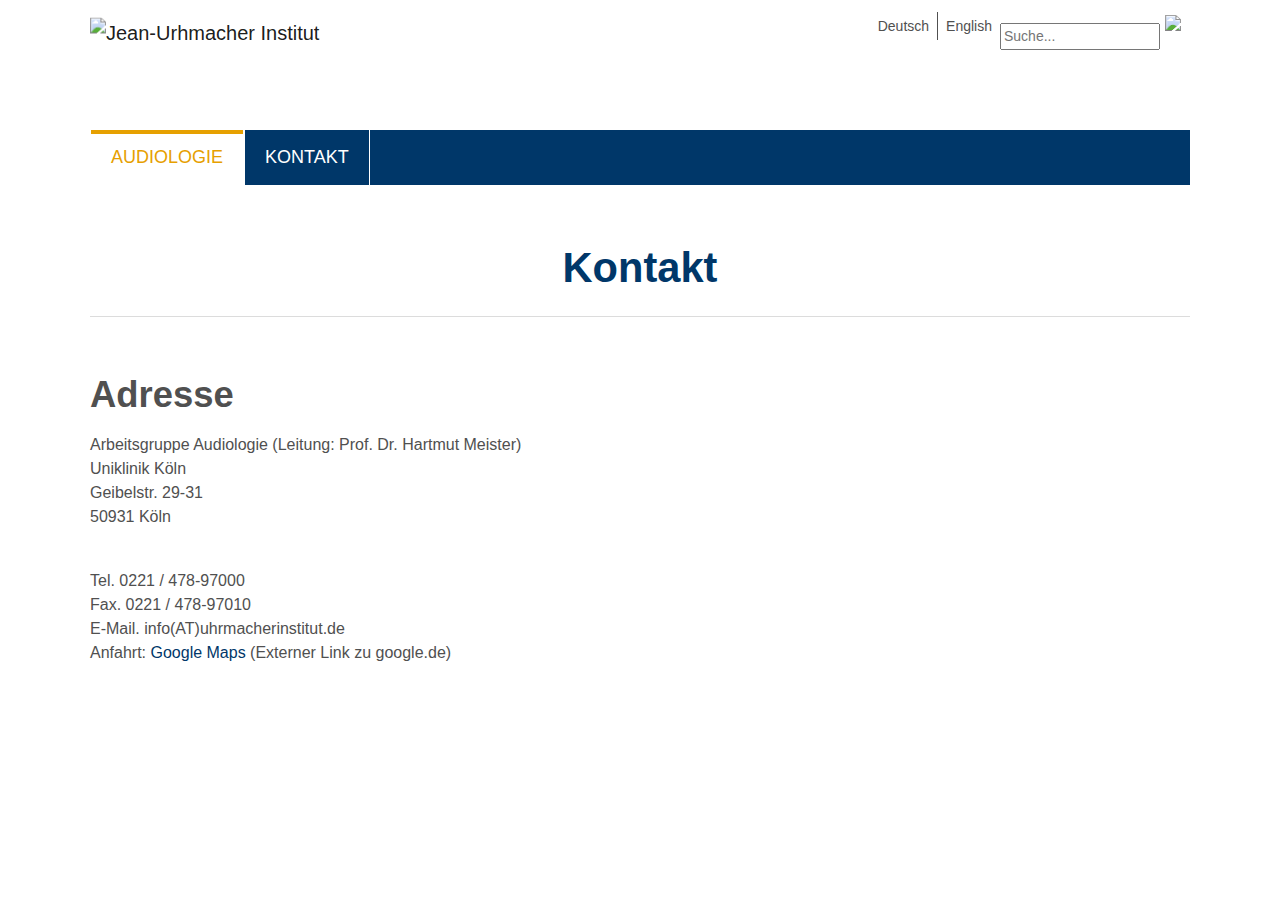
==== kontakt.html @ 0d873354 "added "Kontakt" page, changed team page etc" ====
<!DOCTYPE html>
<html lang="de" class="no-js" dir="ltr">
  <head>
    <link rel="stylesheet" type="text/css"
      href="/_static/css/banner-styles.css?v=S1zqJCYt" />
    <link rel="stylesheet" type="text/css"
      href="/_static/css/iconochive.css?v=3PDvdIFv" />
    <!-- End Wayback Rewrite JS Include -->

    <meta charset="utf-8">
    <!-- 
	Based on the TYPO3 Bootstrap Package by Benjamin Kott - https://www.bootstrap-package.com/

	This website is powered by TYPO3 - inspiring people to share!
	TYPO3 is a free open source Content Management Framework initially created by Kasper Skaarhoj and licensed under GNU/GPL.
	TYPO3 is copyright 1998-2024 of Kasper Skaarhoj. Extensions are copyright of their respective owners.
	Information and contribution at https://typo3.org/
-->

    <link rel="shortcut icon"
      href="https://web.archive.org/web/20240617085144im_/https://www.uhrmacherinstitut.de/fileadmin/templates/images/favicon.ico"
      type="image/vnd.microsoft.icon">

    <meta http-equiv="x-ua-compatible" content="IE=edge" />
    <meta name="generator" content="TYPO3 CMS" />
    <meta name="viewport"
      content="width=device-width, initial-scale=1, minimum-scale=1" />
    <meta name="robots" content="index,follow" />
    <meta name="twitter:card" content="summary" />
    <meta name="apple-mobile-web-app-capable" content="no" />
    <meta name="google" content="notranslate" />


    <link rel="stylesheet" type="text/css" href="stylesheet.css" media="all">


    <title>::JUI:Team::</title>
    <link rel="canonical"
      href="team.html" />

    <link rel="alternate" hreflang="de"
      href="team.html" />
    <link rel="alternate" hreflang="en"
      href="https://web.archive.org/web/20240617085144/https://www.uhrmacherinstitut.de/en/audiology/people" />
    <link rel="alternate" hreflang="x-default"
      href="team.html" />
    <script>WebFontConfig={"custom":{"urls":["\/typo3temp\/assets\/bootstrappackage\/fonts\/a73bd17d3ccce58a219b7233d19265d5f58e1bb62b2e5eaf62d25bdf5097a474\/webfont.css","\/typo3conf\/ext\/bootstrap_package\/Resources\/Public\/Fonts\/bootstrappackageicon.min.css"],"families":["Roboto:300,400,500,700","BootstrapPackageIcon"]},"timeout":1000};(function(d){var wf=d.createElement('script'),s=d.scripts[0];wf.src='/typo3conf/ext/bootstrap_package/Resources/Public/Contrib/webfontloader/webfontloader.js';wf.async=false;s.parentNode.insertBefore(wf,s);})(document);</script>
  </head>
  <body id="p12"
    class="page-12 pagelevel-2 language-0 backendlayout-special_feature layout-default"><!-- BEGIN WAYBACK TOOLBAR INSERT -->
    <script>__wm.rw(0);</script>
    <div id="wm-ipp-base" lang="en" style="display:none;direction:ltr;">
      <div id="wm-ipp" style="position:fixed;left:0;top:0;right:0;">
        <div id="donato" style="position:relative;width:100%;">
          <div id="donato-base">
            <iframe id="donato-if"
              src="https://archive.org/includes/donate.php?as_page=1&amp;platform=wb&amp;referer=https%3A//web.archive.org/web/20240617085144/https%3A//www.uhrmacherinstitut.de/audiologie/team"
              scrolling="no" frameborder="0" style="width:100%; height:100%">
            </iframe>
          </div>
        </div><div id="wm-ipp-inside">
          <div id="wm-toolbar"
            style="position:relative;display:flex;flex-flow:row nowrap;justify-content:space-between;">
            <div id="wm-logo" style="/*width:110px;*/padding-top:12px;">
              <a href="/web/" title="Wayback Machine home page"><img
                  src="/_static/images/toolbar/wayback-toolbar-logo-200.png"
                  srcset="/_static/images/toolbar/wayback-toolbar-logo-100.png, /_static/images/toolbar/wayback-toolbar-logo-150.png 1.5x, /_static/images/toolbar/wayback-toolbar-logo-200.png 2x"
                  alt="Wayback Machine" style="width:100px" border="0" /></a>
            </div>
            <div class="c"
              style="display:flex;flex-flow:column nowrap;justify-content:space-between;flex:1;">
              <form class="u"
                style="display:flex;flex-direction:row;flex-wrap:nowrap;"
                target="_top" method="get" action="/web/submit" name="wmtb"
                id="wmtb"><input type="text" name="url" id="wmtbURL"
                  value="https://www.uhrmacherinstitut.de/audiologie/team"
                  onfocus="this.focus();this.select();" style="flex:1;" /><input
                  type="hidden" name="type" value="replay" /><input
                  type="hidden" name="date" value="20240617085144" /><input
                  type="submit" value="Go" />
              </form>
              <div
                style="display:flex;flex-flow:row nowrap;align-items:flex-end;">
                <div class="s" id="wm-nav-captures" style="flex:1;">
                  <a class="t"
                    href="/web/20240617085144*/https://www.uhrmacherinstitut.de/audiologie/team"
                    title="See a list of every capture for this URL">10
                    captures</a>
                  <div class="r" title="Timespan for captures of this URL">18
                    Oct 2019 - 19 Nov 2024</div>
                </div>
                <div class="k">
                  <a href id="wm-graph-anchor">
                    <div id="wm-ipp-sparkline"
                      title="Explore captures for this URL"
                      style="position: relative">
                      <canvas id="wm-sparkline-canvas" width="750" height="27"
                        border="0"></canvas>
                    </div>
                  </a>
                </div>
              </div>
            </div>
            <div class="n">
              <table>
                <tbody>
                  <!-- NEXT/PREV MONTH NAV AND MONTH INDICATOR -->
                  <tr class="m">
                    <td class="b" nowrap="nowrap"><a
                        href="https://web.archive.org/web/20230924025034/https://www.uhrmacherinstitut.de/audiologie/team"
                        title="24 Sep 2023"><strong>Sep</strong></a></td>
                    <td class="c" id="displayMonthEl"
                      title="You are here: 08:51:44 Jun 17, 2024">JUN</td>
                    <td class="f" nowrap="nowrap"><a
                        href="https://web.archive.org/web/20241119055548/https://www.uhrmacherinstitut.de/audiologie/team"
                        title="19 Nov 2024"><strong>Nov</strong></a></td>
                  </tr>
                  <!-- NEXT/PREV CAPTURE NAV AND DAY OF MONTH INDICATOR -->
                  <tr class="d">
                    <td class="b" nowrap="nowrap"><a
                        href="https://web.archive.org/web/20230924025034/https://www.uhrmacherinstitut.de/audiologie/team"
                        title="02:50:34 Sep 24, 2023"><img
                          src="/_static/images/toolbar/wm_tb_prv_on.png"
                          alt="Previous capture" width="14" height="16"
                          border="0" /></a></td>
                    <td class="c" id="displayDayEl"
                      style="width:34px;font-size:22px;white-space:nowrap;"
                      title="You are here: 08:51:44 Jun 17, 2024">17</td>
                    <td class="f" nowrap="nowrap"><a
                        href="https://web.archive.org/web/20240702170759/https://www.uhrmacherinstitut.de/audiologie/team"
                        title="17:07:59 Jul 02, 2024"><img
                          src="/_static/images/toolbar/wm_tb_nxt_on.png"
                          alt="Next capture" width="14" height="16"
                          border="0" /></a></td>
                  </tr>
                  <!-- NEXT/PREV YEAR NAV AND YEAR INDICATOR -->
                  <tr class="y">
                    <td class="b" nowrap="nowrap"><a
                        href="https://web.archive.org/web/20230323102236/https://www.uhrmacherinstitut.de/audiologie/team"
                        title="23 Mar 2023"><strong>2023</strong></a></td>
                    <td class="c" id="displayYearEl"
                      title="You are here: 08:51:44 Jun 17, 2024">2024</td>
                    <td class="f" nowrap="nowrap">2025</td>
                  </tr>
                </tbody>
              </table>
            </div>
            <div class="r"
              style="display:flex;flex-flow:column nowrap;align-items:flex-end;justify-content:space-between;">
              <div id="wm-btns" style="text-align:right;height:23px;">
                <span class="xxs">
                  <div id="wm-save-snapshot-success">success</div>
                  <div id="wm-save-snapshot-fail">fail</div>
                  <a id="wm-save-snapshot-open" href="#"
                    title="Share via My Web Archive">
                    <span class="iconochive-web"></span>
                  </a>
                  <a href="https://archive.org/account/login.php"
                    title="Sign In" id="wm-sign-in">
                    <span class="iconochive-person"></span>
                  </a>
                  <span id="wm-save-snapshot-in-progress"
                    class="iconochive-web"></span>
                </span>
                <a class="xxs" href="http://faq.web.archive.org/"
                  title="Get some help using the Wayback Machine"
                  style="top:-6px;"><span class="iconochive-question"
                    style="color:rgb(87,186,244);font-size:160%;"></span></a>
                <a id="wm-tb-close" href="#close" style="top:-2px;"
                  title="Close the toolbar"><span
                    class="iconochive-remove-circle"
                    style="color:#888888;font-size:240%;"></span></a>
              </div>
              <div id="wm-share" class="xxs">
                <a
                  href="/web/20240617085144/http://web.archive.org/screenshot/https://www.uhrmacherinstitut.de/audiologie/team"
                  id="wm-screenshot"
                  title="screenshot">
                  <span class="wm-icon-screen-shot"></span>
                </a>
                <a href="#" id="wm-video" title="video">
                  <span class="iconochive-movies"></span>
                </a>
                <a id="wm-share-facebook" href="#"
                  data-url="team.html"
                  title="Share on Facebook" style="margin-right:5px;"
                  target="_blank"><span class="iconochive-facebook"
                    style="color:#3b5998;font-size:160%;"></span></a>
                <a id="wm-share-twitter" href="#"
                  data-url="team.html"
                  title="Share on Twitter" style="margin-right:5px;"
                  target="_blank"><span class="iconochive-twitter"
                    style="color:#1dcaff;font-size:160%;"></span></a>
              </div>
              <div
                style="padding-right:2px;text-align:right;white-space:nowrap;">
                <a id="wm-expand" class="wm-btn wm-closed" href="#expand"><span
                    id="wm-expand-icon" class="iconochive-down-solid"></span>
                  <span class="xxs" style="font-size:80%;">About this
                    capture</span></a>
              </div>
            </div>
          </div>
          <div id="wm-capinfo"
            style="border-top:1px solid #777;display:none; overflow: hidden">
            <div id="wm-capinfo-notice" source="api"></div>
            <div id="wm-capinfo-collected-by">
              <div
                style="background-color:#666;color:#fff;font-weight:bold;text-align:center">COLLECTED
                BY</div>
              <div style="padding:3px;position:relative"
                id="wm-collected-by-content">
                <div style="display:inline-block;vertical-align:top;width:50%;">
                  <span class="c-logo"
                    style="background-image:url(https://archive.org/services/img/archiveteam);"></span>
                  Organization: <a style="color:#33f;"
                    href="https://archive.org/details/archiveteam"
                    target="_new"><span class="wm-title">Archive Team</span></a>
                  <div
                    style="max-height:75px;overflow:hidden;position:relative;">
                    <div
                      style="position:absolute;top:0;left:0;width:100%;height:75px;background:linear-gradient(to bottom,rgba(255,255,255,0) 0%,rgba(255,255,255,0) 90%,rgba(255,255,255,255) 100%);"></div>
                    <img align=right
                      src="http://archiveteam.org/images/e/e6/Archiveteam.jpg"
                      width=200> Formed in 2009, the Archive Team (not to be
                    confused with the archive.org Archive-It Team) is a rogue
                    archivist collective dedicated to saving copies of rapidly
                    dying or deleted websites for the sake of history and
                    digital heritage. The group is 100% composed of volunteers
                    and interested parties, and has expanded into a large amount
                    of related projects for saving online and digital history.
                    <p>
                      History is littered with hundreds of conflicts over the
                      future of a community, group, location or business that
                      were "resolved" when one of the parties stepped ahead and
                      destroyed what was there. With the original point of
                      contention destroyed, the debates would fall to the
                      wayside. Archive Team believes that by duplicated
                      condemned data, the conversation and debate can continue,
                      as well as the richness and insight gained by keeping the
                      materials. Our projects have ranged in size from a single
                      volunteer downloading the data to a small-but-critical
                      site, to over 100 volunteers stepping forward to acquire
                      terabytes of user-created data to save for future
                      generations.
                      <p>
                        The main site for Archive Team is at <a
                          href="http://www.archiveteam.org">archiveteam.org</a>
                        and contains up to the date information on various
                        projects, manifestos, plans and walkthroughs.
                        <p>
                          This collection contains the output of many Archive
                          Team projects, both ongoing and completed. Thanks to
                          the generous providing of disk space by the Internet
                          Archive, multi-terabyte datasets can be made
                          available, as well as in use by the <a
                            href="http://archive.org/web/web.php">Wayback
                            Machine</a>, providing a path back to lost websites
                          and work.
                          <p>
                            Our collection has grown to the point of having
                            sub-collections for the type of data we acquire. If
                            you are seeking to browse the contents of these
                            collections, the Wayback Machine is the best first
                            stop. Otherwise, you are free to dig into the stacks
                            to see what you may find.
                            <p>
                              <b>The Archive Team Panic Downloads</b> are full
                              pulldowns of currently extant websites, meant to
                              serve as emergency backups for needed sites that
                              are in danger of closing, or which will be missed
                              dearly if suddenly lost due to hard drive crashes
                              or server failures.
                              <p>
                              </div>
                            </div>
                            <div
                              style="display:inline-block;vertical-align:top;width:49%;">
                              <span class="c-logo"
                                style="background-image:url(https://archive.org/services/img/archiveteam_urls)"></span>
                              <div>Collection: <a style="color:#33f;"
                                  href="https://archive.org/details/archiveteam_urls"
                                  target="_new"><span class="wm-title">Archive
                                    Team: URLs</span></a></div>
                            </div>
                          </div>
                        </div>
                        <div id="wm-capinfo-timestamps">
                          <div
                            style="background-color:#666;color:#fff;font-weight:bold;text-align:center"
                            title="Timestamps for the elements of this page">TIMESTAMPS</div>
                          <div>
                            <div id="wm-capresources"
                              style="margin:0 5px 5px 5px;max-height:250px;overflow-y:scroll !important"></div>
                            <div id="wm-capresources-loading"
                              style="text-align:left;margin:0 20px 5px 5px;display:none"><img
                                src="/_static/images/loading.gif"
                                alt="loading" /></div>
                          </div>
                        </div>
                      </div></div></div></div><div id="wm-ipp-print"></div>
                <script type="text/javascript">//<![CDATA[
__wm.bt(750,27,25,2,"web","https://www.uhrmacherinstitut.de/audiologie/team","20240617085144",1996,"/_static/",["/_static/css/banner-styles.css?v=S1zqJCYt","/_static/css/iconochive.css?v=3PDvdIFv"], false);
  __wm.rw(1);
//]]></script>
                <!-- END WAYBACK TOOLBAR INSERT -->

                <div id="top"></div><div class="body-bg"><a
                    class="sr-only sr-only-focusable"
                    href="#page-content"><span>Skip to main
                      content</span></a><header id="page-header"
                    class="bp-page-header navbar navbar-mainnavigation navbar-default navbar-has-image navbar-top "><div
                      class="container headera"><div
                        class="topmenu row d-none d-lg-block "><ul
                          class="topa"><li></li><li
                            class="last"></li></ul><form
                          method="get" id="form_kesearch_searchfield"
                          name="form_kesearch_searchfield"
                          action="/web/20240617085144/https://www.uhrmacherinstitut.de/suche"><input
                            type="text" id="ke_search_searchfield_sword"
                            name="tx_kesearch_pi1[sword]"
                            placeholder="Suche..." /><input type="image"
                            id="ke_search_searchfield_submit" alt="Find"
                            src="https://web.archive.org/web/20240617085144im_/https://www.uhrmacherinstitut.de/fileadmin/user_upload/kesearch_submit.png"
                            alt="Find" class="submit" /></form><ul
                          id="language_menu" class="language-menu"><li
                            class="active "><a
                              href="/web/team.html"
                              hreflang="de"
                              title="Deutsch"><span>Deutsch</span></a></li><li
                            class=" "><a
                              href="/web/20240617085144/https://www.uhrmacherinstitut.de/en/audiology/people"
                              hreflang="en"
                              title="English"><span>English</span></a></li></ul></div><a
                        class="navbar-brand navbar-brand-image"
                        title="Jean-Urhmacher Institut"
                        href="/web/20240617085144/https://www.uhrmacherinstitut.de/"><img
                          class="navbar-brand-logo-normal"
                          src="https://web.archive.org/web/20240617085144im_/https://www.uhrmacherinstitut.de/fileadmin/templates/images/JUS.svg"
                          alt="Jean-Urhmacher Institut" height="95"
                          width="416"><img class="navbar-brand-logo-inverted"
                          src="https://web.archive.org/web/20240617085144im_/https://www.uhrmacherinstitut.de/typo3conf/ext/bootstrap_package/Resources/Public/Images/BootstrapPackageInverted.svg"
                          alt="Jean-Urhmacher Institut" height="95"
                          width="416"></a><div
                        class="zuhause  d-lg-none d-md-block"><a
                          href="/web/20240617085144/https://www.uhrmacherinstitut.de/"
                          title="Home"><img
                            src="https://web.archive.org/web/20240617085144im_/https://www.uhrmacherinstitut.de/fileadmin/templates/images/house.png"
                            width="51" height="53" alt="Home"></a><a
                          href="/web/20240617085144/https://www.uhrmacherinstitut.de/"
                          title="Suche"><img
                            src="https://web.archive.org/web/20240617085144im_/https://www.uhrmacherinstitut.de/fileadmin/templates/images/lupa.png"
                            width="54" height="53" alt="Suche"></a></div><button
                        class="navbar-toggler collapsed" type="button"
                        data-toggle="collapse" data-target="#mainnavigation"
                        aria-expanded="false"
                        aria-label="Toggle navigation"><span
                          class="navbar-toggler-icon"></span></button><nav
                        id="mainnavigation" class="collapse navbar-collapse"><ul
                          class="navbar-nav navbar-main"><li
                            class="nav-item"></li><li
                            class="nav-item active dropdown dropdown-hover"><a
                              href="index.html" id="nav-item-64"
                              class="nav-link dropdown-toggle"
                              title="Audiologie" aria-haspopup="true"
                              aria-expanded="false"><span
                                class="nav-link-text">Audiologie</span></a><ul
                              class="dropdown-menu"
                              aria-labelledby="nav-item-64"><li><a
                                  href="index.html" class="dropdown-item"
                                  title="Schwerpunkte"><span
                                    class="dropdown-text">Schwerpunkte</span></a></li><li><a
                                  href="team.html"
                                  class="dropdown-item active"
                                  title="Team"><span class="dropdown-text">Team
                                    <span
                                      class="sr-only">(current)</span></span></a></li><li><a
                                  href="/web/20240617085144/https://www.uhrmacherinstitut.de/audiologie/veroeffentlichungen"
                                  class="dropdown-item"
                                  title="Veröffentlichungen"></a></li></ul></li><li
                            class="nav-item dropdown dropdown-hover"></li><li
                            class="nav-item"><a
                              href="kontakt.html"
                              id="nav-item-7" class="nav-link"
                              title="Kontakt"><span
                                class="nav-link-text">Kontakt</span></a></li></ul></nav></div></header><nav
                    class="breadcrumb-section"
                    aria-label="Breadcrumb"></nav><div id="page-content"
                    class="bp-page-content main-section"><!--TYPO3SEARCH_begin--><div
                      class="section section-default"><div
                        class="container"><div id="c109"
                          class="frame frame-default frame-type-header frame-layout-0 frame-background-none frame-no-backgroundimage frame-space-before-none frame-space-after-none"><div
                            class="frame-container"><div
                              class="frame-inner"><header
                                class="frame-header"><h1
                                  class="element-header "><span>Kontakt</span></div></div></div></div></div><div
                          class="section section-light"><div
                            class="container"><div
                              class="section-row row-eq-height"><div
                                class="section-column section-column-half"></div><div
                                class="section-column section-column-half"></div></div></div></div><div
                          class="section section-light"><div
                            class="container"><div class="section-row"><div
                                class="section-column section-column-half"></div><div
                                class="section-column section-column-half"></div></div></div></div><div
                          class="section section-default"></div><div
                          class="section section-light"><div
                            class="container"><div
                              class="section-row row-eq-height"><div
                                class="section-column section-column-half"></div><div
                                class="section-column section-column-half"></div></div></div></div><div
                          class="section section-light"><div
                            class="container"><div class="section-row"><div
                                class="section-column section-column-half"></div><div
                                class="section-column section-column-half"></div></div></div></div><!--TYPO3SEARCH_end--></div><footer
                        id="page-footer" class="bp-page-footer">

                        <div class="frame-container"><div
                            class="frame-inner"><header class="frame-header"><h2
                                class="element-header "><span>Adresse</span></h2></header><p>
                              Arbeitsgruppe Audiologie (Leitung: Prof. Dr. Hartmut Meister)<br> Uniklinik
                              Köln<br> Geibelstr. 29-31<br> 50931
                              Köln</p><p><br> Tel. 0221 / 478-97000<br> Fax.
                              0221 / 478-97010<br>
                              E-Mail.&nbsp;info(AT)uhrmacherinstitut.de<br>
                              Anfahrt: <a href="https://goo.gl/maps/RvYYBAFbgWm"
                                target="_blank" rel="noreferrer">Google Maps</a>
                              (Externer Link zu
                              google.de)</p><p></p></div></div>

                              <script src="script1.js"></script>
                              <script src="script_menu.js"></script>

                      </body>
                    </html>
---- stylesheet.css ----
@charset "UTF-8";:root{--blue:#007bff;--indigo:#6610f2;--purple:#6f42c1;--pink:#e83e8c;--red:#dc3545;--orange:#fd7e14;--yellow:#ffc107;--green:#28a745;--teal:#20c997;--cyan:#17a2b8;--white:#fff;--gray:#6c757d;--gray-dark:#3b3b3b;--primary:#4faf98;--secondary:#ff3f00;--success:#28a745;--info:#17a2b8;--warning:#ffc107;--danger:#dc3545;--light:#f8f9fa;--dark:#2b2b2b;--breakpoint-xs:0;--breakpoint-sm:576px;--breakpoint-md:768px;--breakpoint-lg:992px;--breakpoint-xl:1200px;--font-family-sans-serif:-apple-system,BlinkMacSystemFont,"Segoe UI",Roboto,"Helvetica Neue",Arial,"Noto Sans",sans-serif,"Apple Color Emoji","Segoe UI Emoji","Segoe UI Symbol","Noto Color Emoji";--font-family-monospace:SFMono-Regular,Menlo,Monaco,Consolas,"Liberation Mono","Courier New",monospace}*,*::before,*::after{box-sizing:border-box}html{font-family:sans-serif;line-height:1.15;-webkit-text-size-adjust:100%;-webkit-tap-highlight-color:rgba(0,0,0,0)}article,aside,figcaption,figure,footer,header,hgroup,main,nav,section{display:block}body{margin:0;font-family:"Roboto",sans-serif;font-size:1rem;font-weight:400;line-height:1.5;color:#2b2b2b;text-align:left;background-color:#fff}[tabindex="-1"]:focus:not(:focus-visible){outline:0 !important}hr{box-sizing:content-box;height:0;overflow:visible}h1,h2,h3,h4,h5,h6{margin-top:0;margin-bottom:0.5rem}p{margin-top:0;margin-bottom:1rem}abbr[title],abbr[data-original-title]{text-decoration:underline;text-decoration:underline dotted;cursor:help;border-bottom:0;text-decoration-skip-ink:none}address{margin-bottom:1rem;font-style:normal;line-height:inherit}ol,ul,dl{margin-top:0;margin-bottom:1rem}ol ol,ul ul,ol ul,ul ol{margin-bottom:0}dt{font-weight:700}dd{margin-bottom:0.5rem;margin-left:0}blockquote{margin:0 0 1rem}b,strong{font-weight:bolder}small{font-size:80%}sub,sup{position:relative;font-size:75%;line-height:0;vertical-align:baseline}sub{bottom:-0.25em}sup{top:-0.5em}a{color:#4faf98;text-decoration:none;background-color:transparent}a:hover{color:#377a6a;text-decoration:underline}a:not([href]):not([class]){color:inherit;text-decoration:none}a:not([href]):not([class]):hover{color:inherit;text-decoration:none}pre,code,kbd,samp{font-family:SFMono-Regular,Menlo,Monaco,Consolas,"Liberation Mono","Courier New",monospace;font-size:1em}pre{margin-top:0;margin-bottom:1rem;overflow:auto;-ms-overflow-style:scrollbar}figure{margin:0 0 1rem}img{vertical-align:middle;border-style:none}svg{overflow:hidden;vertical-align:middle}table{border-collapse:collapse}caption{padding-top:0.75rem;padding-bottom:0.75rem;color:#6c757d;text-align:left;caption-side:bottom}th{text-align:inherit;text-align:-webkit-match-parent}label{display:inline-block;margin-bottom:0.5rem}button{border-radius:0}button:focus{outline:1px dotted;outline:5px auto -webkit-focus-ring-color}input,button,select,optgroup,textarea{margin:0;font-family:inherit;font-size:inherit;line-height:inherit}button,input{overflow:visible}button,select{text-transform:none}[role="button"]{cursor:pointer}select{word-wrap:normal}button,[type="button"],[type="reset"],[type="submit"]{-webkit-appearance:button}button:not(:disabled),[type="button"]:not(:disabled),[type="reset"]:not(:disabled),[type="submit"]:not(:disabled){cursor:pointer}button::-moz-focus-inner,[type="button"]::-moz-focus-inner,[type="reset"]::-moz-focus-inner,[type="submit"]::-moz-focus-inner{padding:0;border-style:none}input[type="radio"],input[type="checkbox"]{box-sizing:border-box;padding:0}textarea{overflow:auto;resize:vertical}fieldset{min-width:0;padding:0;margin:0;border:0}legend{display:block;width:100%;max-width:100%;padding:0;margin-bottom:0.5rem;font-size:1.5rem;line-height:inherit;color:inherit;white-space:normal}progress{vertical-align:baseline}[type="number"]::-webkit-inner-spin-button,[type="number"]::-webkit-outer-spin-button{height:auto}[type="search"]{outline-offset:-2px;-webkit-appearance:none}[type="search"]::-webkit-search-decoration{-webkit-appearance:none}::-webkit-file-upload-button{font:inherit;-webkit-appearance:button}output{display:inline-block}summary{display:list-item;cursor:pointer}template{display:none}[hidden]{display:none !important}h1,h2,h3,h4,h5,h6,.h1,.h2,.h3,.h4,.h5,.h6{margin-bottom:0.5rem;font-weight:300;line-height:1.2}h1,.h1{font-size:2rem}h2,.h2{font-size:1.75rem}h3,.h3{font-size:1.5rem}h4,.h4{font-size:1.25rem}h5,.h5{font-size:1rem}h6,.h6{font-size:0.85rem}.lead{font-size:1.25rem;font-weight:300}.display-1{font-size:6rem;font-weight:300;line-height:1.2}.display-2{font-size:5.5rem;font-weight:300;line-height:1.2}.display-3{font-size:4.5rem;font-weight:300;line-height:1.2}.display-4{font-size:3.5rem;font-weight:300;line-height:1.2}hr{margin-top:1rem;margin-bottom:1rem;border:0;border-top:1px solid rgba(0,0,0,0.1)}small,.small{font-size:80%;font-weight:400}mark,.mark{padding:0.2em;background-color:#fcf8e3}.list-unstyled{padding-left:0;list-style:none}.list-inline{padding-left:0;list-style:none}.list-inline-item{display:inline-block}.list-inline-item:not(:last-child){margin-right:0.5rem}.initialism{font-size:90%;text-transform:uppercase}.blockquote{margin-bottom:1rem;font-size:1.25rem}.blockquote-footer{display:block;font-size:80%;color:#6c757d}.blockquote-footer::before{content:"— "}.img-fluid{max-width:100%;height:auto}.img-thumbnail{padding:0.25rem;background-color:#fff;border:1px solid #dee2e6;max-width:100%;height:auto}.figure{display:inline-block}.figure-img{margin-bottom:0.5rem;line-height:1}.figure-caption{font-size:90%;color:#6c757d}code{font-size:87.5%;color:#e83e8c;word-wrap:break-word}a>code{color:inherit}kbd{padding:0.2rem 0.4rem;font-size:87.5%;color:#fff;background-color:#2b2b2b}kbd kbd{padding:0;font-size:100%;font-weight:700}pre{display:block;font-size:87.5%;color:#2b2b2b}pre code{font-size:inherit;color:inherit;word-break:normal}.pre-scrollable{max-height:340px;overflow-y:scroll}.container,.container-fluid,.container-sm,.container-md,.container-lg,.container-xl{width:100%;padding-right:20px;padding-left:20px;margin-right:auto;margin-left:auto}@media (min-width:576px){.container,.container-sm{max-width:540px}}@media (min-width:768px){.container,.container-sm,.container-md{max-width:720px}}@media (min-width:992px){.container,.container-sm,.container-md,.container-lg{max-width:960px}}@media (min-width:1200px){.container,.container-sm,.container-md,.container-lg,.container-xl{max-width:1140px}}.row{display:flex;flex-wrap:wrap;margin-right:-20px;margin-left:-20px}.no-gutters{margin-right:0;margin-left:0}.no-gutters>.col,.no-gutters>[class*="col-"]{padding-right:0;padding-left:0}.col-1,.col-2,.col-3,.col-4,.col-5,.col-6,.col-7,.col-8,.col-9,.col-10,.col-11,.col-12,.col,.col-auto,.col-sm-1,.col-sm-2,.col-sm-3,.col-sm-4,.col-sm-5,.col-sm-6,.col-sm-7,.col-sm-8,.col-sm-9,.col-sm-10,.col-sm-11,.col-sm-12,.col-sm,.col-sm-auto,.col-md-1,.col-md-2,.col-md-3,.col-md-4,.col-md-5,.col-md-6,.col-md-7,.col-md-8,.col-md-9,.col-md-10,.col-md-11,.col-md-12,.col-md,.col-md-auto,.col-lg-1,.col-lg-2,.col-lg-3,.col-lg-4,.col-lg-5,.col-lg-6,.col-lg-7,.col-lg-8,.col-lg-9,.col-lg-10,.col-lg-11,.col-lg-12,.col-lg,.col-lg-auto,.col-xl-1,.col-xl-2,.col-xl-3,.col-xl-4,.col-xl-5,.col-xl-6,.col-xl-7,.col-xl-8,.col-xl-9,.col-xl-10,.col-xl-11,.col-xl-12,.col-xl,.col-xl-auto{position:relative;width:100%;padding-right:20px;padding-left:20px}.col{flex-basis:0;flex-grow:1;max-width:100%}.row-cols-1>*{flex:0 0 100%;max-width:100%}.row-cols-2>*{flex:0 0 50%;max-width:50%}.row-cols-3>*{flex:0 0 33.3333333333%;max-width:33.3333333333%}.row-cols-4>*{flex:0 0 25%;max-width:25%}.row-cols-5>*{flex:0 0 20%;max-width:20%}.row-cols-6>*{flex:0 0 16.6666666667%;max-width:16.6666666667%}.col-auto{flex:0 0 auto;width:auto;max-width:100%}.col-1{flex:0 0 8.3333333333%;max-width:8.3333333333%}.col-2{flex:0 0 16.6666666667%;max-width:16.6666666667%}.col-3{flex:0 0 25%;max-width:25%}.col-4{flex:0 0 33.3333333333%;max-width:33.3333333333%}.col-5{flex:0 0 41.6666666667%;max-width:41.6666666667%}.col-6{flex:0 0 50%;max-width:50%}.col-7{flex:0 0 58.3333333333%;max-width:58.3333333333%}.col-8{flex:0 0 66.6666666667%;max-width:66.6666666667%}.col-9{flex:0 0 75%;max-width:75%}.col-10{flex:0 0 83.3333333333%;max-width:83.3333333333%}.col-11{flex:0 0 91.6666666667%;max-width:91.6666666667%}.col-12{flex:0 0 100%;max-width:100%}.order-first{order:-1}.order-last{order:13}.order-0{order:0}.order-1{order:1}.order-2{order:2}.order-3{order:3}.order-4{order:4}.order-5{order:5}.order-6{order:6}.order-7{order:7}.order-8{order:8}.order-9{order:9}.order-10{order:10}.order-11{order:11}.order-12{order:12}.offset-1{margin-left:8.3333333333%}.offset-2{margin-left:16.6666666667%}.offset-3{margin-left:25%}.offset-4{margin-left:33.3333333333%}.offset-5{margin-left:41.6666666667%}.offset-6{margin-left:50%}.offset-7{margin-left:58.3333333333%}.offset-8{margin-left:66.6666666667%}.offset-9{margin-left:75%}.offset-10{margin-left:83.3333333333%}.offset-11{margin-left:91.6666666667%}@media (min-width:576px){.col-sm{flex-basis:0;flex-grow:1;max-width:100%}.row-cols-sm-1>*{flex:0 0 100%;max-width:100%}.row-cols-sm-2>*{flex:0 0 50%;max-width:50%}.row-cols-sm-3>*{flex:0 0 33.3333333333%;max-width:33.3333333333%}.row-cols-sm-4>*{flex:0 0 25%;max-width:25%}.row-cols-sm-5>*{flex:0 0 20%;max-width:20%}.row-cols-sm-6>*{flex:0 0 16.6666666667%;max-width:16.6666666667%}.col-sm-auto{flex:0 0 auto;width:auto;max-width:100%}.col-sm-1{flex:0 0 8.3333333333%;max-width:8.3333333333%}.col-sm-2{flex:0 0 16.6666666667%;max-width:16.6666666667%}.col-sm-3{flex:0 0 25%;max-width:25%}.col-sm-4{flex:0 0 33.3333333333%;max-width:33.3333333333%}.col-sm-5{flex:0 0 41.6666666667%;max-width:41.6666666667%}.col-sm-6{flex:0 0 50%;max-width:50%}.col-sm-7{flex:0 0 58.3333333333%;max-width:58.3333333333%}.col-sm-8{flex:0 0 66.6666666667%;max-width:66.6666666667%}.col-sm-9{flex:0 0 75%;max-width:75%}.col-sm-10{flex:0 0 83.3333333333%;max-width:83.3333333333%}.col-sm-11{flex:0 0 91.6666666667%;max-width:91.6666666667%}.col-sm-12{flex:0 0 100%;max-width:100%}.order-sm-first{order:-1}.order-sm-last{order:13}.order-sm-0{order:0}.order-sm-1{order:1}.order-sm-2{order:2}.order-sm-3{order:3}.order-sm-4{order:4}.order-sm-5{order:5}.order-sm-6{order:6}.order-sm-7{order:7}.order-sm-8{order:8}.order-sm-9{order:9}.order-sm-10{order:10}.order-sm-11{order:11}.order-sm-12{order:12}.offset-sm-0{margin-left:0}.offset-sm-1{margin-left:8.3333333333%}.offset-sm-2{margin-left:16.6666666667%}.offset-sm-3{margin-left:25%}.offset-sm-4{margin-left:33.3333333333%}.offset-sm-5{margin-left:41.6666666667%}.offset-sm-6{margin-left:50%}.offset-sm-7{margin-left:58.3333333333%}.offset-sm-8{margin-left:66.6666666667%}.offset-sm-9{margin-left:75%}.offset-sm-10{margin-left:83.3333333333%}.offset-sm-11{margin-left:91.6666666667%}}@media (min-width:768px){.col-md{flex-basis:0;flex-grow:1;max-width:100%}.row-cols-md-1>*{flex:0 0 100%;max-width:100%}.row-cols-md-2>*{flex:0 0 50%;max-width:50%}.row-cols-md-3>*{flex:0 0 33.3333333333%;max-width:33.3333333333%}.row-cols-md-4>*{flex:0 0 25%;max-width:25%}.row-cols-md-5>*{flex:0 0 20%;max-width:20%}.row-cols-md-6>*{flex:0 0 16.6666666667%;max-width:16.6666666667%}.col-md-auto{flex:0 0 auto;width:auto;max-width:100%}.col-md-1{flex:0 0 8.3333333333%;max-width:8.3333333333%}.col-md-2{flex:0 0 16.6666666667%;max-width:16.6666666667%}.col-md-3{flex:0 0 25%;max-width:25%}.col-md-4{flex:0 0 33.3333333333%;max-width:33.3333333333%}.col-md-5{flex:0 0 41.6666666667%;max-width:41.6666666667%}.col-md-6{flex:0 0 50%;max-width:50%}.col-md-7{flex:0 0 58.3333333333%;max-width:58.3333333333%}.col-md-8{flex:0 0 66.6666666667%;max-width:66.6666666667%}.col-md-9{flex:0 0 75%;max-width:75%}.col-md-10{flex:0 0 83.3333333333%;max-width:83.3333333333%}.col-md-11{flex:0 0 91.6666666667%;max-width:91.6666666667%}.col-md-12{flex:0 0 100%;max-width:100%}.order-md-first{order:-1}.order-md-last{order:13}.order-md-0{order:0}.order-md-1{order:1}.order-md-2{order:2}.order-md-3{order:3}.order-md-4{order:4}.order-md-5{order:5}.order-md-6{order:6}.order-md-7{order:7}.order-md-8{order:8}.order-md-9{order:9}.order-md-10{order:10}.order-md-11{order:11}.order-md-12{order:12}.offset-md-0{margin-left:0}.offset-md-1{margin-left:8.3333333333%}.offset-md-2{margin-left:16.6666666667%}.offset-md-3{margin-left:25%}.offset-md-4{margin-left:33.3333333333%}.offset-md-5{margin-left:41.6666666667%}.offset-md-6{margin-left:50%}.offset-md-7{margin-left:58.3333333333%}.offset-md-8{margin-left:66.6666666667%}.offset-md-9{margin-left:75%}.offset-md-10{margin-left:83.3333333333%}.offset-md-11{margin-left:91.6666666667%}}@media (min-width:992px){.col-lg{flex-basis:0;flex-grow:1;max-width:100%}.row-cols-lg-1>*{flex:0 0 100%;max-width:100%}.row-cols-lg-2>*{flex:0 0 50%;max-width:50%}.row-cols-lg-3>*{flex:0 0 33.3333333333%;max-width:33.3333333333%}.row-cols-lg-4>*{flex:0 0 25%;max-width:25%}.row-cols-lg-5>*{flex:0 0 20%;max-width:20%}.row-cols-lg-6>*{flex:0 0 16.6666666667%;max-width:16.6666666667%}.col-lg-auto{flex:0 0 auto;width:auto;max-width:100%}.col-lg-1{flex:0 0 8.3333333333%;max-width:8.3333333333%}.col-lg-2{flex:0 0 16.6666666667%;max-width:16.6666666667%}.col-lg-3{flex:0 0 25%;max-width:25%}.col-lg-4{flex:0 0 33.3333333333%;max-width:33.3333333333%}.col-lg-5{flex:0 0 41.6666666667%;max-width:41.6666666667%}.col-lg-6{flex:0 0 50%;max-width:50%}.col-lg-7{flex:0 0 58.3333333333%;max-width:58.3333333333%}.col-lg-8{flex:0 0 66.6666666667%;max-width:66.6666666667%}.col-lg-9{flex:0 0 75%;max-width:75%}.col-lg-10{flex:0 0 83.3333333333%;max-width:83.3333333333%}.col-lg-11{flex:0 0 91.6666666667%;max-width:91.6666666667%}.col-lg-12{flex:0 0 100%;max-width:100%}.order-lg-first{order:-1}.order-lg-last{order:13}.order-lg-0{order:0}.order-lg-1{order:1}.order-lg-2{order:2}.order-lg-3{order:3}.order-lg-4{order:4}.order-lg-5{order:5}.order-lg-6{order:6}.order-lg-7{order:7}.order-lg-8{order:8}.order-lg-9{order:9}.order-lg-10{order:10}.order-lg-11{order:11}.order-lg-12{order:12}.offset-lg-0{margin-left:0}.offset-lg-1{margin-left:8.3333333333%}.offset-lg-2{margin-left:16.6666666667%}.offset-lg-3{margin-left:25%}.offset-lg-4{margin-left:33.3333333333%}.offset-lg-5{margin-left:41.6666666667%}.offset-lg-6{margin-left:50%}.offset-lg-7{margin-left:58.3333333333%}.offset-lg-8{margin-left:66.6666666667%}.offset-lg-9{margin-left:75%}.offset-lg-10{margin-left:83.3333333333%}.offset-lg-11{margin-left:91.6666666667%}}@media (min-width:1200px){.col-xl{flex-basis:0;flex-grow:1;max-width:100%}.row-cols-xl-1>*{flex:0 0 100%;max-width:100%}.row-cols-xl-2>*{flex:0 0 50%;max-width:50%}.row-cols-xl-3>*{flex:0 0 33.3333333333%;max-width:33.3333333333%}.row-cols-xl-4>*{flex:0 0 25%;max-width:25%}.row-cols-xl-5>*{flex:0 0 20%;max-width:20%}.row-cols-xl-6>*{flex:0 0 16.6666666667%;max-width:16.6666666667%}.col-xl-auto{flex:0 0 auto;width:auto;max-width:100%}.col-xl-1{flex:0 0 8.3333333333%;max-width:8.3333333333%}.col-xl-2{flex:0 0 16.6666666667%;max-width:16.6666666667%}.col-xl-3{flex:0 0 25%;max-width:25%}.col-xl-4{flex:0 0 33.3333333333%;max-width:33.3333333333%}.col-xl-5{flex:0 0 41.6666666667%;max-width:41.6666666667%}.col-xl-6{flex:0 0 50%;max-width:50%}.col-xl-7{flex:0 0 58.3333333333%;max-width:58.3333333333%}.col-xl-8{flex:0 0 66.6666666667%;max-width:66.6666666667%}.col-xl-9{flex:0 0 75%;max-width:75%}.col-xl-10{flex:0 0 83.3333333333%;max-width:83.3333333333%}.col-xl-11{flex:0 0 91.6666666667%;max-width:91.6666666667%}.col-xl-12{flex:0 0 100%;max-width:100%}.order-xl-first{order:-1}.order-xl-last{order:13}.order-xl-0{order:0}.order-xl-1{order:1}.order-xl-2{order:2}.order-xl-3{order:3}.order-xl-4{order:4}.order-xl-5{order:5}.order-xl-6{order:6}.order-xl-7{order:7}.order-xl-8{order:8}.order-xl-9{order:9}.order-xl-10{order:10}.order-xl-11{order:11}.order-xl-12{order:12}.offset-xl-0{margin-left:0}.offset-xl-1{margin-left:8.3333333333%}.offset-xl-2{margin-left:16.6666666667%}.offset-xl-3{margin-left:25%}.offset-xl-4{margin-left:33.3333333333%}.offset-xl-5{margin-left:41.6666666667%}.offset-xl-6{margin-left:50%}.offset-xl-7{margin-left:58.3333333333%}.offset-xl-8{margin-left:66.6666666667%}.offset-xl-9{margin-left:75%}.offset-xl-10{margin-left:83.3333333333%}.offset-xl-11{margin-left:91.6666666667%}}.table{width:100%;margin-bottom:1rem;color:#2b2b2b}.table th,.table td{padding:0.75rem;vertical-align:top;border-top:1px solid #dee2e6}.table thead th{vertical-align:bottom;border-bottom:2px solid #dee2e6}.table tbody+tbody{border-top:2px solid #dee2e6}.table-sm th,.table-condensed th,.table-sm td,.table-condensed td{padding:0.3rem}.table-bordered{border:1px solid #dee2e6}.table-bordered th,.table-bordered td{border:1px solid #dee2e6}.table-bordered thead th,.table-bordered thead td{border-bottom-width:2px}.table-borderless th,.table-borderless td,.table-borderless thead th,.table-borderless tbody+tbody{border:0}.table-striped tbody tr:nth-of-type(odd){background-color:rgba(0,0,0,0.05)}.table-hover tbody tr:hover{color:#2b2b2b;background-color:rgba(0,0,0,0.075)}.table-primary,.table-primary>th,.table-primary>td{background-color:#cee9e2}.table-primary th,.table-primary td,.table-primary thead th,.table-primary tbody+tbody{border-color:#a3d5c9}.table-hover .table-primary:hover{background-color:#bce1d8}.table-hover .table-primary:hover>td,.table-hover .table-primary:hover>th{background-color:#bce1d8}.table-secondary,.table-secondary>th,.table-secondary>td{background-color:#ffc9b8}.table-secondary th,.table-secondary td,.table-secondary thead th,.table-secondary tbody+tbody{border-color:#ff9b7a}.table-hover .table-secondary:hover{background-color:#ffb69e}.table-hover .table-secondary:hover>td,.table-hover .table-secondary:hover>th{background-color:#ffb69e}.table-success,.table-success>th,.table-success>td{background-color:#c3e6cb}.table-success th,.table-success td,.table-success thead th,.table-success tbody+tbody{border-color:#8fd19e}.table-hover .table-success:hover{background-color:#b1dfbb}.table-hover .table-success:hover>td,.table-hover .table-success:hover>th{background-color:#b1dfbb}.table-info,.table-info>th,.table-info>td{background-color:#bee5eb}.table-info th,.table-info td,.table-info thead th,.table-info tbody+tbody{border-color:#86cfda}.table-hover .table-info:hover{background-color:#abdde5}.table-hover .table-info:hover>td,.table-hover .table-info:hover>th{background-color:#abdde5}.table-warning,.table-warning>th,.table-warning>td{background-color:#ffeeba}.table-warning th,.table-warning td,.table-warning thead th,.table-warning tbody+tbody{border-color:#ffdf7e}.table-hover .table-warning:hover{background-color:#ffe7a0}.table-hover .table-warning:hover>td,.table-hover .table-warning:hover>th{background-color:#ffe7a0}.table-danger,.table-danger>th,.table-danger>td{background-color:#f5c6cb}.table-danger th,.table-danger td,.table-danger thead th,.table-danger tbody+tbody{border-color:#ed969e}.table-hover .table-danger:hover{background-color:#f1b1b7}.table-hover .table-danger:hover>td,.table-hover .table-danger:hover>th{background-color:#f1b1b7}.table-light,.table-light>th,.table-light>td{background-color:#fdfdfe}.table-light th,.table-light td,.table-light thead th,.table-light tbody+tbody{border-color:#fbfcfc}.table-hover .table-light:hover{background-color:#f1f1f1}.table-hover .table-light:hover>td,.table-hover .table-light:hover>th{background-color:#f1f1f1}.table-dark,.table-dark>th,.table-dark>td{background-color:#c4c4c4}.table-dark th,.table-dark td,.table-dark thead th,.table-dark tbody+tbody{border-color:#919191}.table-hover .table-dark:hover{background-color:#b7b7b7}.table-hover .table-dark:hover>td,.table-hover .table-dark:hover>th{background-color:#b7b7b7}.table-active,.table-active>th,.table-active>td{background-color:rgba(0,0,0,0.075)}.table-hover .table-active:hover{background-color:rgba(0,0,0,0.075)}.table-hover .table-active:hover>td,.table-hover .table-active:hover>th{background-color:rgba(0,0,0,0.075)}.table .thead-dark th{color:#fff;background-color:#2b2b2b;border-color:#3e3e3e}.table .thead-light th{color:#495057;background-color:#e9ecef;border-color:#dee2e6}.table-dark{color:#fff;background-color:#2b2b2b}.table-dark th,.table-dark td,.table-dark thead th{border-color:#3e3e3e}.table-dark.table-bordered{border:0}.table-dark.table-striped tbody tr:nth-of-type(odd){background-color:rgba(255,255,255,0.05)}.table-dark.table-hover tbody tr:hover{color:#fff;background-color:rgba(255,255,255,0.075)}@media (max-width:575.98px){.table-responsive-sm{display:block;width:100%;overflow-x:auto;-webkit-overflow-scrolling:touch}.table-responsive-sm>.table-bordered{border:0}}@media (max-width:767.98px){.table-responsive-md{display:block;width:100%;overflow-x:auto;-webkit-overflow-scrolling:touch}.table-responsive-md>.table-bordered{border:0}}@media (max-width:991.98px){.table-responsive-lg{display:block;width:100%;overflow-x:auto;-webkit-overflow-scrolling:touch}.table-responsive-lg>.table-bordered{border:0}}@media (max-width:1199.98px){.table-responsive-xl{display:block;width:100%;overflow-x:auto;-webkit-overflow-scrolling:touch}.table-responsive-xl>.table-bordered{border:0}}.table-responsive{display:block;width:100%;overflow-x:auto;-webkit-overflow-scrolling:touch}.table-responsive>.table-bordered{border:0}.form-control{display:block;width:100%;height:calc(1.5em + 0.75rem + 2px);padding:0.375rem 0.75rem;font-size:1rem;font-weight:400;line-height:1.5;color:#495057;background-color:#fff;background-clip:padding-box;border:1px solid #ced4da;border-radius:0;transition:border-color 0.15s ease-in-out,box-shadow 0.15s ease-in-out}@media (prefers-reduced-motion:reduce){.form-control{transition:none}}.form-control::-ms-expand{background-color:transparent;border:0}.form-control:-moz-focusring{color:transparent;text-shadow:0 0 0 #495057}.form-control:focus{color:#495057;background-color:#fff;border-color:#a6d7cb;outline:0;box-shadow:0 0 0 0.2rem rgba(79,175,152,0.25)}.form-control::placeholder{color:#6c757d;opacity:1}.form-control:disabled,.form-control[readonly]{background-color:#e9ecef;opacity:1}input[type="date"].form-control,input[type="time"].form-control,input[type="datetime-local"].form-control,input[type="month"].form-control{appearance:none}select.form-control:focus::-ms-value{color:#495057;background-color:#fff}.form-control-file,.form-control-range{display:block;width:100%}.col-form-label{padding-top:calc(0.375rem + 1px);padding-bottom:calc(0.375rem + 1px);margin-bottom:0;font-size:inherit;line-height:1.5}.col-form-label-lg{padding-top:calc(0.5rem + 1px);padding-bottom:calc(0.5rem + 1px);font-size:1.25rem;line-height:1.5}.col-form-label-sm{padding-top:calc(0.25rem + 1px);padding-bottom:calc(0.25rem + 1px);font-size:0.875rem;line-height:1.5}.form-control-plaintext{display:block;width:100%;padding:0.375rem 0;margin-bottom:0;font-size:1rem;line-height:1.5;color:#2b2b2b;background-color:transparent;border:solid transparent;border-width:1px 0}.form-control-plaintext.form-control-sm,.form-control-plaintext.form-control-lg{padding-right:0;padding-left:0}.form-control-sm{height:calc(1.5em + 0.5rem + 2px);padding:0.25rem 0.5rem;font-size:0.875rem;line-height:1.5}.form-control-lg{height:calc(1.5em + 1rem + 2px);padding:0.5rem 1rem;font-size:1.25rem;line-height:1.5}select.form-control[size],select.form-control[multiple]{height:auto}textarea.form-control{height:auto}.form-group{margin-bottom:1rem}.form-text{display:block;margin-top:0.25rem}.form-row{display:flex;flex-wrap:wrap;margin-right:-5px;margin-left:-5px}.form-row>.col,.form-row>[class*="col-"]{padding-right:5px;padding-left:5px}.form-check{position:relative;display:block;padding-left:1.25rem}.form-check-input{position:absolute;margin-top:0.3rem;margin-left:-1.25rem}.form-check-input[disabled]~.form-check-label,.form-check-input:disabled~.form-check-label{color:#6c757d}.form-check-label{margin-bottom:0}.form-check-inline{display:inline-flex;align-items:center;padding-left:0;margin-right:0.75rem}.form-check-inline .form-check-input{position:static;margin-top:0;margin-right:0.3125rem;margin-left:0}.valid-feedback{display:none;width:100%;margin-top:0.25rem;font-size:80%;color:#28a745}.valid-tooltip{position:absolute;top:100%;left:0;z-index:5;display:none;max-width:100%;padding:0.25rem 0.5rem;margin-top:0.1rem;font-size:0.875rem;line-height:1.5;color:#fff;background-color:rgba(40,167,69,0.9)}.was-validated :valid~.valid-feedback,.was-validated :valid~.valid-tooltip,.is-valid~.valid-feedback,.is-valid~.valid-tooltip{display:block}.was-validated .form-control:valid,.form-control.is-valid{border-color:#28a745;padding-right:calc(1.5em + 0.75rem);background-image:url("data:image/svg+xml,%3csvg xmlns='http://www.w3.org/2000/svg' width='8' height='8' viewBox='0 0 8 8'%3e%3cpath fill='%2328a745' d='M2.3 6.73L.6 4.53c-.4-1.04.46-1.4 1.1-.8l1.1 1.4 3.4-3.8c.6-.63 1.6-.27 1.2.7l-4 4.6c-.43.5-.8.4-1.1.1z'/%3e%3c/svg%3e");background-repeat:no-repeat;background-position:right calc(0.375em + 0.1875rem) center;background-size:calc(0.75em + 0.375rem) calc(0.75em + 0.375rem)}.was-validated .form-control:valid:focus,.form-control.is-valid:focus{border-color:#28a745;box-shadow:0 0 0 0.2rem rgba(40,167,69,0.25)}.was-validated textarea.form-control:valid,textarea.form-control.is-valid{padding-right:calc(1.5em + 0.75rem);background-position:top calc(0.375em + 0.1875rem) right calc(0.375em + 0.1875rem)}.was-validated .custom-select:valid,.custom-select.is-valid{border-color:#28a745;padding-right:calc(0.75em + 2.3125rem);background:url("data:image/svg+xml,%3csvg xmlns='http://www.w3.org/2000/svg' width='4' height='5' viewBox='0 0 4 5'%3e%3cpath fill='%233b3b3b' d='M2 0L0 2h4zm0 5L0 3h4z'/%3e%3c/svg%3e") no-repeat right 0.75rem center / 8px 10px,url("data:image/svg+xml,%3csvg xmlns='http://www.w3.org/2000/svg' width='8' height='8' viewBox='0 0 8 8'%3e%3cpath fill='%2328a745' d='M2.3 6.73L.6 4.53c-.4-1.04.46-1.4 1.1-.8l1.1 1.4 3.4-3.8c.6-.63 1.6-.27 1.2.7l-4 4.6c-.43.5-.8.4-1.1.1z'/%3e%3c/svg%3e") #fff no-repeat center right 1.75rem / calc(0.75em + 0.375rem) calc(0.75em + 0.375rem)}.was-validated .custom-select:valid:focus,.custom-select.is-valid:focus{border-color:#28a745;box-shadow:0 0 0 0.2rem rgba(40,167,69,0.25)}.was-validated .form-check-input:valid~.form-check-label,.form-check-input.is-valid~.form-check-label{color:#28a745}.was-validated .form-check-input:valid~.valid-feedback,.was-validated .form-check-input:valid~.valid-tooltip,.form-check-input.is-valid~.valid-feedback,.form-check-input.is-valid~.valid-tooltip{display:block}.was-validated .custom-control-input:valid~.custom-control-label,.custom-control-input.is-valid~.custom-control-label{color:#28a745}.was-validated .custom-control-input:valid~.custom-control-label::before,.custom-control-input.is-valid~.custom-control-label::before{border-color:#28a745}.was-validated .custom-control-input:valid:checked~.custom-control-label::before,.custom-control-input.is-valid:checked~.custom-control-label::before{border-color:#34ce57;background-color:#34ce57}.was-validated .custom-control-input:valid:focus~.custom-control-label::before,.custom-control-input.is-valid:focus~.custom-control-label::before{box-shadow:0 0 0 0.2rem rgba(40,167,69,0.25)}.was-validated .custom-control-input:valid:focus:not(:checked)~.custom-control-label::before,.custom-control-input.is-valid:focus:not(:checked)~.custom-control-label::before{border-color:#28a745}.was-validated .custom-file-input:valid~.custom-file-label,.custom-file-input.is-valid~.custom-file-label{border-color:#28a745}.was-validated .custom-file-input:valid:focus~.custom-file-label,.custom-file-input.is-valid:focus~.custom-file-label{border-color:#28a745;box-shadow:0 0 0 0.2rem rgba(40,167,69,0.25)}.invalid-feedback{display:none;width:100%;margin-top:0.25rem;font-size:80%;color:#dc3545}.invalid-tooltip{position:absolute;top:100%;left:0;z-index:5;display:none;max-width:100%;padding:0.25rem 0.5rem;margin-top:0.1rem;font-size:0.875rem;line-height:1.5;color:#fff;background-color:rgba(220,53,69,0.9)}.was-validated :invalid~.invalid-feedback,.was-validated :invalid~.invalid-tooltip,.is-invalid~.invalid-feedback,.is-invalid~.invalid-tooltip{display:block}.was-validated .form-control:invalid,.form-control.is-invalid{border-color:#dc3545;padding-right:calc(1.5em + 0.75rem);background-image:url("data:image/svg+xml,%3csvg xmlns='http://www.w3.org/2000/svg' width='12' height='12' fill='none' stroke='%23dc3545' viewBox='0 0 12 12'%3e%3ccircle cx='6' cy='6' r='4.5'/%3e%3cpath stroke-linejoin='round' d='M5.8 3.6h.4L6 6.5z'/%3e%3ccircle cx='6' cy='8.2' r='.6' fill='%23dc3545' stroke='none'/%3e%3c/svg%3e");background-repeat:no-repeat;background-position:right calc(0.375em + 0.1875rem) center;background-size:calc(0.75em + 0.375rem) calc(0.75em + 0.375rem)}.was-validated .form-control:invalid:focus,.form-control.is-invalid:focus{border-color:#dc3545;box-shadow:0 0 0 0.2rem rgba(220,53,69,0.25)}.was-validated textarea.form-control:invalid,textarea.form-control.is-invalid{padding-right:calc(1.5em + 0.75rem);background-position:top calc(0.375em + 0.1875rem) right calc(0.375em + 0.1875rem)}.was-validated .custom-select:invalid,.custom-select.is-invalid{border-color:#dc3545;padding-right:calc(0.75em + 2.3125rem);background:url("data:image/svg+xml,%3csvg xmlns='http://www.w3.org/2000/svg' width='4' height='5' viewBox='0 0 4 5'%3e%3cpath fill='%233b3b3b' d='M2 0L0 2h4zm0 5L0 3h4z'/%3e%3c/svg%3e") no-repeat right 0.75rem center / 8px 10px,url("data:image/svg+xml,%3csvg xmlns='http://www.w3.org/2000/svg' width='12' height='12' fill='none' stroke='%23dc3545' viewBox='0 0 12 12'%3e%3ccircle cx='6' cy='6' r='4.5'/%3e%3cpath stroke-linejoin='round' d='M5.8 3.6h.4L6 6.5z'/%3e%3ccircle cx='6' cy='8.2' r='.6' fill='%23dc3545' stroke='none'/%3e%3c/svg%3e") #fff no-repeat center right 1.75rem / calc(0.75em + 0.375rem) calc(0.75em + 0.375rem)}.was-validated .custom-select:invalid:focus,.custom-select.is-invalid:focus{border-color:#dc3545;box-shadow:0 0 0 0.2rem rgba(220,53,69,0.25)}.was-validated .form-check-input:invalid~.form-check-label,.form-check-input.is-invalid~.form-check-label{color:#dc3545}.was-validated .form-check-input:invalid~.invalid-feedback,.was-validated .form-check-input:invalid~.invalid-tooltip,.form-check-input.is-invalid~.invalid-feedback,.form-check-input.is-invalid~.invalid-tooltip{display:block}.was-validated .custom-control-input:invalid~.custom-control-label,.custom-control-input.is-invalid~.custom-control-label{color:#dc3545}.was-validated .custom-control-input:invalid~.custom-control-label::before,.custom-control-input.is-invalid~.custom-control-label::before{border-color:#dc3545}.was-validated .custom-control-input:invalid:checked~.custom-control-label::before,.custom-control-input.is-invalid:checked~.custom-control-label::before{border-color:#e4606d;background-color:#e4606d}.was-validated .custom-control-input:invalid:focus~.custom-control-label::before,.custom-control-input.is-invalid:focus~.custom-control-label::before{box-shadow:0 0 0 0.2rem rgba(220,53,69,0.25)}.was-validated .custom-control-input:invalid:focus:not(:checked)~.custom-control-label::before,.custom-control-input.is-invalid:focus:not(:checked)~.custom-control-label::before{border-color:#dc3545}.was-validated .custom-file-input:invalid~.custom-file-label,.custom-file-input.is-invalid~.custom-file-label{border-color:#dc3545}.was-validated .custom-file-input:invalid:focus~.custom-file-label,.custom-file-input.is-invalid:focus~.custom-file-label{border-color:#dc3545;box-shadow:0 0 0 0.2rem rgba(220,53,69,0.25)}.form-inline{display:flex;flex-flow:row wrap;align-items:center}.form-inline .form-check{width:100%}@media (min-width:576px){.form-inline label{display:flex;align-items:center;justify-content:center;margin-bottom:0}.form-inline .form-group{display:flex;flex:0 0 auto;flex-flow:row wrap;align-items:center;margin-bottom:0}.form-inline .form-control{display:inline-block;width:auto;vertical-align:middle}.form-inline .form-control-plaintext{display:inline-block}.form-inline .input-group,.form-inline .custom-select{width:auto}.form-inline .form-check{display:flex;align-items:center;justify-content:center;width:auto;padding-left:0}.form-inline .form-check-input{position:relative;flex-shrink:0;margin-top:0;margin-right:0.25rem;margin-left:0}.form-inline .custom-control{align-items:center;justify-content:center}.form-inline .custom-control-label{margin-bottom:0}}.btn,.cc-btn{display:inline-block;font-weight:400;color:#2b2b2b;text-align:center;vertical-align:middle;user-select:none;background-color:transparent;border:1px solid transparent;padding:0.375rem 0.75rem;font-size:1rem;line-height:1.5;border-radius:0;transition:color 0.15s ease-in-out,background-color 0.15s ease-in-out,border-color 0.15s ease-in-out,box-shadow 0.15s ease-in-out}@media (prefers-reduced-motion:reduce){.btn,.cc-btn{transition:none}}.btn:hover,.cc-btn:hover{color:#2b2b2b;text-decoration:none}.btn:focus,.cc-btn:focus,.btn.focus,.focus.cc-btn{outline:0;box-shadow:0 0 0 0.2rem rgba(79,175,152,0.25)}.btn.disabled,.disabled.cc-btn,.btn:disabled,.cc-btn:disabled{opacity:0.65}.btn:not(:disabled):not(.disabled),.cc-btn:not(:disabled):not(.disabled){cursor:pointer}a.btn.disabled,a.disabled.cc-btn,fieldset:disabled a.btn,fieldset:disabled a.cc-btn{pointer-events:none}.btn-primary{color:#fff;background-color:#4faf98;border-color:#4faf98}.btn-primary:hover{color:#fff;background-color:#439581;border-color:#3f8c79}.btn-primary:focus,.btn-primary.focus{color:#fff;background-color:#439581;border-color:#3f8c79;box-shadow:0 0 0 0.2rem rgba(105,187,167,0.5)}.btn-primary.disabled,.btn-primary:disabled{color:#fff;background-color:#4faf98;border-color:#4faf98}.btn-primary:not(:disabled):not(.disabled):active,.btn-primary:not(:disabled):not(.disabled).active,.show>.btn-primary.dropdown-toggle{color:#fff;background-color:#3f8c79;border-color:#3b8372}.btn-primary:not(:disabled):not(.disabled):active:focus,.btn-primary:not(:disabled):not(.disabled).active:focus,.show>.btn-primary.dropdown-toggle:focus{box-shadow:0 0 0 0.2rem rgba(105,187,167,0.5)}.btn-secondary{color:#fff;background-color:#ff3f00;border-color:#ff3f00}.btn-secondary:hover{color:#fff;background-color:#d93600;border-color:#cc3200}.btn-secondary:focus,.btn-secondary.focus{color:#fff;background-color:#d93600;border-color:#cc3200;box-shadow:0 0 0 0.2rem rgba(255,92,38,0.5)}.btn-secondary.disabled,.btn-secondary:disabled{color:#fff;background-color:#ff3f00;border-color:#ff3f00}.btn-secondary:not(:disabled):not(.disabled):active,.btn-secondary:not(:disabled):not(.disabled).active,.show>.btn-secondary.dropdown-toggle{color:#fff;background-color:#cc3200;border-color:#bf2f00}.btn-secondary:not(:disabled):not(.disabled):active:focus,.btn-secondary:not(:disabled):not(.disabled).active:focus,.show>.btn-secondary.dropdown-toggle:focus{box-shadow:0 0 0 0.2rem rgba(255,92,38,0.5)}.btn-success{color:#fff;background-color:#28a745;border-color:#28a745}.btn-success:hover{color:#fff;background-color:#218838;border-color:#1e7e34}.btn-success:focus,.btn-success.focus{color:#fff;background-color:#218838;border-color:#1e7e34;box-shadow:0 0 0 0.2rem rgba(72,180,97,0.5)}.btn-success.disabled,.btn-success:disabled{color:#fff;background-color:#28a745;border-color:#28a745}.btn-success:not(:disabled):not(.disabled):active,.btn-success:not(:disabled):not(.disabled).active,.show>.btn-success.dropdown-toggle{color:#fff;background-color:#1e7e34;border-color:#1c7430}.btn-success:not(:disabled):not(.disabled):active:focus,.btn-success:not(:disabled):not(.disabled).active:focus,.show>.btn-success.dropdown-toggle:focus{box-shadow:0 0 0 0.2rem rgba(72,180,97,0.5)}.btn-info{color:#fff;background-color:#17a2b8;border-color:#17a2b8}.btn-info:hover{color:#fff;background-color:#138496;border-color:#117a8b}.btn-info:focus,.btn-info.focus{color:#fff;background-color:#138496;border-color:#117a8b;box-shadow:0 0 0 0.2rem rgba(58,176,195,0.5)}.btn-info.disabled,.btn-info:disabled{color:#fff;background-color:#17a2b8;border-color:#17a2b8}.btn-info:not(:disabled):not(.disabled):active,.btn-info:not(:disabled):not(.disabled).active,.show>.btn-info.dropdown-toggle{color:#fff;background-color:#117a8b;border-color:#10707f}.btn-info:not(:disabled):not(.disabled):active:focus,.btn-info:not(:disabled):not(.disabled).active:focus,.show>.btn-info.dropdown-toggle:focus{box-shadow:0 0 0 0.2rem rgba(58,176,195,0.5)}.btn-warning{color:#2b2b2b;background-color:#ffc107;border-color:#ffc107}.btn-warning:hover{color:#2b2b2b;background-color:#e0a800;border-color:#d39e00}.btn-warning:focus,.btn-warning.focus{color:#2b2b2b;background-color:#e0a800;border-color:#d39e00;box-shadow:0 0 0 0.2rem rgba(223,171,12,0.5)}.btn-warning.disabled,.btn-warning:disabled{color:#2b2b2b;background-color:#ffc107;border-color:#ffc107}.btn-warning:not(:disabled):not(.disabled):active,.btn-warning:not(:disabled):not(.disabled).active,.show>.btn-warning.dropdown-toggle{color:#2b2b2b;background-color:#d39e00;border-color:#c69500}.btn-warning:not(:disabled):not(.disabled):active:focus,.btn-warning:not(:disabled):not(.disabled).active:focus,.show>.btn-warning.dropdown-toggle:focus{box-shadow:0 0 0 0.2rem rgba(223,171,12,0.5)}.btn-danger{color:#fff;background-color:#dc3545;border-color:#dc3545}.btn-danger:hover{color:#fff;background-color:#c82333;border-color:#bd2130}.btn-danger:focus,.btn-danger.focus{color:#fff;background-color:#c82333;border-color:#bd2130;box-shadow:0 0 0 0.2rem rgba(225,83,97,0.5)}.btn-danger.disabled,.btn-danger:disabled{color:#fff;background-color:#dc3545;border-color:#dc3545}.btn-danger:not(:disabled):not(.disabled):active,.btn-danger:not(:disabled):not(.disabled).active,.show>.btn-danger.dropdown-toggle{color:#fff;background-color:#bd2130;border-color:#b21f2d}.btn-danger:not(:disabled):not(.disabled):active:focus,.btn-danger:not(:disabled):not(.disabled).active:focus,.show>.btn-danger.dropdown-toggle:focus{box-shadow:0 0 0 0.2rem rgba(225,83,97,0.5)}.btn-light{color:#2b2b2b;background-color:#f8f9fa;border-color:#f8f9fa}.btn-light:hover{color:#2b2b2b;background-color:#e2e6ea;border-color:#dae0e5}.btn-light:focus,.btn-light.focus{color:#2b2b2b;background-color:#e2e6ea;border-color:#dae0e5;box-shadow:0 0 0 0.2rem rgba(217,218,219,0.5)}.btn-light.disabled,.btn-light:disabled{color:#2b2b2b;background-color:#f8f9fa;border-color:#f8f9fa}.btn-light:not(:disabled):not(.disabled):active,.btn-light:not(:disabled):not(.disabled).active,.show>.btn-light.dropdown-toggle{color:#2b2b2b;background-color:#dae0e5;border-color:#d3d9df}.btn-light:not(:disabled):not(.disabled):active:focus,.btn-light:not(:disabled):not(.disabled).active:focus,.show>.btn-light.dropdown-toggle:focus{box-shadow:0 0 0 0.2rem rgba(217,218,219,0.5)}.btn-dark{color:#fff;background-color:#2b2b2b;border-color:#2b2b2b}.btn-dark:hover{color:#fff;background-color:#181818;border-color:#121212}.btn-dark:focus,.btn-dark.focus{color:#fff;background-color:#181818;border-color:#121212;box-shadow:0 0 0 0.2rem rgba(75,75,75,0.5)}.btn-dark.disabled,.btn-dark:disabled{color:#fff;background-color:#2b2b2b;border-color:#2b2b2b}.btn-dark:not(:disabled):not(.disabled):active,.btn-dark:not(:disabled):not(.disabled).active,.show>.btn-dark.dropdown-toggle{color:#fff;background-color:#121212;border-color:#0b0b0b}.btn-dark:not(:disabled):not(.disabled):active:focus,.btn-dark:not(:disabled):not(.disabled).active:focus,.show>.btn-dark.dropdown-toggle:focus{box-shadow:0 0 0 0.2rem rgba(75,75,75,0.5)}.btn-outline-primary{color:#4faf98;border-color:#4faf98}.btn-outline-primary:hover{color:#fff;background-color:#4faf98;border-color:#4faf98}.btn-outline-primary:focus,.btn-outline-primary.focus{box-shadow:0 0 0 0.2rem rgba(79,175,152,0.5)}.btn-outline-primary.disabled,.btn-outline-primary:disabled{color:#4faf98;background-color:transparent}.btn-outline-primary:not(:disabled):not(.disabled):active,.btn-outline-primary:not(:disabled):not(.disabled).active,.show>.btn-outline-primary.dropdown-toggle{color:#fff;background-color:#4faf98;border-color:#4faf98}.btn-outline-primary:not(:disabled):not(.disabled):active:focus,.btn-outline-primary:not(:disabled):not(.disabled).active:focus,.show>.btn-outline-primary.dropdown-toggle:focus{box-shadow:0 0 0 0.2rem rgba(79,175,152,0.5)}.btn-outline-secondary{color:#ff3f00;border-color:#ff3f00}.btn-outline-secondary:hover{color:#fff;background-color:#ff3f00;border-color:#ff3f00}.btn-outline-secondary:focus,.btn-outline-secondary.focus{box-shadow:0 0 0 0.2rem rgba(255,63,0,0.5)}.btn-outline-secondary.disabled,.btn-outline-secondary:disabled{color:#ff3f00;background-color:transparent}.btn-outline-secondary:not(:disabled):not(.disabled):active,.btn-outline-secondary:not(:disabled):not(.disabled).active,.show>.btn-outline-secondary.dropdown-toggle{color:#fff;background-color:#ff3f00;border-color:#ff3f00}.btn-outline-secondary:not(:disabled):not(.disabled):active:focus,.btn-outline-secondary:not(:disabled):not(.disabled).active:focus,.show>.btn-outline-secondary.dropdown-toggle:focus{box-shadow:0 0 0 0.2rem rgba(255,63,0,0.5)}.btn-outline-success{color:#28a745;border-color:#28a745}.btn-outline-success:hover{color:#fff;background-color:#28a745;border-color:#28a745}.btn-outline-success:focus,.btn-outline-success.focus{box-shadow:0 0 0 0.2rem rgba(40,167,69,0.5)}.btn-outline-success.disabled,.btn-outline-success:disabled{color:#28a745;background-color:transparent}.btn-outline-success:not(:disabled):not(.disabled):active,.btn-outline-success:not(:disabled):not(.disabled).active,.show>.btn-outline-success.dropdown-toggle{color:#fff;background-color:#28a745;border-color:#28a745}.btn-outline-success:not(:disabled):not(.disabled):active:focus,.btn-outline-success:not(:disabled):not(.disabled).active:focus,.show>.btn-outline-success.dropdown-toggle:focus{box-shadow:0 0 0 0.2rem rgba(40,167,69,0.5)}.btn-outline-info{color:#17a2b8;border-color:#17a2b8}.btn-outline-info:hover{color:#fff;background-color:#17a2b8;border-color:#17a2b8}.btn-outline-info:focus,.btn-outline-info.focus{box-shadow:0 0 0 0.2rem rgba(23,162,184,0.5)}.btn-outline-info.disabled,.btn-outline-info:disabled{color:#17a2b8;background-color:transparent}.btn-outline-info:not(:disabled):not(.disabled):active,.btn-outline-info:not(:disabled):not(.disabled).active,.show>.btn-outline-info.dropdown-toggle{color:#fff;background-color:#17a2b8;border-color:#17a2b8}.btn-outline-info:not(:disabled):not(.disabled):active:focus,.btn-outline-info:not(:disabled):not(.disabled).active:focus,.show>.btn-outline-info.dropdown-toggle:focus{box-shadow:0 0 0 0.2rem rgba(23,162,184,0.5)}.btn-outline-warning{color:#ffc107;border-color:#ffc107}.btn-outline-warning:hover{color:#2b2b2b;background-color:#ffc107;border-color:#ffc107}.btn-outline-warning:focus,.btn-outline-warning.focus{box-shadow:0 0 0 0.2rem rgba(255,193,7,0.5)}.btn-outline-warning.disabled,.btn-outline-warning:disabled{color:#ffc107;background-color:transparent}.btn-outline-warning:not(:disabled):not(.disabled):active,.btn-outline-warning:not(:disabled):not(.disabled).active,.show>.btn-outline-warning.dropdown-toggle{color:#2b2b2b;background-color:#ffc107;border-color:#ffc107}.btn-outline-warning:not(:disabled):not(.disabled):active:focus,.btn-outline-warning:not(:disabled):not(.disabled).active:focus,.show>.btn-outline-warning.dropdown-toggle:focus{box-shadow:0 0 0 0.2rem rgba(255,193,7,0.5)}.btn-outline-danger{color:#dc3545;border-color:#dc3545}.btn-outline-danger:hover{color:#fff;background-color:#dc3545;border-color:#dc3545}.btn-outline-danger:focus,.btn-outline-danger.focus{box-shadow:0 0 0 0.2rem rgba(220,53,69,0.5)}.btn-outline-danger.disabled,.btn-outline-danger:disabled{color:#dc3545;background-color:transparent}.btn-outline-danger:not(:disabled):not(.disabled):active,.btn-outline-danger:not(:disabled):not(.disabled).active,.show>.btn-outline-danger.dropdown-toggle{color:#fff;background-color:#dc3545;border-color:#dc3545}.btn-outline-danger:not(:disabled):not(.disabled):active:focus,.btn-outline-danger:not(:disabled):not(.disabled).active:focus,.show>.btn-outline-danger.dropdown-toggle:focus{box-shadow:0 0 0 0.2rem rgba(220,53,69,0.5)}.btn-outline-light{color:#f8f9fa;border-color:#f8f9fa}.btn-outline-light:hover{color:#2b2b2b;background-color:#f8f9fa;border-color:#f8f9fa}.btn-outline-light:focus,.btn-outline-light.focus{box-shadow:0 0 0 0.2rem rgba(248,249,250,0.5)}.btn-outline-light.disabled,.btn-outline-light:disabled{color:#f8f9fa;background-color:transparent}.btn-outline-light:not(:disabled):not(.disabled):active,.btn-outline-light:not(:disabled):not(.disabled).active,.show>.btn-outline-light.dropdown-toggle{color:#2b2b2b;background-color:#f8f9fa;border-color:#f8f9fa}.btn-outline-light:not(:disabled):not(.disabled):active:focus,.btn-outline-light:not(:disabled):not(.disabled).active:focus,.show>.btn-outline-light.dropdown-toggle:focus{box-shadow:0 0 0 0.2rem rgba(248,249,250,0.5)}.btn-outline-dark{color:#2b2b2b;border-color:#2b2b2b}.btn-outline-dark:hover{color:#fff;background-color:#2b2b2b;border-color:#2b2b2b}.btn-outline-dark:focus,.btn-outline-dark.focus{box-shadow:0 0 0 0.2rem rgba(43,43,43,0.5)}.btn-outline-dark.disabled,.btn-outline-dark:disabled{color:#2b2b2b;background-color:transparent}.btn-outline-dark:not(:disabled):not(.disabled):active,.btn-outline-dark:not(:disabled):not(.disabled).active,.show>.btn-outline-dark.dropdown-toggle{color:#fff;background-color:#2b2b2b;border-color:#2b2b2b}.btn-outline-dark:not(:disabled):not(.disabled):active:focus,.btn-outline-dark:not(:disabled):not(.disabled).active:focus,.show>.btn-outline-dark.dropdown-toggle:focus{box-shadow:0 0 0 0.2rem rgba(43,43,43,0.5)}.btn-link{font-weight:400;color:#4faf98;text-decoration:none}.btn-link:hover{color:#377a6a;text-decoration:underline}.btn-link:focus,.btn-link.focus{text-decoration:underline}.btn-link:disabled,.btn-link.disabled{color:#6c757d;pointer-events:none}.btn-lg,.btn-group-lg>.btn,.btn-group-lg>.cc-btn{padding:0.5rem 1rem;font-size:1.25rem;line-height:1.5;border-radius:0}.btn-sm,.btn-group-sm>.btn,.btn-group-sm>.cc-btn{padding:0.25rem 0.5rem;font-size:0.875rem;line-height:1.5;border-radius:0}.btn-block{display:block;width:100%}.btn-block+.btn-block{margin-top:0.5rem}input[type="submit"].btn-block,input[type="reset"].btn-block,input[type="button"].btn-block{width:100%}.fade{transition:opacity 0.15s linear}@media (prefers-reduced-motion:reduce){.fade{transition:none}}.fade:not(.show){opacity:0}.collapse:not(.show){display:none}.collapsing{position:relative;height:0;overflow:hidden;transition:height 0.35s ease}@media (prefers-reduced-motion:reduce){.collapsing{transition:none}}.dropup,.dropright,.dropdown,.dropleft{position:relative}.dropdown-toggle{white-space:nowrap}.dropdown-toggle::after{display:inline-block;margin-left:0.255em;vertical-align:0.255em;content:"";border-top:0.3em solid;border-right:0.3em solid transparent;border-bottom:0;border-left:0.3em solid transparent}.dropdown-toggle:empty::after{margin-left:0}.dropdown-menu{position:absolute;top:100%;left:0;z-index:1000;display:none;float:left;min-width:10rem;padding:0.5rem 0;margin:0.125rem 0 0;font-size:1rem;color:#2b2b2b;text-align:left;list-style:none;background-color:#fff;background-clip:padding-box;border:1px solid rgba(0,0,0,0.15)}.dropdown-menu-left{right:auto;left:0}.dropdown-menu-right{right:0;left:auto}@media (min-width:576px){.dropdown-menu-sm-left{right:auto;left:0}.dropdown-menu-sm-right{right:0;left:auto}}@media (min-width:768px){.dropdown-menu-md-left{right:auto;left:0}.dropdown-menu-md-right{right:0;left:auto}}@media (min-width:992px){.dropdown-menu-lg-left{right:auto;left:0}.dropdown-menu-lg-right{right:0;left:auto}}@media (min-width:1200px){.dropdown-menu-xl-left{right:auto;left:0}.dropdown-menu-xl-right{right:0;left:auto}}.dropup .dropdown-menu{top:auto;bottom:100%;margin-top:0;margin-bottom:0.125rem}.dropup .dropdown-toggle::after{display:inline-block;margin-left:0.255em;vertical-align:0.255em;content:"";border-top:0;border-right:0.3em solid transparent;border-bottom:0.3em solid;border-left:0.3em solid transparent}.dropup .dropdown-toggle:empty::after{margin-left:0}.dropright .dropdown-menu{top:0;right:auto;left:100%;margin-top:0;margin-left:0.125rem}.dropright .dropdown-toggle::after{display:inline-block;margin-left:0.255em;vertical-align:0.255em;content:"";border-top:0.3em solid transparent;border-right:0;border-bottom:0.3em solid transparent;border-left:0.3em solid}.dropright .dropdown-toggle:empty::after{margin-left:0}.dropright .dropdown-toggle::after{vertical-align:0}.dropleft .dropdown-menu{top:0;right:100%;left:auto;margin-top:0;margin-right:0.125rem}.dropleft .dropdown-toggle::after{display:inline-block;margin-left:0.255em;vertical-align:0.255em;content:""}.dropleft .dropdown-toggle::after{display:none}.dropleft .dropdown-toggle::before{display:inline-block;margin-right:0.255em;vertical-align:0.255em;content:"";border-top:0.3em solid transparent;border-right:0.3em solid;border-bottom:0.3em solid transparent}.dropleft .dropdown-toggle:empty::after{margin-left:0}.dropleft .dropdown-toggle::before{vertical-align:0}.dropdown-menu[x-placement^="top"],.dropdown-menu[x-placement^="right"],.dropdown-menu[x-placement^="bottom"],.dropdown-menu[x-placement^="left"]{right:auto;bottom:auto}.dropdown-divider{height:0;margin:0.5rem 0;overflow:hidden;border-top:1px solid #e9ecef}.dropdown-item{display:block;width:100%;padding:0.25rem 1.5rem;clear:both;font-weight:400;color:#2b2b2b;text-align:inherit;white-space:nowrap;background-color:transparent;border:0}.dropdown-item:hover,.dropdown-item:focus{color:#1e1e1e;text-decoration:none;background-color:#f8f9fa}.dropdown-item.active,.dropdown-item:active{color:#fff;text-decoration:none;background-color:#4faf98}.dropdown-item.disabled,.dropdown-item:disabled{color:#6c757d;pointer-events:none;background-color:transparent}.dropdown-menu.show{display:block}.dropdown-header{display:block;padding:0.5rem 1.5rem;margin-bottom:0;font-size:0.875rem;color:#6c757d;white-space:nowrap}.dropdown-item-text{display:block;padding:0.25rem 1.5rem;color:#2b2b2b}.btn-group,.btn-group-vertical{position:relative;display:inline-flex;vertical-align:middle}.btn-group>.btn,.btn-group>.cc-btn,.btn-group-vertical>.btn,.btn-group-vertical>.cc-btn{position:relative;flex:1 1 auto}.btn-group>.btn:hover,.btn-group>.cc-btn:hover,.btn-group-vertical>.btn:hover,.btn-group-vertical>.cc-btn:hover{z-index:1}.btn-group>.btn:focus,.btn-group>.cc-btn:focus,.btn-group>.btn:active,.btn-group>.cc-btn:active,.btn-group>.btn.active,.btn-group>.active.cc-btn,.btn-group-vertical>.btn:focus,.btn-group-vertical>.cc-btn:focus,.btn-group-vertical>.btn:active,.btn-group-vertical>.cc-btn:active,.btn-group-vertical>.btn.active,.btn-group-vertical>.active.cc-btn{z-index:1}.btn-toolbar{display:flex;flex-wrap:wrap;justify-content:flex-start}.btn-toolbar .input-group{width:auto}.btn-group>.btn:not(:first-child),.btn-group>.cc-btn:not(:first-child),.btn-group>.btn-group:not(:first-child){margin-left:-1px}.dropdown-toggle-split{padding-right:0.5625rem;padding-left:0.5625rem}.dropdown-toggle-split::after,.dropup .dropdown-toggle-split::after,.dropright .dropdown-toggle-split::after{margin-left:0}.dropleft .dropdown-toggle-split::before{margin-right:0}.btn-sm+.dropdown-toggle-split,.btn-group-sm>.btn+.dropdown-toggle-split,.btn-group-sm>.cc-btn+.dropdown-toggle-split{padding-right:0.375rem;padding-left:0.375rem}.btn-lg+.dropdown-toggle-split,.btn-group-lg>.btn+.dropdown-toggle-split,.btn-group-lg>.cc-btn+.dropdown-toggle-split{padding-right:0.75rem;padding-left:0.75rem}.btn-group-vertical{flex-direction:column;align-items:flex-start;justify-content:center}.btn-group-vertical>.btn,.btn-group-vertical>.cc-btn,.btn-group-vertical>.btn-group{width:100%}.btn-group-vertical>.btn:not(:first-child),.btn-group-vertical>.cc-btn:not(:first-child),.btn-group-vertical>.btn-group:not(:first-child){margin-top:-1px}.btn-group-toggle>.btn,.btn-group-toggle>.cc-btn,.btn-group-toggle>.btn-group>.btn,.btn-group-toggle>.btn-group>.cc-btn{margin-bottom:0}.btn-group-toggle>.btn input[type="radio"],.btn-group-toggle>.cc-btn input[type="radio"],.btn-group-toggle>.btn input[type="checkbox"],.btn-group-toggle>.cc-btn input[type="checkbox"],.btn-group-toggle>.btn-group>.btn input[type="radio"],.btn-group-toggle>.btn-group>.cc-btn input[type="radio"],.btn-group-toggle>.btn-group>.btn input[type="checkbox"],.btn-group-toggle>.btn-group>.cc-btn input[type="checkbox"]{position:absolute;clip:rect(0,0,0,0);pointer-events:none}.input-group{position:relative;display:flex;flex-wrap:wrap;align-items:stretch;width:100%}.input-group>.form-control,.input-group>.form-control-plaintext,.input-group>.custom-select,.input-group>.custom-file{position:relative;flex:1 1 auto;width:1%;min-width:0;margin-bottom:0}.input-group>.form-control+.form-control,.input-group>.form-control+.custom-select,.input-group>.form-control+.custom-file,.input-group>.form-control-plaintext+.form-control,.input-group>.form-control-plaintext+.custom-select,.input-group>.form-control-plaintext+.custom-file,.input-group>.custom-select+.form-control,.input-group>.custom-select+.custom-select,.input-group>.custom-select+.custom-file,.input-group>.custom-file+.form-control,.input-group>.custom-file+.custom-select,.input-group>.custom-file+.custom-file{margin-left:-1px}.input-group>.form-control:focus,.input-group>.custom-select:focus,.input-group>.custom-file .custom-file-input:focus~.custom-file-label{z-index:3}.input-group>.custom-file .custom-file-input:focus{z-index:4}.input-group>.custom-file{display:flex;align-items:center}.input-group-prepend,.input-group-append{display:flex}.input-group-prepend .btn,.input-group-prepend .cc-btn,.input-group-append .btn,.input-group-append .cc-btn{position:relative;z-index:2}.input-group-prepend .btn:focus,.input-group-prepend .cc-btn:focus,.input-group-append .btn:focus,.input-group-append .cc-btn:focus{z-index:3}.input-group-prepend .btn+.btn,.input-group-prepend .cc-btn+.btn,.input-group-prepend .btn+.cc-btn,.input-group-prepend .cc-btn+.cc-btn,.input-group-prepend .btn+.input-group-text,.input-group-prepend .cc-btn+.input-group-text,.input-group-prepend .input-group-text+.input-group-text,.input-group-prepend .input-group-text+.btn,.input-group-prepend .input-group-text+.cc-btn,.input-group-append .btn+.btn,.input-group-append .cc-btn+.btn,.input-group-append .btn+.cc-btn,.input-group-append .cc-btn+.cc-btn,.input-group-append .btn+.input-group-text,.input-group-append .cc-btn+.input-group-text,.input-group-append .input-group-text+.input-group-text,.input-group-append .input-group-text+.btn,.input-group-append .input-group-text+.cc-btn{margin-left:-1px}.input-group-prepend{margin-right:-1px}.input-group-append{margin-left:-1px}.input-group-text{display:flex;align-items:center;padding:0.375rem 0.75rem;margin-bottom:0;font-size:1rem;font-weight:400;line-height:1.5;color:#495057;text-align:center;white-space:nowrap;background-color:#e9ecef;border:1px solid #ced4da}.input-group-text input[type="radio"],.input-group-text input[type="checkbox"]{margin-top:0}.input-group-lg>.form-control:not(textarea),.input-group-lg>.custom-select{height:calc(1.5em + 1rem + 2px)}.input-group-lg>.form-control,.input-group-lg>.custom-select,.input-group-lg>.input-group-prepend>.input-group-text,.input-group-lg>.input-group-append>.input-group-text,.input-group-lg>.input-group-prepend>.btn,.input-group-lg>.input-group-prepend>.cc-btn,.input-group-lg>.input-group-append>.btn,.input-group-lg>.input-group-append>.cc-btn{padding:0.5rem 1rem;font-size:1.25rem;line-height:1.5}.input-group-sm>.form-control:not(textarea),.input-group-sm>.custom-select{height:calc(1.5em + 0.5rem + 2px)}.input-group-sm>.form-control,.input-group-sm>.custom-select,.input-group-sm>.input-group-prepend>.input-group-text,.input-group-sm>.input-group-append>.input-group-text,.input-group-sm>.input-group-prepend>.btn,.input-group-sm>.input-group-prepend>.cc-btn,.input-group-sm>.input-group-append>.btn,.input-group-sm>.input-group-append>.cc-btn{padding:0.25rem 0.5rem;font-size:0.875rem;line-height:1.5}.input-group-lg>.custom-select,.input-group-sm>.custom-select{padding-right:1.75rem}.custom-control{position:relative;z-index:1;display:block;min-height:1.5rem;padding-left:1.5rem;color-adjust:exact}.custom-control-inline{display:inline-flex;margin-right:1rem}.custom-control-input{position:absolute;left:0;z-index:-1;width:1rem;height:1.25rem;opacity:0}.custom-control-input:checked~.custom-control-label::before{color:#fff;border-color:#4faf98;background-color:#4faf98}.custom-control-input:focus~.custom-control-label::before{box-shadow:0 0 0 0.2rem rgba(79,175,152,0.25)}.custom-control-input:focus:not(:checked)~.custom-control-label::before{border-color:#a6d7cb}.custom-control-input:not(:disabled):active~.custom-control-label::before{color:#fff;background-color:#cae7e0;border-color:#cae7e0}.custom-control-input[disabled]~.custom-control-label,.custom-control-input:disabled~.custom-control-label{color:#6c757d}.custom-control-input[disabled]~.custom-control-label::before,.custom-control-input:disabled~.custom-control-label::before{background-color:#e9ecef}.custom-control-label{position:relative;margin-bottom:0;vertical-align:top}.custom-control-label::before{position:absolute;top:0.25rem;left:-1.5rem;display:block;width:1rem;height:1rem;pointer-events:none;content:"";background-color:#fff;border:#adb5bd solid 1px}.custom-control-label::after{position:absolute;top:0.25rem;left:-1.5rem;display:block;width:1rem;height:1rem;content:"";background:no-repeat 50% / 50% 50%}.custom-checkbox .custom-control-input:checked~.custom-control-label::after{background-image:url("data:image/svg+xml,%3csvg xmlns='http://www.w3.org/2000/svg' width='8' height='8' viewBox='0 0 8 8'%3e%3cpath fill='%23fff' d='M6.564.75l-3.59 3.612-1.538-1.55L0 4.26l2.974 2.99L8 2.193z'/%3e%3c/svg%3e")}.custom-checkbox .custom-control-input:indeterminate~.custom-control-label::before{border-color:#4faf98;background-color:#4faf98}.custom-checkbox .custom-control-input:indeterminate~.custom-control-label::after{background-image:url("data:image/svg+xml,%3csvg xmlns='http://www.w3.org/2000/svg' width='4' height='4' viewBox='0 0 4 4'%3e%3cpath stroke='%23fff' d='M0 2h4'/%3e%3c/svg%3e")}.custom-checkbox .custom-control-input:disabled:checked~.custom-control-label::before{background-color:rgba(79,175,152,0.5)}.custom-checkbox .custom-control-input:disabled:indeterminate~.custom-control-label::before{background-color:rgba(79,175,152,0.5)}.custom-radio .custom-control-label::before{border-radius:50%}.custom-radio .custom-control-input:checked~.custom-control-label::after{background-image:url("data:image/svg+xml,%3csvg xmlns='http://www.w3.org/2000/svg' width='12' height='12' viewBox='-4 -4 8 8'%3e%3ccircle r='3' fill='%23fff'/%3e%3c/svg%3e")}.custom-radio .custom-control-input:disabled:checked~.custom-control-label::before{background-color:rgba(79,175,152,0.5)}.custom-switch{padding-left:2.25rem}.custom-switch .custom-control-label::before{left:-2.25rem;width:1.75rem;pointer-events:all;border-radius:0.5rem}.custom-switch .custom-control-label::after{top:calc(0.25rem + 2px);left:calc(-2.25rem + 2px);width:calc(1rem - 4px);height:calc(1rem - 4px);background-color:#adb5bd;border-radius:0.5rem;transition:transform 0.15s ease-in-out,background-color 0.15s ease-in-out,border-color 0.15s ease-in-out,box-shadow 0.15s ease-in-out}@media (prefers-reduced-motion:reduce){.custom-switch .custom-control-label::after{transition:none}}.custom-switch .custom-control-input:checked~.custom-control-label::after{background-color:#fff;transform:translateX(0.75rem)}.custom-switch .custom-control-input:disabled:checked~.custom-control-label::before{background-color:rgba(79,175,152,0.5)}.custom-select{display:inline-block;width:100%;height:calc(1.5em + 0.75rem + 2px);padding:0.375rem 1.75rem 0.375rem 0.75rem;font-size:1rem;font-weight:400;line-height:1.5;color:#495057;vertical-align:middle;background:#fff url("data:image/svg+xml,%3csvg xmlns='http://www.w3.org/2000/svg' width='4' height='5' viewBox='0 0 4 5'%3e%3cpath fill='%233b3b3b' d='M2 0L0 2h4zm0 5L0 3h4z'/%3e%3c/svg%3e") no-repeat right 0.75rem center / 8px 10px;border:1px solid #ced4da;border-radius:0;appearance:none}.custom-select:focus{border-color:#a6d7cb;outline:0;box-shadow:0 0 0 0.2rem rgba(79,175,152,0.25)}.custom-select:focus::-ms-value{color:#495057;background-color:#fff}.custom-select[multiple],.custom-select[size]:not([size="1"]){height:auto;padding-right:0.75rem;background-image:none}.custom-select:disabled{color:#6c757d;background-color:#e9ecef}.custom-select::-ms-expand{display:none}.custom-select:-moz-focusring{color:transparent;text-shadow:0 0 0 #495057}.custom-select-sm{height:calc(1.5em + 0.5rem + 2px);padding-top:0.25rem;padding-bottom:0.25rem;padding-left:0.5rem;font-size:0.875rem}.custom-select-lg{height:calc(1.5em + 1rem + 2px);padding-top:0.5rem;padding-bottom:0.5rem;padding-left:1rem;font-size:1.25rem}.custom-file{position:relative;display:inline-block;width:100%;height:calc(1.5em + 0.75rem + 2px);margin-bottom:0}.custom-file-input{position:relative;z-index:2;width:100%;height:calc(1.5em + 0.75rem + 2px);margin:0;opacity:0}.custom-file-input:focus~.custom-file-label{border-color:#a6d7cb;box-shadow:0 0 0 0.2rem rgba(79,175,152,0.25)}.custom-file-input[disabled]~.custom-file-label,.custom-file-input:disabled~.custom-file-label{background-color:#e9ecef}.custom-file-input:lang(en)~.custom-file-label::after{content:"Browse"}.custom-file-input~.custom-file-label[data-browse]::after{content:attr(data-browse)}.custom-file-label{position:absolute;top:0;right:0;left:0;z-index:1;height:calc(1.5em + 0.75rem + 2px);padding:0.375rem 0.75rem;font-weight:400;line-height:1.5;color:#495057;background-color:#fff;border:1px solid #ced4da}.custom-file-label::after{position:absolute;top:0;right:0;bottom:0;z-index:3;display:block;height:calc(1.5em + 0.75rem);padding:0.375rem 0.75rem;line-height:1.5;color:#495057;content:"Browse";background-color:#e9ecef;border-left:inherit}.custom-range{width:100%;height:1.4rem;padding:0;background-color:transparent;appearance:none}.custom-range:focus{outline:none}.custom-range:focus::-webkit-slider-thumb{box-shadow:0 0 0 1px #fff,0 0 0 0.2rem rgba(79,175,152,0.25)}.custom-range:focus::-moz-range-thumb{box-shadow:0 0 0 1px #fff,0 0 0 0.2rem rgba(79,175,152,0.25)}.custom-range:focus::-ms-thumb{box-shadow:0 0 0 1px #fff,0 0 0 0.2rem rgba(79,175,152,0.25)}.custom-range::-moz-focus-outer{border:0}.custom-range::-webkit-slider-thumb{width:1rem;height:1rem;margin-top:-0.25rem;background-color:#4faf98;border:0;transition:background-color 0.15s ease-in-out,border-color 0.15s ease-in-out,box-shadow 0.15s ease-in-out;appearance:none}@media (prefers-reduced-motion:reduce){.custom-range::-webkit-slider-thumb{transition:none}}.custom-range::-webkit-slider-thumb:active{background-color:#cae7e0}.custom-range::-webkit-slider-runnable-track{width:100%;height:0.5rem;color:transparent;cursor:pointer;background-color:#dee2e6;border-color:transparent}.custom-range::-moz-range-thumb{width:1rem;height:1rem;background-color:#4faf98;border:0;transition:background-color 0.15s ease-in-out,border-color 0.15s ease-in-out,box-shadow 0.15s ease-in-out;appearance:none}@media (prefers-reduced-motion:reduce){.custom-range::-moz-range-thumb{transition:none}}.custom-range::-moz-range-thumb:active{background-color:#cae7e0}.custom-range::-moz-range-track{width:100%;height:0.5rem;color:transparent;cursor:pointer;background-color:#dee2e6;border-color:transparent}.custom-range::-ms-thumb{width:1rem;height:1rem;margin-top:0;margin-right:0.2rem;margin-left:0.2rem;background-color:#4faf98;border:0;transition:background-color 0.15s ease-in-out,border-color 0.15s ease-in-out,box-shadow 0.15s ease-in-out;appearance:none}@media (prefers-reduced-motion:reduce){.custom-range::-ms-thumb{transition:none}}.custom-range::-ms-thumb:active{background-color:#cae7e0}.custom-range::-ms-track{width:100%;height:0.5rem;color:transparent;cursor:pointer;background-color:transparent;border-color:transparent;border-width:0.5rem}.custom-range::-ms-fill-lower{background-color:#dee2e6}.custom-range::-ms-fill-upper{margin-right:15px;background-color:#dee2e6}.custom-range:disabled::-webkit-slider-thumb{background-color:#adb5bd}.custom-range:disabled::-webkit-slider-runnable-track{cursor:default}.custom-range:disabled::-moz-range-thumb{background-color:#adb5bd}.custom-range:disabled::-moz-range-track{cursor:default}.custom-range:disabled::-ms-thumb{background-color:#adb5bd}.custom-control-label::before,.custom-file-label,.custom-select{transition:background-color 0.15s ease-in-out,border-color 0.15s ease-in-out,box-shadow 0.15s ease-in-out}@media (prefers-reduced-motion:reduce){.custom-control-label::before,.custom-file-label,.custom-select{transition:none}}.nav{display:flex;flex-wrap:wrap;padding-left:0;margin-bottom:0;list-style:none}.nav-link{display:block;padding:0.5rem 1rem}.nav-link:hover,.nav-link:focus{text-decoration:none}.nav-link.disabled{color:#6c757d;pointer-events:none;cursor:default}.nav-tabs{border-bottom:1px solid #dee2e6}.nav-tabs .nav-item{margin-bottom:-1px}.nav-tabs .nav-link{border:1px solid transparent}.nav-tabs .nav-link:hover,.nav-tabs .nav-link:focus{border-color:#e9ecef #e9ecef #dee2e6}.nav-tabs .nav-link.disabled{color:#6c757d;background-color:transparent;border-color:transparent}.nav-tabs .nav-link.active,.nav-tabs .nav-item.show .nav-link{color:#495057;background-color:#fff;border-color:#dee2e6 #dee2e6 #fff}.nav-tabs .dropdown-menu{margin-top:-1px}.nav-pills .nav-link.active,.nav-pills .show>.nav-link{color:#fff;background-color:#4faf98}.nav-fill>.nav-link,.nav-fill .nav-item{flex:1 1 auto;text-align:center}.nav-justified>.nav-link,.nav-justified .nav-item{flex-basis:0;flex-grow:1;text-align:center}.tab-content>.tab-pane{display:none}.tab-content>.active{display:block}.navbar{position:relative;display:flex;flex-wrap:wrap;align-items:center;justify-content:space-between;padding:0.5rem 1rem}.navbar .container,.navbar .container-fluid,.navbar .container-sm,.navbar .container-md,.navbar .container-lg,.navbar .container-xl,.navbar>.container-sm,.navbar>.container-md,.navbar>.container-lg,.navbar>.container-xl{display:flex;flex-wrap:wrap;align-items:center;justify-content:space-between}.navbar-brand{display:inline-block;padding-top:0.3125rem;padding-bottom:0.3125rem;margin-right:1rem;font-size:1.25rem;line-height:inherit;white-space:nowrap}.navbar-brand:hover,.navbar-brand:focus{text-decoration:none}.navbar-nav{display:flex;flex-direction:column;padding-left:0;margin-bottom:0;list-style:none}.navbar-nav .nav-link{padding-right:0;padding-left:0}.navbar-nav .dropdown-menu{position:static;float:none}.navbar-text{display:inline-block;padding-top:0.5rem;padding-bottom:0.5rem}.navbar-collapse{flex-basis:100%;flex-grow:1;align-items:center}.navbar-toggler{padding:0.25rem 0.75rem;font-size:1.25rem;line-height:1;background-color:transparent;border:1px solid transparent}.navbar-toggler:hover,.navbar-toggler:focus{text-decoration:none}.navbar-toggler-icon{display:inline-block;width:1.5em;height:1.5em;vertical-align:middle;content:"";background:no-repeat center center;background-size:100% 100%}@media (max-width:575.98px){.navbar-expand-sm>.container,.navbar-expand-sm>.container-fluid,.navbar-expand-sm>.container-sm,.navbar-expand-sm>.container-md,.navbar-expand-sm>.container-lg,.navbar-expand-sm>.container-xl{padding-right:0;padding-left:0}}@media (min-width:576px){.navbar-expand-sm{flex-flow:row nowrap;justify-content:flex-start}.navbar-expand-sm .navbar-nav{flex-direction:row}.navbar-expand-sm .navbar-nav .dropdown-menu{position:absolute}.navbar-expand-sm .navbar-nav .nav-link{padding-right:1rem;padding-left:1rem}.navbar-expand-sm>.container,.navbar-expand-sm>.container-fluid,.navbar-expand-sm>.container-sm,.navbar-expand-sm>.container-md,.navbar-expand-sm>.container-lg,.navbar-expand-sm>.container-xl{flex-wrap:nowrap}.navbar-expand-sm .navbar-collapse{display:flex !important;flex-basis:auto}.navbar-expand-sm .navbar-toggler{display:none}}@media (max-width:767.98px){.navbar-expand-md>.container,.navbar-expand-md>.container-fluid,.navbar-expand-md>.container-sm,.navbar-expand-md>.container-md,.navbar-expand-md>.container-lg,.navbar-expand-md>.container-xl{padding-right:0;padding-left:0}}@media (min-width:768px){.navbar-expand-md{flex-flow:row nowrap;justify-content:flex-start}.navbar-expand-md .navbar-nav{flex-direction:row}.navbar-expand-md .navbar-nav .dropdown-menu{position:absolute}.navbar-expand-md .navbar-nav .nav-link{padding-right:1rem;padding-left:1rem}.navbar-expand-md>.container,.navbar-expand-md>.container-fluid,.navbar-expand-md>.container-sm,.navbar-expand-md>.container-md,.navbar-expand-md>.container-lg,.navbar-expand-md>.container-xl{flex-wrap:nowrap}.navbar-expand-md .navbar-collapse{display:flex !important;flex-basis:auto}.navbar-expand-md .navbar-toggler{display:none}}@media (max-width:991.98px){.navbar-expand-lg>.container,.navbar-expand-lg>.container-fluid,.navbar-expand-lg>.container-sm,.navbar-expand-lg>.container-md,.navbar-expand-lg>.container-lg,.navbar-expand-lg>.container-xl{padding-right:0;padding-left:0}}@media (min-width:992px){.navbar-expand-lg{flex-flow:row nowrap;justify-content:flex-start}.navbar-expand-lg .navbar-nav{flex-direction:row}.navbar-expand-lg .navbar-nav .dropdown-menu{position:absolute}.navbar-expand-lg .navbar-nav .nav-link{padding-right:1rem;padding-left:1rem}.navbar-expand-lg>.container,.navbar-expand-lg>.container-fluid,.navbar-expand-lg>.container-sm,.navbar-expand-lg>.container-md,.navbar-expand-lg>.container-lg,.navbar-expand-lg>.container-xl{flex-wrap:nowrap}.navbar-expand-lg .navbar-collapse{display:flex !important;flex-basis:auto}.navbar-expand-lg .navbar-toggler{display:none}}@media (max-width:1199.98px){.navbar-expand-xl>.container,.navbar-expand-xl>.container-fluid,.navbar-expand-xl>.container-sm,.navbar-expand-xl>.container-md,.navbar-expand-xl>.container-lg,.navbar-expand-xl>.container-xl{padding-right:0;padding-left:0}}@media (min-width:1200px){.navbar-expand-xl{flex-flow:row nowrap;justify-content:flex-start}.navbar-expand-xl .navbar-nav{flex-direction:row}.navbar-expand-xl .navbar-nav .dropdown-menu{position:absolute}.navbar-expand-xl .navbar-nav .nav-link{padding-right:1rem;padding-left:1rem}.navbar-expand-xl>.container,.navbar-expand-xl>.container-fluid,.navbar-expand-xl>.container-sm,.navbar-expand-xl>.container-md,.navbar-expand-xl>.container-lg,.navbar-expand-xl>.container-xl{flex-wrap:nowrap}.navbar-expand-xl .navbar-collapse{display:flex !important;flex-basis:auto}.navbar-expand-xl .navbar-toggler{display:none}}.navbar-expand{flex-flow:row nowrap;justify-content:flex-start}.navbar-expand>.container,.navbar-expand>.container-fluid,.navbar-expand>.container-sm,.navbar-expand>.container-md,.navbar-expand>.container-lg,.navbar-expand>.container-xl{padding-right:0;padding-left:0}.navbar-expand .navbar-nav{flex-direction:row}.navbar-expand .navbar-nav .dropdown-menu{position:absolute}.navbar-expand .navbar-nav .nav-link{padding-right:1rem;padding-left:1rem}.navbar-expand>.container,.navbar-expand>.container-fluid,.navbar-expand>.container-sm,.navbar-expand>.container-md,.navbar-expand>.container-lg,.navbar-expand>.container-xl{flex-wrap:nowrap}.navbar-expand .navbar-collapse{display:flex !important;flex-basis:auto}.navbar-expand .navbar-toggler{display:none}.navbar-light .navbar-brand,.navbar-default .navbar-brand,.navbar-default-transition .navbar-brand,.navbar-default-transition.navbar-transition .navbar-brand{color:rgba(0,0,0,0.9)}.navbar-light .navbar-brand:hover,.navbar-default .navbar-brand:hover,.navbar-default-transition .navbar-brand:hover,.navbar-default-transition.navbar-transition .navbar-brand:hover,.navbar-light .navbar-brand:focus,.navbar-default .navbar-brand:focus,.navbar-default-transition .navbar-brand:focus,.navbar-default-transition.navbar-transition .navbar-brand:focus{color:rgba(0,0,0,0.9)}.navbar-light .navbar-nav .nav-link,.navbar-default .navbar-nav .nav-link,.navbar-default-transition .navbar-nav .nav-link,.navbar-default-transition.navbar-transition .navbar-nav .nav-link{color:rgba(0,0,0,0.5)}.navbar-light .navbar-nav .nav-link:hover,.navbar-default .navbar-nav .nav-link:hover,.navbar-default-transition .navbar-nav .nav-link:hover,.navbar-default-transition.navbar-transition .navbar-nav .nav-link:hover,.navbar-light .navbar-nav .nav-link:focus,.navbar-default .navbar-nav .nav-link:focus,.navbar-default-transition .navbar-nav .nav-link:focus,.navbar-default-transition.navbar-transition .navbar-nav .nav-link:focus{color:rgba(0,0,0,0.7)}.navbar-light .navbar-nav .nav-link.disabled,.navbar-default .navbar-nav .nav-link.disabled,.navbar-default-transition .navbar-nav .nav-link.disabled,.navbar-default-transition.navbar-transition .navbar-nav .nav-link.disabled{color:rgba(0,0,0,0.3)}.navbar-light .navbar-nav .show>.nav-link,.navbar-default .navbar-nav .show>.nav-link,.navbar-default-transition .navbar-nav .show>.nav-link,.navbar-default-transition.navbar-transition .navbar-nav .show>.nav-link,.navbar-light .navbar-nav .active>.nav-link,.navbar-default .navbar-nav .active>.nav-link,.navbar-default-transition .navbar-nav .active>.nav-link,.navbar-default-transition.navbar-transition .navbar-nav .active>.nav-link,.navbar-light .navbar-nav .nav-link.show,.navbar-default .navbar-nav .nav-link.show,.navbar-default-transition .navbar-nav .nav-link.show,.navbar-default-transition.navbar-transition .navbar-nav .nav-link.show,.navbar-light .navbar-nav .nav-link.active,.navbar-default .navbar-nav .nav-link.active,.navbar-default-transition .navbar-nav .nav-link.active,.navbar-default-transition.navbar-transition .navbar-nav .nav-link.active{color:rgba(0,0,0,0.9)}.navbar-light .navbar-toggler,.navbar-default .navbar-toggler,.navbar-default-transition .navbar-toggler,.navbar-default-transition.navbar-transition .navbar-toggler{color:rgba(0,0,0,0.5);border-color:rgba(0,0,0,0.1)}.navbar-light .navbar-toggler-icon,.navbar-default .navbar-toggler-icon,.navbar-default-transition .navbar-toggler-icon,.navbar-default-transition.navbar-transition .navbar-toggler-icon{background-image:url("data:image/svg+xml,%3csvg xmlns='http://www.w3.org/2000/svg' width='30' height='30' viewBox='0 0 30 30'%3e%3cpath stroke='rgba%280,0,0,0.5%29' stroke-linecap='round' stroke-miterlimit='10' stroke-width='2' d='M4 7h22M4 15h22M4 23h22'/%3e%3c/svg%3e")}.navbar-light .navbar-text,.navbar-default .navbar-text,.navbar-default-transition .navbar-text,.navbar-default-transition.navbar-transition .navbar-text{color:rgba(0,0,0,0.5)}.navbar-light .navbar-text a,.navbar-default .navbar-text a,.navbar-default-transition .navbar-text a,.navbar-default-transition.navbar-transition .navbar-text a{color:rgba(0,0,0,0.9)}.navbar-light .navbar-text a:hover,.navbar-default .navbar-text a:hover,.navbar-default-transition .navbar-text a:hover,.navbar-default-transition.navbar-transition .navbar-text a:hover,.navbar-light .navbar-text a:focus,.navbar-default .navbar-text a:focus,.navbar-default-transition .navbar-text a:focus,.navbar-default-transition.navbar-transition .navbar-text a:focus{color:rgba(0,0,0,0.9)}.navbar-dark .navbar-brand,.navbar-inverse .navbar-brand,.navbar-inverse-transition .navbar-brand,.navbar-inverse-transition.navbar-transition .navbar-brand{color:#fff}.navbar-dark .navbar-brand:hover,.navbar-inverse .navbar-brand:hover,.navbar-inverse-transition .navbar-brand:hover,.navbar-inverse-transition.navbar-transition .navbar-brand:hover,.navbar-dark .navbar-brand:focus,.navbar-inverse .navbar-brand:focus,.navbar-inverse-transition .navbar-brand:focus,.navbar-inverse-transition.navbar-transition .navbar-brand:focus{color:#fff}.navbar-dark .navbar-nav .nav-link,.navbar-inverse .navbar-nav .nav-link,.navbar-inverse-transition .navbar-nav .nav-link,.navbar-inverse-transition.navbar-transition .navbar-nav .nav-link{color:rgba(255,255,255,0.5)}.navbar-dark .navbar-nav .nav-link:hover,.navbar-inverse .navbar-nav .nav-link:hover,.navbar-inverse-transition .navbar-nav .nav-link:hover,.navbar-inverse-transition.navbar-transition .navbar-nav .nav-link:hover,.navbar-dark .navbar-nav .nav-link:focus,.navbar-inverse .navbar-nav .nav-link:focus,.navbar-inverse-transition .navbar-nav .nav-link:focus,.navbar-inverse-transition.navbar-transition .navbar-nav .nav-link:focus{color:rgba(255,255,255,0.75)}.navbar-dark .navbar-nav .nav-link.disabled,.navbar-inverse .navbar-nav .nav-link.disabled,.navbar-inverse-transition .navbar-nav .nav-link.disabled,.navbar-inverse-transition.navbar-transition .navbar-nav .nav-link.disabled{color:rgba(255,255,255,0.25)}.navbar-dark .navbar-nav .show>.nav-link,.navbar-inverse .navbar-nav .show>.nav-link,.navbar-inverse-transition .navbar-nav .show>.nav-link,.navbar-inverse-transition.navbar-transition .navbar-nav .show>.nav-link,.navbar-dark .navbar-nav .active>.nav-link,.navbar-inverse .navbar-nav .active>.nav-link,.navbar-inverse-transition .navbar-nav .active>.nav-link,.navbar-inverse-transition.navbar-transition .navbar-nav .active>.nav-link,.navbar-dark .navbar-nav .nav-link.show,.navbar-inverse .navbar-nav .nav-link.show,.navbar-inverse-transition .navbar-nav .nav-link.show,.navbar-inverse-transition.navbar-transition .navbar-nav .nav-link.show,.navbar-dark .navbar-nav .nav-link.active,.navbar-inverse .navbar-nav .nav-link.active,.navbar-inverse-transition .navbar-nav .nav-link.active,.navbar-inverse-transition.navbar-transition .navbar-nav .nav-link.active{color:#fff}.navbar-dark .navbar-toggler,.navbar-inverse .navbar-toggler,.navbar-inverse-transition .navbar-toggler,.navbar-inverse-transition.navbar-transition .navbar-toggler{color:rgba(255,255,255,0.5);border-color:rgba(255,255,255,0.1)}.navbar-dark .navbar-toggler-icon,.navbar-inverse .navbar-toggler-icon,.navbar-inverse-transition .navbar-toggler-icon,.navbar-inverse-transition.navbar-transition .navbar-toggler-icon{background-image:url("data:image/svg+xml,%3csvg xmlns='http://www.w3.org/2000/svg' width='30' height='30' viewBox='0 0 30 30'%3e%3cpath stroke='rgba%28255,255,255,0.5%29' stroke-linecap='round' stroke-miterlimit='10' stroke-width='2' d='M4 7h22M4 15h22M4 23h22'/%3e%3c/svg%3e")}.navbar-dark .navbar-text,.navbar-inverse .navbar-text,.navbar-inverse-transition .navbar-text,.navbar-inverse-transition.navbar-transition .navbar-text{color:rgba(255,255,255,0.5)}.navbar-dark .navbar-text a,.navbar-inverse .navbar-text a,.navbar-inverse-transition .navbar-text a,.navbar-inverse-transition.navbar-transition .navbar-text a{color:#fff}.navbar-dark .navbar-text a:hover,.navbar-inverse .navbar-text a:hover,.navbar-inverse-transition .navbar-text a:hover,.navbar-inverse-transition.navbar-transition .navbar-text a:hover,.navbar-dark .navbar-text a:focus,.navbar-inverse .navbar-text a:focus,.navbar-inverse-transition .navbar-text a:focus,.navbar-inverse-transition.navbar-transition .navbar-text a:focus{color:#fff}.card{position:relative;display:flex;flex-direction:column;min-width:0;word-wrap:break-word;background-color:#fff;background-clip:border-box;border:1px solid rgba(0,0,0,0.125)}.card>hr{margin-right:0;margin-left:0}.card>.list-group{border-top:inherit;border-bottom:inherit}.card>.list-group:first-child{border-top-width:0}.card>.list-group:last-child{border-bottom-width:0}.card>.card-header+.list-group,.card>.list-group+.card-footer{border-top:0}.card-body{flex:1 1 auto;min-height:1px;padding:1.5rem}.card-title{margin-bottom:1rem}.card-subtitle{margin-top:-0.5rem;margin-bottom:0}.card-text:last-child{margin-bottom:0}.card-link:hover{text-decoration:none}.card-link+.card-link{margin-left:1.5rem}.card-header{padding:1rem 1.5rem;margin-bottom:0;background-color:rgba(0,0,0,0.03);border-bottom:1px solid rgba(0,0,0,0.125)}.card-footer{padding:1rem 1.5rem;background-color:rgba(0,0,0,0.03);border-top:1px solid rgba(0,0,0,0.125)}.card-header-tabs{margin-right:-0.75rem;margin-bottom:-1rem;margin-left:-0.75rem;border-bottom:0}.card-header-pills{margin-right:-0.75rem;margin-left:-0.75rem}.card-img-overlay{position:absolute;top:0;right:0;bottom:0;left:0;padding:1.25rem}.card-img,.card-img-top,.card-img-bottom{flex-shrink:0;width:100%}.card-deck .card{margin-bottom:10px}@media (min-width:576px){.card-deck{display:flex;flex-flow:row wrap;margin-right:-10px;margin-left:-10px}.card-deck .card{flex:1 0 0%;margin-right:10px;margin-bottom:0;margin-left:10px}}.card-group>.card{margin-bottom:10px}@media (min-width:576px){.card-group{display:flex;flex-flow:row wrap}.card-group>.card{flex:1 0 0%;margin-bottom:0}.card-group>.card+.card{margin-left:0;border-left:0}}.card-columns .card{margin-bottom:1rem}@media (min-width:576px){.card-columns{column-count:3;column-gap:1.25rem;orphans:1;widows:1}.card-columns .card{display:inline-block;width:100%}}.accordion{overflow-anchor:none}.accordion>.card{overflow:hidden}.accordion>.card:not(:last-of-type){border-bottom:0}.accordion>.card>.card-header{margin-bottom:-1px}.breadcrumb{display:flex;flex-wrap:wrap;padding:0.75rem 1rem;margin-bottom:1rem;list-style:none;background-color:#f2f2f2}.breadcrumb-item{display:flex}.breadcrumb-item+.breadcrumb-item{padding-left:0.5rem}.breadcrumb-item+.breadcrumb-item::before{display:inline-block;padding-right:0.5rem;color:#6c757d;content:"/"}.breadcrumb-item+.breadcrumb-item:hover::before{text-decoration:underline}.breadcrumb-item+.breadcrumb-item:hover::before{text-decoration:none}.breadcrumb-item.active{color:#6c757d}.pagination{display:flex;padding-left:0;list-style:none}.page-link{position:relative;display:block;padding:0.5rem 0.75rem;margin-left:-1px;line-height:1.25;color:#4faf98;background-color:#fff;border:1px solid #dee2e6}.page-link:hover{z-index:2;color:#377a6a;text-decoration:none;background-color:#e9ecef;border-color:#dee2e6}.page-link:focus{z-index:3;outline:0;box-shadow:0 0 0 0.2rem rgba(79,175,152,0.25)}.page-item:first-child .page-link{margin-left:0}.page-item.active .page-link{z-index:3;color:#fff;background-color:#4faf98;border-color:#4faf98}.page-item.disabled .page-link{color:#6c757d;pointer-events:none;cursor:auto;background-color:#fff;border-color:#dee2e6}.pagination-lg .page-link{padding:0.75rem 1.5rem;font-size:1.25rem;line-height:1.5}.pagination-sm .page-link{padding:0.25rem 0.5rem;font-size:0.875rem;line-height:1.5}.badge{display:inline-block;padding:0.25em 0.4em;font-size:75%;font-weight:700;line-height:1;text-align:center;white-space:nowrap;vertical-align:baseline;transition:color 0.15s ease-in-out,background-color 0.15s ease-in-out,border-color 0.15s ease-in-out,box-shadow 0.15s ease-in-out}@media (prefers-reduced-motion:reduce){.badge{transition:none}}a.badge:hover,a.badge:focus{text-decoration:none}.badge:empty{display:none}.btn .badge,.cc-btn .badge{position:relative;top:-1px}.badge-pill{padding-right:0.6em;padding-left:0.6em}.badge-primary{color:#fff;background-color:#4faf98}a.badge-primary:hover,a.badge-primary:focus{color:#fff;background-color:#3f8c79}a.badge-primary:focus,a.badge-primary.focus{outline:0;box-shadow:0 0 0 0.2rem rgba(79,175,152,0.5)}.badge-secondary{color:#fff;background-color:#ff3f00}a.badge-secondary:hover,a.badge-secondary:focus{color:#fff;background-color:#cc3200}a.badge-secondary:focus,a.badge-secondary.focus{outline:0;box-shadow:0 0 0 0.2rem rgba(255,63,0,0.5)}.badge-success{color:#fff;background-color:#28a745}a.badge-success:hover,a.badge-success:focus{color:#fff;background-color:#1e7e34}a.badge-success:focus,a.badge-success.focus{outline:0;box-shadow:0 0 0 0.2rem rgba(40,167,69,0.5)}.badge-info{color:#fff;background-color:#17a2b8}a.badge-info:hover,a.badge-info:focus{color:#fff;background-color:#117a8b}a.badge-info:focus,a.badge-info.focus{outline:0;box-shadow:0 0 0 0.2rem rgba(23,162,184,0.5)}.badge-warning{color:#2b2b2b;background-color:#ffc107}a.badge-warning:hover,a.badge-warning:focus{color:#2b2b2b;background-color:#d39e00}a.badge-warning:focus,a.badge-warning.focus{outline:0;box-shadow:0 0 0 0.2rem rgba(255,193,7,0.5)}.badge-danger{color:#fff;background-color:#dc3545}a.badge-danger:hover,a.badge-danger:focus{color:#fff;background-color:#bd2130}a.badge-danger:focus,a.badge-danger.focus{outline:0;box-shadow:0 0 0 0.2rem rgba(220,53,69,0.5)}.badge-light{color:#2b2b2b;background-color:#f8f9fa}a.badge-light:hover,a.badge-light:focus{color:#2b2b2b;background-color:#dae0e5}a.badge-light:focus,a.badge-light.focus{outline:0;box-shadow:0 0 0 0.2rem rgba(248,249,250,0.5)}.badge-dark{color:#fff;background-color:#2b2b2b}a.badge-dark:hover,a.badge-dark:focus{color:#fff;background-color:#121212}a.badge-dark:focus,a.badge-dark.focus{outline:0;box-shadow:0 0 0 0.2rem rgba(43,43,43,0.5)}.jumbotron{padding:2rem 1rem;margin-bottom:2rem;background-color:#e9ecef}@media (min-width:576px){.jumbotron{padding:4rem 2rem}}.jumbotron-fluid{padding-right:0;padding-left:0}.alert{position:relative;padding:0.75rem 1.25rem;margin-bottom:1rem;border:1px solid transparent}.alert-heading{color:inherit}.alert-link{font-weight:700}.alert-dismissible{padding-right:4rem}.alert-dismissible .close{position:absolute;top:0;right:0;z-index:2;padding:0.75rem 1.25rem;color:inherit}.alert-primary{color:#295b4f;background-color:#dcefea;border-color:#cee9e2}.alert-primary hr{border-top-color:#bce1d8}.alert-primary .alert-link{color:#193831}.alert-secondary{color:#852100;background-color:#ffd9cc;border-color:#ffc9b8}.alert-secondary hr{border-top-color:#ffb69e}.alert-secondary .alert-link{color:#521400}.alert-success{color:#155724;background-color:#d4edda;border-color:#c3e6cb}.alert-success hr{border-top-color:#b1dfbb}.alert-success .alert-link{color:#0b2e13}.alert-info{color:#0c5460;background-color:#d1ecf1;border-color:#bee5eb}.alert-info hr{border-top-color:#abdde5}.alert-info .alert-link{color:#062c32}.alert-warning{color:#856404;background-color:#fff3cd;border-color:#ffeeba}.alert-warning hr{border-top-color:#ffe7a0}.alert-warning .alert-link{color:#533f02}.alert-danger{color:#721c24;background-color:#f8d7da;border-color:#f5c6cb}.alert-danger hr{border-top-color:#f1b1b7}.alert-danger .alert-link{color:#491217}.alert-light{color:#818182;background-color:#fefefe;border-color:#fdfdfe}.alert-light hr{border-top-color:#f1f1f1}.alert-light .alert-link{color:#686868}.alert-dark{color:#161616;background-color:#d5d5d5;border-color:#c4c4c4}.alert-dark hr{border-top-color:#b7b7b7}.alert-dark .alert-link{color:black}@keyframes progress-bar-stripes{from{background-position:1rem 0}to{background-position:0 0}}.progress{display:flex;height:1rem;overflow:hidden;line-height:0;font-size:0.75rem;background-color:#e9ecef}.progress-bar{display:flex;flex-direction:column;justify-content:center;overflow:hidden;color:#fff;text-align:center;white-space:nowrap;background-color:#4faf98;transition:width 0.6s ease}@media (prefers-reduced-motion:reduce){.progress-bar{transition:none}}.progress-bar-striped{background-image:linear-gradient(45deg,rgba(255,255,255,0.15) 25%,transparent 25%,transparent 50%,rgba(255,255,255,0.15) 50%,rgba(255,255,255,0.15) 75%,transparent 75%,transparent);background-size:1rem 1rem}.progress-bar-animated{animation:progress-bar-stripes 1s linear infinite}@media (prefers-reduced-motion:reduce){.progress-bar-animated{animation:none}}.media{display:flex;align-items:flex-start}.media-body{flex:1}.list-group{display:flex;flex-direction:column;padding-left:0;margin-bottom:0}.list-group-item-action{width:100%;color:#495057;text-align:inherit}.list-group-item-action:hover,.list-group-item-action:focus{z-index:1;color:#495057;text-decoration:none;background-color:#f8f9fa}.list-group-item-action:active{color:#2b2b2b;background-color:#e9ecef}.list-group-item{position:relative;display:block;padding:0.75rem 1.25rem;background-color:#fff;border:1px solid rgba(0,0,0,0.125)}.list-group-item.disabled,.list-group-item:disabled{color:#6c757d;pointer-events:none;background-color:#fff}.list-group-item.active{z-index:2;color:#fff;background-color:#4faf98;border-color:#4faf98}.list-group-item+.list-group-item{border-top-width:0}.list-group-item+.list-group-item.active{margin-top:-1px;border-top-width:1px}.list-group-horizontal{flex-direction:row}.list-group-horizontal>.list-group-item.active{margin-top:0}.list-group-horizontal>.list-group-item+.list-group-item{border-top-width:1px;border-left-width:0}.list-group-horizontal>.list-group-item+.list-group-item.active{margin-left:-1px;border-left-width:1px}@media (min-width:576px){.list-group-horizontal-sm{flex-direction:row}.list-group-horizontal-sm>.list-group-item.active{margin-top:0}.list-group-horizontal-sm>.list-group-item+.list-group-item{border-top-width:1px;border-left-width:0}.list-group-horizontal-sm>.list-group-item+.list-group-item.active{margin-left:-1px;border-left-width:1px}}@media (min-width:768px){.list-group-horizontal-md{flex-direction:row}.list-group-horizontal-md>.list-group-item.active{margin-top:0}.list-group-horizontal-md>.list-group-item+.list-group-item{border-top-width:1px;border-left-width:0}.list-group-horizontal-md>.list-group-item+.list-group-item.active{margin-left:-1px;border-left-width:1px}}@media (min-width:992px){.list-group-horizontal-lg{flex-direction:row}.list-group-horizontal-lg>.list-group-item.active{margin-top:0}.list-group-horizontal-lg>.list-group-item+.list-group-item{border-top-width:1px;border-left-width:0}.list-group-horizontal-lg>.list-group-item+.list-group-item.active{margin-left:-1px;border-left-width:1px}}@media (min-width:1200px){.list-group-horizontal-xl{flex-direction:row}.list-group-horizontal-xl>.list-group-item.active{margin-top:0}.list-group-horizontal-xl>.list-group-item+.list-group-item{border-top-width:1px;border-left-width:0}.list-group-horizontal-xl>.list-group-item+.list-group-item.active{margin-left:-1px;border-left-width:1px}}.list-group-flush>.list-group-item{border-width:0 0 1px}.list-group-flush>.list-group-item:last-child{border-bottom-width:0}.list-group-item-primary{color:#295b4f;background-color:#cee9e2}.list-group-item-primary.list-group-item-action:hover,.list-group-item-primary.list-group-item-action:focus{color:#295b4f;background-color:#bce1d8}.list-group-item-primary.list-group-item-action.active{color:#fff;background-color:#295b4f;border-color:#295b4f}.list-group-item-secondary{color:#852100;background-color:#ffc9b8}.list-group-item-secondary.list-group-item-action:hover,.list-group-item-secondary.list-group-item-action:focus{color:#852100;background-color:#ffb69e}.list-group-item-secondary.list-group-item-action.active{color:#fff;background-color:#852100;border-color:#852100}.list-group-item-success{color:#155724;background-color:#c3e6cb}.list-group-item-success.list-group-item-action:hover,.list-group-item-success.list-group-item-action:focus{color:#155724;background-color:#b1dfbb}.list-group-item-success.list-group-item-action.active{color:#fff;background-color:#155724;border-color:#155724}.list-group-item-info{color:#0c5460;background-color:#bee5eb}.list-group-item-info.list-group-item-action:hover,.list-group-item-info.list-group-item-action:focus{color:#0c5460;background-color:#abdde5}.list-group-item-info.list-group-item-action.active{color:#fff;background-color:#0c5460;border-color:#0c5460}.list-group-item-warning{color:#856404;background-color:#ffeeba}.list-group-item-warning.list-group-item-action:hover,.list-group-item-warning.list-group-item-action:focus{color:#856404;background-color:#ffe7a0}.list-group-item-warning.list-group-item-action.active{color:#fff;background-color:#856404;border-color:#856404}.list-group-item-danger{color:#721c24;background-color:#f5c6cb}.list-group-item-danger.list-group-item-action:hover,.list-group-item-danger.list-group-item-action:focus{color:#721c24;background-color:#f1b1b7}.list-group-item-danger.list-group-item-action.active{color:#fff;background-color:#721c24;border-color:#721c24}.list-group-item-light{color:#818182;background-color:#fdfdfe}.list-group-item-light.list-group-item-action:hover,.list-group-item-light.list-group-item-action:focus{color:#818182;background-color:#f1f1f1}.list-group-item-light.list-group-item-action.active{color:#fff;background-color:#818182;border-color:#818182}.list-group-item-dark{color:#161616;background-color:#c4c4c4}.list-group-item-dark.list-group-item-action:hover,.list-group-item-dark.list-group-item-action:focus{color:#161616;background-color:#b7b7b7}.list-group-item-dark.list-group-item-action.active{color:#fff;background-color:#161616;border-color:#161616}.close{float:right;font-size:1.5rem;font-weight:700;line-height:1;color:#000;text-shadow:0 1px 0 #fff;opacity:0.5}.close:hover{color:#000;text-decoration:none}.close:not(:disabled):not(.disabled):hover,.close:not(:disabled):not(.disabled):focus{opacity:0.75}button.close{padding:0;background-color:transparent;border:0}a.close.disabled{pointer-events:none}.toast{flex-basis:350px;max-width:350px;font-size:0.875rem;background-color:rgba(255,255,255,0.85);background-clip:padding-box;border:1px solid rgba(0,0,0,0.1);box-shadow:0 0.25rem 0.75rem rgba(0,0,0,0.1);opacity:0}.toast:not(:last-child){margin-bottom:0.75rem}.toast.showing{opacity:1}.toast.show{display:block;opacity:1}.toast.hide{display:none}.toast-header{display:flex;align-items:center;padding:0.25rem 0.75rem;color:#6c757d;background-color:rgba(255,255,255,0.85);background-clip:padding-box;border-bottom:1px solid rgba(0,0,0,0.05)}.toast-body{padding:0.75rem}.modal-open{overflow:hidden}.modal-open .modal{overflow-x:hidden;overflow-y:auto}.modal{position:fixed;top:0;left:0;z-index:1050;display:none;width:100%;height:100%;overflow:hidden;outline:0}.modal-dialog{position:relative;width:auto;margin:0.5rem;pointer-events:none}.modal.fade .modal-dialog{transition:transform 0.3s ease-out;transform:translate(0,-50px)}@media (prefers-reduced-motion:reduce){.modal.fade .modal-dialog{transition:none}}.modal.show .modal-dialog{transform:none}.modal.modal-static .modal-dialog{transform:scale(1.02)}.modal-dialog-scrollable{display:flex;max-height:calc(100% - 1rem)}.modal-dialog-scrollable .modal-content{max-height:calc(100vh - 1rem);overflow:hidden}.modal-dialog-scrollable .modal-header,.modal-dialog-scrollable .modal-footer{flex-shrink:0}.modal-dialog-scrollable .modal-body{overflow-y:auto}.modal-dialog-centered{display:flex;align-items:center;min-height:calc(100% - 1rem)}.modal-dialog-centered::before{display:block;height:calc(100vh - 1rem);height:min-content;content:""}.modal-dialog-centered.modal-dialog-scrollable{flex-direction:column;justify-content:center;height:100%}.modal-dialog-centered.modal-dialog-scrollable .modal-content{max-height:none}.modal-dialog-centered.modal-dialog-scrollable::before{content:none}.modal-content{position:relative;display:flex;flex-direction:column;width:100%;pointer-events:auto;background-color:#fff;background-clip:padding-box;border:1px solid rgba(0,0,0,0.2);outline:0}.modal-backdrop{position:fixed;top:0;left:0;z-index:1040;width:100vw;height:100vh;background-color:#000}.modal-backdrop.fade{opacity:0}.modal-backdrop.show{opacity:0.5}.modal-header{display:flex;align-items:flex-start;justify-content:space-between;padding:1rem;border-bottom:1px solid #dee2e6}.modal-header .close{padding:1rem;margin:-1rem -1rem -1rem auto}.modal-title{margin-bottom:0;line-height:1.5}.modal-body{position:relative;flex:1 1 auto;padding:1rem}.modal-footer{display:flex;flex-wrap:wrap;align-items:center;justify-content:flex-end;padding:0.75rem;border-top:1px solid #dee2e6}.modal-footer>*{margin:0.25rem}.modal-scrollbar-measure{position:absolute;top:-9999px;width:50px;height:50px;overflow:scroll}@media (min-width:576px){.modal-dialog{max-width:500px;margin:1.75rem auto}.modal-dialog-scrollable{max-height:calc(100% - 3.5rem)}.modal-dialog-scrollable .modal-content{max-height:calc(100vh - 3.5rem)}.modal-dialog-centered{min-height:calc(100% - 3.5rem)}.modal-dialog-centered::before{height:calc(100vh - 3.5rem);height:min-content}.modal-sm{max-width:300px}}@media (min-width:992px){.modal-lg,.modal-xl{max-width:800px}}@media (min-width:1200px){.modal-xl{max-width:1140px}}.tooltip{position:absolute;z-index:1070;display:block;margin:0;font-family:"Roboto",sans-serif;font-style:normal;font-weight:400;line-height:1.5;text-align:left;text-align:start;text-decoration:none;text-shadow:none;text-transform:none;letter-spacing:normal;word-break:normal;word-spacing:normal;white-space:normal;line-break:auto;font-size:0.875rem;word-wrap:break-word;opacity:0}.tooltip.show{opacity:0.9}.tooltip .arrow{position:absolute;display:block;width:0.8rem;height:0.4rem}.tooltip .arrow::before{position:absolute;content:"";border-color:transparent;border-style:solid}.bs-tooltip-top,.bs-tooltip-auto[x-placement^="top"]{padding:0.4rem 0}.bs-tooltip-top .arrow,.bs-tooltip-auto[x-placement^="top"] .arrow{bottom:0}.bs-tooltip-top .arrow::before,.bs-tooltip-auto[x-placement^="top"] .arrow::before{top:0;border-width:0.4rem 0.4rem 0;border-top-color:#000}.bs-tooltip-right,.bs-tooltip-auto[x-placement^="right"]{padding:0 0.4rem}.bs-tooltip-right .arrow,.bs-tooltip-auto[x-placement^="right"] .arrow{left:0;width:0.4rem;height:0.8rem}.bs-tooltip-right .arrow::before,.bs-tooltip-auto[x-placement^="right"] .arrow::before{right:0;border-width:0.4rem 0.4rem 0.4rem 0;border-right-color:#000}.bs-tooltip-bottom,.bs-tooltip-auto[x-placement^="bottom"]{padding:0.4rem 0}.bs-tooltip-bottom .arrow,.bs-tooltip-auto[x-placement^="bottom"] .arrow{top:0}.bs-tooltip-bottom .arrow::before,.bs-tooltip-auto[x-placement^="bottom"] .arrow::before{bottom:0;border-width:0 0.4rem 0.4rem;border-bottom-color:#000}.bs-tooltip-left,.bs-tooltip-auto[x-placement^="left"]{padding:0 0.4rem}.bs-tooltip-left .arrow,.bs-tooltip-auto[x-placement^="left"] .arrow{right:0;width:0.4rem;height:0.8rem}.bs-tooltip-left .arrow::before,.bs-tooltip-auto[x-placement^="left"] .arrow::before{left:0;border-width:0.4rem 0 0.4rem 0.4rem;border-left-color:#000}.tooltip-inner{max-width:200px;padding:0.25rem 0.5rem;color:#fff;text-align:center;background-color:#000}.popover{position:absolute;top:0;left:0;z-index:1060;display:block;max-width:276px;font-family:"Roboto",sans-serif;font-style:normal;font-weight:400;line-height:1.5;text-align:left;text-align:start;text-decoration:none;text-shadow:none;text-transform:none;letter-spacing:normal;word-break:normal;word-spacing:normal;white-space:normal;line-break:auto;font-size:0.875rem;word-wrap:break-word;background-color:#fff;background-clip:padding-box;border:1px solid rgba(0,0,0,0.2)}.popover .arrow{position:absolute;display:block;width:1rem;height:0.5rem;margin:0 0.3rem}.popover .arrow::before,.popover .arrow::after{position:absolute;display:block;content:"";border-color:transparent;border-style:solid}.bs-popover-top,.bs-popover-auto[x-placement^="top"]{margin-bottom:0.5rem}.bs-popover-top>.arrow,.bs-popover-auto[x-placement^="top"]>.arrow{bottom:calc(-0.5rem - 1px)}.bs-popover-top>.arrow::before,.bs-popover-auto[x-placement^="top"]>.arrow::before{bottom:0;border-width:0.5rem 0.5rem 0;border-top-color:rgba(0,0,0,0.25)}.bs-popover-top>.arrow::after,.bs-popover-auto[x-placement^="top"]>.arrow::after{bottom:1px;border-width:0.5rem 0.5rem 0;border-top-color:#fff}.bs-popover-right,.bs-popover-auto[x-placement^="right"]{margin-left:0.5rem}.bs-popover-right>.arrow,.bs-popover-auto[x-placement^="right"]>.arrow{left:calc(-0.5rem - 1px);width:0.5rem;height:1rem;margin:0.3rem 0}.bs-popover-right>.arrow::before,.bs-popover-auto[x-placement^="right"]>.arrow::before{left:0;border-width:0.5rem 0.5rem 0.5rem 0;border-right-color:rgba(0,0,0,0.25)}.bs-popover-right>.arrow::after,.bs-popover-auto[x-placement^="right"]>.arrow::after{left:1px;border-width:0.5rem 0.5rem 0.5rem 0;border-right-color:#fff}.bs-popover-bottom,.bs-popover-auto[x-placement^="bottom"]{margin-top:0.5rem}.bs-popover-bottom>.arrow,.bs-popover-auto[x-placement^="bottom"]>.arrow{top:calc(-0.5rem - 1px)}.bs-popover-bottom>.arrow::before,.bs-popover-auto[x-placement^="bottom"]>.arrow::before{top:0;border-width:0 0.5rem 0.5rem 0.5rem;border-bottom-color:rgba(0,0,0,0.25)}.bs-popover-bottom>.arrow::after,.bs-popover-auto[x-placement^="bottom"]>.arrow::after{top:1px;border-width:0 0.5rem 0.5rem 0.5rem;border-bottom-color:#fff}.bs-popover-bottom .popover-header::before,.bs-popover-auto[x-placement^="bottom"] .popover-header::before{position:absolute;top:0;left:50%;display:block;width:1rem;margin-left:-0.5rem;content:"";border-bottom:1px solid #f7f7f7}.bs-popover-left,.bs-popover-auto[x-placement^="left"]{margin-right:0.5rem}.bs-popover-left>.arrow,.bs-popover-auto[x-placement^="left"]>.arrow{right:calc(-0.5rem - 1px);width:0.5rem;height:1rem;margin:0.3rem 0}.bs-popover-left>.arrow::before,.bs-popover-auto[x-placement^="left"]>.arrow::before{right:0;border-width:0.5rem 0 0.5rem 0.5rem;border-left-color:rgba(0,0,0,0.25)}.bs-popover-left>.arrow::after,.bs-popover-auto[x-placement^="left"]>.arrow::after{right:1px;border-width:0.5rem 0 0.5rem 0.5rem;border-left-color:#fff}.popover-header{padding:0.5rem 0.75rem;margin-bottom:0;font-size:1rem;background-color:#f7f7f7;border-bottom:1px solid #ebebeb}.popover-header:empty{display:none}.popover-body{padding:0.5rem 0.75rem;color:#2b2b2b}.carousel{position:relative}.carousel.pointer-event{touch-action:pan-y}.carousel-inner{position:relative;width:100%;overflow:hidden}.carousel-inner::after{display:block;clear:both;content:""}.carousel-item{position:relative;display:none;float:left;width:100%;margin-right:-100%;backface-visibility:hidden;transition:transform 0.6s ease}@media (prefers-reduced-motion:reduce){.carousel-item{transition:none}}.carousel-item.active,.carousel-item-next,.carousel-item-prev{display:block}.carousel-item-next:not(.carousel-item-left),.active.carousel-item-right{transform:translateX(100%)}.carousel-item-prev:not(.carousel-item-right),.active.carousel-item-left{transform:translateX(-100%)}.carousel-fade .carousel-item{opacity:0;transition-property:opacity;transform:none}.carousel-fade .carousel-item.active,.carousel-fade .carousel-item-next.carousel-item-left,.carousel-fade .carousel-item-prev.carousel-item-right{z-index:1;opacity:1}.carousel-fade .active.carousel-item-left,.carousel-fade .active.carousel-item-right{z-index:0;opacity:0;transition:opacity 0s 0.6s}@media (prefers-reduced-motion:reduce){.carousel-fade .active.carousel-item-left,.carousel-fade .active.carousel-item-right{transition:none}}.carousel-control-prev,.carousel-control-next{position:absolute;top:0;bottom:0;z-index:1;display:flex;align-items:center;justify-content:center;width:15%;color:#fff;text-align:center;opacity:0.5;transition:opacity 0.15s ease}@media (prefers-reduced-motion:reduce){.carousel-control-prev,.carousel-control-next{transition:none}}.carousel-control-prev:hover,.carousel-control-prev:focus,.carousel-control-next:hover,.carousel-control-next:focus{color:#fff;text-decoration:none;outline:0;opacity:0.9}.carousel-control-prev{left:0}.carousel-control-next{right:0}.carousel-control-prev-icon,.carousel-control-next-icon{display:inline-block;width:20px;height:20px;background:no-repeat 50% / 100% 100%}.carousel-control-prev-icon{background-image:url("data:image/svg+xml,%3csvg xmlns='http://www.w3.org/2000/svg' fill='%23fff' width='8' height='8' viewBox='0 0 8 8'%3e%3cpath d='M5.25 0l-4 4 4 4 1.5-1.5L4.25 4l2.5-2.5L5.25 0z'/%3e%3c/svg%3e")}.carousel-control-next-icon{background-image:url("data:image/svg+xml,%3csvg xmlns='http://www.w3.org/2000/svg' fill='%23fff' width='8' height='8' viewBox='0 0 8 8'%3e%3cpath d='M2.75 0l-1.5 1.5L3.75 4l-2.5 2.5L2.75 8l4-4-4-4z'/%3e%3c/svg%3e")}.carousel-indicators{position:absolute;right:0;bottom:0;left:0;z-index:15;display:flex;justify-content:center;padding-left:0;margin-right:15%;margin-left:15%;list-style:none}.carousel-indicators li{box-sizing:content-box;flex:0 1 auto;width:30px;height:3px;margin-right:3px;margin-left:3px;text-indent:-999px;cursor:pointer;background-color:#fff;background-clip:padding-box;border-top:10px solid transparent;border-bottom:10px solid transparent;opacity:0.5;transition:opacity 0.6s ease}@media (prefers-reduced-motion:reduce){.carousel-indicators li{transition:none}}.carousel-indicators .active{opacity:1}.carousel-caption{position:absolute;right:15%;bottom:20px;left:15%;z-index:10;padding-top:20px;padding-bottom:20px;color:#fff;text-align:center}@keyframes spinner-border{to{transform:rotate(360deg)}}.spinner-border{display:inline-block;width:2rem;height:2rem;vertical-align:text-bottom;border:0.25em solid currentColor;border-right-color:transparent;border-radius:50%;animation:spinner-border 0.75s linear infinite}.spinner-border-sm{width:1rem;height:1rem;border-width:0.2em}@keyframes spinner-grow{0%{transform:scale(0)}50%{opacity:1;transform:none}}.spinner-grow{display:inline-block;width:2rem;height:2rem;vertical-align:text-bottom;background-color:currentColor;border-radius:50%;opacity:0;animation:spinner-grow 0.75s linear infinite}.spinner-grow-sm{width:1rem;height:1rem}.align-baseline{vertical-align:baseline !important}.align-top{vertical-align:top !important}.align-middle{vertical-align:middle !important}.align-bottom{vertical-align:bottom !important}.align-text-bottom{vertical-align:text-bottom !important}.align-text-top{vertical-align:text-top !important}.bg-primary,.card-panel-primary .card-header{background-color:#4faf98 !important}a.bg-primary:hover,.card-panel-primary a.card-header:hover,a.bg-primary:focus,.card-panel-primary a.card-header:focus,button.bg-primary:hover,.card-panel-primary button.card-header:hover,button.bg-primary:focus,.card-panel-primary button.card-header:focus{background-color:#3f8c79 !important}.bg-secondary,.card-panel-secondary .card-header{background-color:#ff3f00 !important}a.bg-secondary:hover,.card-panel-secondary a.card-header:hover,a.bg-secondary:focus,.card-panel-secondary a.card-header:focus,button.bg-secondary:hover,.card-panel-secondary button.card-header:hover,button.bg-secondary:focus,.card-panel-secondary button.card-header:focus{background-color:#cc3200 !important}.bg-success,.card-panel-success .card-header{background-color:#28a745 !important}a.bg-success:hover,.card-panel-success a.card-header:hover,a.bg-success:focus,.card-panel-success a.card-header:focus,button.bg-success:hover,.card-panel-success button.card-header:hover,button.bg-success:focus,.card-panel-success button.card-header:focus{background-color:#1e7e34 !important}.bg-info,.card-panel-info .card-header{background-color:#17a2b8 !important}a.bg-info:hover,.card-panel-info a.card-header:hover,a.bg-info:focus,.card-panel-info a.card-header:focus,button.bg-info:hover,.card-panel-info button.card-header:hover,button.bg-info:focus,.card-panel-info button.card-header:focus{background-color:#117a8b !important}.bg-warning,.card-panel-warning .card-header{background-color:#ffc107 !important}a.bg-warning:hover,.card-panel-warning a.card-header:hover,a.bg-warning:focus,.card-panel-warning a.card-header:focus,button.bg-warning:hover,.card-panel-warning button.card-header:hover,button.bg-warning:focus,.card-panel-warning button.card-header:focus{background-color:#d39e00 !important}.bg-danger,.card-panel-danger .card-header{background-color:#dc3545 !important}a.bg-danger:hover,.card-panel-danger a.card-header:hover,a.bg-danger:focus,.card-panel-danger a.card-header:focus,button.bg-danger:hover,.card-panel-danger button.card-header:hover,button.bg-danger:focus,.card-panel-danger button.card-header:focus{background-color:#bd2130 !important}.bg-light,.card-panel-light .card-header{background-color:#f8f9fa !important}a.bg-light:hover,.card-panel-light a.card-header:hover,a.bg-light:focus,.card-panel-light a.card-header:focus,button.bg-light:hover,.card-panel-light button.card-header:hover,button.bg-light:focus,.card-panel-light button.card-header:focus{background-color:#dae0e5 !important}.bg-dark,.card-panel-dark .card-header,.navbar-inverse,.navbar-inverse-transition,.navbar-inverse-transition.navbar-transition{background-color:#2b2b2b !important}a.bg-dark:hover,.card-panel-dark a.card-header:hover,a.navbar-inverse:hover,a.navbar-inverse-transition:hover,a.navbar-inverse-transition.navbar-transition:hover,a.bg-dark:focus,.card-panel-dark a.card-header:focus,a.navbar-inverse:focus,a.navbar-inverse-transition:focus,a.navbar-inverse-transition.navbar-transition:focus,button.bg-dark:hover,.card-panel-dark button.card-header:hover,button.navbar-inverse:hover,button.navbar-inverse-transition:hover,button.navbar-inverse-transition.navbar-transition:hover,button.bg-dark:focus,.card-panel-dark button.card-header:focus,button.navbar-inverse:focus,button.navbar-inverse-transition:focus,button.navbar-inverse-transition.navbar-transition:focus{background-color:#121212 !important}.bg-white,.navbar-default,.navbar-default-transition,.navbar-default-transition.navbar-transition{background-color:#fff !important}.bg-transparent{background-color:transparent !important}.border{border:1px solid #dee2e6 !important}.border-top{border-top:1px solid #dee2e6 !important}.border-right{border-right:1px solid #dee2e6 !important}.border-bottom{border-bottom:1px solid #dee2e6 !important}.border-left{border-left:1px solid #dee2e6 !important}.border-0{border:0 !important}.border-top-0{border-top:0 !important}.border-right-0{border-right:0 !important}.border-bottom-0{border-bottom:0 !important}.border-left-0{border-left:0 !important}.border-primary,.card-panel-primary{border-color:#4faf98 !important}.border-secondary,.card-panel-secondary{border-color:#ff3f00 !important}.border-success,.card-panel-success{border-color:#28a745 !important}.border-info,.card-panel-info{border-color:#17a2b8 !important}.border-warning,.card-panel-warning{border-color:#ffc107 !important}.border-danger,.card-panel-danger{border-color:#dc3545 !important}.border-light,.card-panel-light{border-color:#f8f9fa !important}.border-dark,.card-panel-dark{border-color:#2b2b2b !important}.border-white{border-color:#fff !important}.rounded-sm{border-radius:0.2rem !important}.rounded{border-radius:0.25rem !important}.rounded-top{border-top-left-radius:0.25rem !important;border-top-right-radius:0.25rem !important}.rounded-right{border-top-right-radius:0.25rem !important;border-bottom-right-radius:0.25rem !important}.rounded-bottom{border-bottom-right-radius:0.25rem !important;border-bottom-left-radius:0.25rem !important}.rounded-left{border-top-left-radius:0.25rem !important;border-bottom-left-radius:0.25rem !important}.rounded-lg{border-radius:0.3rem !important}.rounded-circle{border-radius:50% !important}.rounded-pill{border-radius:50rem !important}.rounded-0{border-radius:0 !important}.clearfix::after{display:block;clear:both;content:""}.d-none{display:none !important}.d-inline{display:inline !important}.d-inline-block{display:inline-block !important}.d-block{display:block !important}.d-table{display:table !important}.d-table-row{display:table-row !important}.d-table-cell{display:table-cell !important}.d-flex{display:flex !important}.d-inline-flex{display:inline-flex !important}@media (min-width:576px){.d-sm-none{display:none !important}.d-sm-inline{display:inline !important}.d-sm-inline-block{display:inline-block !important}.d-sm-block{display:block !important}.d-sm-table{display:table !important}.d-sm-table-row{display:table-row !important}.d-sm-table-cell{display:table-cell !important}.d-sm-flex{display:flex !important}.d-sm-inline-flex{display:inline-flex !important}}@media (min-width:768px){.d-md-none{display:none !important}.d-md-inline{display:inline !important}.d-md-inline-block{display:inline-block !important}.d-md-block{display:block !important}.d-md-table{display:table !important}.d-md-table-row{display:table-row !important}.d-md-table-cell{display:table-cell !important}.d-md-flex{display:flex !important}.d-md-inline-flex{display:inline-flex !important}}@media (min-width:992px){.d-lg-none{display:none !important}.d-lg-inline{display:inline !important}.d-lg-inline-block{display:inline-block !important}.d-lg-block{display:block !important}.d-lg-table{display:table !important}.d-lg-table-row{display:table-row !important}.d-lg-table-cell{display:table-cell !important}.d-lg-flex{display:flex !important}.d-lg-inline-flex{display:inline-flex !important}}@media (min-width:1200px){.d-xl-none{display:none !important}.d-xl-inline{display:inline !important}.d-xl-inline-block{display:inline-block !important}.d-xl-block{display:block !important}.d-xl-table{display:table !important}.d-xl-table-row{display:table-row !important}.d-xl-table-cell{display:table-cell !important}.d-xl-flex{display:flex !important}.d-xl-inline-flex{display:inline-flex !important}}@media print{.d-print-none{display:none !important}.d-print-inline{display:inline !important}.d-print-inline-block{display:inline-block !important}.d-print-block{display:block !important}.d-print-table{display:table !important}.d-print-table-row{display:table-row !important}.d-print-table-cell{display:table-cell !important}.d-print-flex{display:flex !important}.d-print-inline-flex{display:inline-flex !important}}.embed-responsive{position:relative;display:block;width:100%;padding:0;overflow:hidden}.embed-responsive::before{display:block;content:""}.embed-responsive .embed-responsive-item,.embed-responsive iframe,.embed-responsive embed,.embed-responsive object,.embed-responsive video{position:absolute;top:0;bottom:0;left:0;width:100%;height:100%;border:0}.embed-responsive-21by9::before{padding-top:42.8571428571%}.embed-responsive-16by9::before{padding-top:56.25%}.embed-responsive-4by3::before{padding-top:75%}.embed-responsive-1by1::before{padding-top:100%}.flex-row{flex-direction:row !important}.flex-column{flex-direction:column !important}.flex-row-reverse{flex-direction:row-reverse !important}.flex-column-reverse{flex-direction:column-reverse !important}.flex-wrap{flex-wrap:wrap !important}.flex-nowrap{flex-wrap:nowrap !important}.flex-wrap-reverse{flex-wrap:wrap-reverse !important}.flex-fill{flex:1 1 auto !important}.flex-grow-0{flex-grow:0 !important}.flex-grow-1{flex-grow:1 !important}.flex-shrink-0{flex-shrink:0 !important}.flex-shrink-1{flex-shrink:1 !important}.justify-content-start{justify-content:flex-start !important}.justify-content-end{justify-content:flex-end !important}.justify-content-center{justify-content:center !important}.justify-content-between{justify-content:space-between !important}.justify-content-around{justify-content:space-around !important}.align-items-start{align-items:flex-start !important}.align-items-end{align-items:flex-end !important}.align-items-center{align-items:center !important}.align-items-baseline{align-items:baseline !important}.align-items-stretch{align-items:stretch !important}.align-content-start{align-content:flex-start !important}.align-content-end{align-content:flex-end !important}.align-content-center{align-content:center !important}.align-content-between{align-content:space-between !important}.align-content-around{align-content:space-around !important}.align-content-stretch{align-content:stretch !important}.align-self-auto{align-self:auto !important}.align-self-start{align-self:flex-start !important}.align-self-end{align-self:flex-end !important}.align-self-center{align-self:center !important}.align-self-baseline{align-self:baseline !important}.align-self-stretch{align-self:stretch !important}@media (min-width:576px){.flex-sm-row{flex-direction:row !important}.flex-sm-column{flex-direction:column !important}.flex-sm-row-reverse{flex-direction:row-reverse !important}.flex-sm-column-reverse{flex-direction:column-reverse !important}.flex-sm-wrap{flex-wrap:wrap !important}.flex-sm-nowrap{flex-wrap:nowrap !important}.flex-sm-wrap-reverse{flex-wrap:wrap-reverse !important}.flex-sm-fill{flex:1 1 auto !important}.flex-sm-grow-0{flex-grow:0 !important}.flex-sm-grow-1{flex-grow:1 !important}.flex-sm-shrink-0{flex-shrink:0 !important}.flex-sm-shrink-1{flex-shrink:1 !important}.justify-content-sm-start{justify-content:flex-start !important}.justify-content-sm-end{justify-content:flex-end !important}.justify-content-sm-center{justify-content:center !important}.justify-content-sm-between{justify-content:space-between !important}.justify-content-sm-around{justify-content:space-around !important}.align-items-sm-start{align-items:flex-start !important}.align-items-sm-end{align-items:flex-end !important}.align-items-sm-center{align-items:center !important}.align-items-sm-baseline{align-items:baseline !important}.align-items-sm-stretch{align-items:stretch !important}.align-content-sm-start{align-content:flex-start !important}.align-content-sm-end{align-content:flex-end !important}.align-content-sm-center{align-content:center !important}.align-content-sm-between{align-content:space-between !important}.align-content-sm-around{align-content:space-around !important}.align-content-sm-stretch{align-content:stretch !important}.align-self-sm-auto{align-self:auto !important}.align-self-sm-start{align-self:flex-start !important}.align-self-sm-end{align-self:flex-end !important}.align-self-sm-center{align-self:center !important}.align-self-sm-baseline{align-self:baseline !important}.align-self-sm-stretch{align-self:stretch !important}}@media (min-width:768px){.flex-md-row{flex-direction:row !important}.flex-md-column{flex-direction:column !important}.flex-md-row-reverse{flex-direction:row-reverse !important}.flex-md-column-reverse{flex-direction:column-reverse !important}.flex-md-wrap{flex-wrap:wrap !important}.flex-md-nowrap{flex-wrap:nowrap !important}.flex-md-wrap-reverse{flex-wrap:wrap-reverse !important}.flex-md-fill{flex:1 1 auto !important}.flex-md-grow-0{flex-grow:0 !important}.flex-md-grow-1{flex-grow:1 !important}.flex-md-shrink-0{flex-shrink:0 !important}.flex-md-shrink-1{flex-shrink:1 !important}.justify-content-md-start{justify-content:flex-start !important}.justify-content-md-end{justify-content:flex-end !important}.justify-content-md-center{justify-content:center !important}.justify-content-md-between{justify-content:space-between !important}.justify-content-md-around{justify-content:space-around !important}.align-items-md-start{align-items:flex-start !important}.align-items-md-end{align-items:flex-end !important}.align-items-md-center{align-items:center !important}.align-items-md-baseline{align-items:baseline !important}.align-items-md-stretch{align-items:stretch !important}.align-content-md-start{align-content:flex-start !important}.align-content-md-end{align-content:flex-end !important}.align-content-md-center{align-content:center !important}.align-content-md-between{align-content:space-between !important}.align-content-md-around{align-content:space-around !important}.align-content-md-stretch{align-content:stretch !important}.align-self-md-auto{align-self:auto !important}.align-self-md-start{align-self:flex-start !important}.align-self-md-end{align-self:flex-end !important}.align-self-md-center{align-self:center !important}.align-self-md-baseline{align-self:baseline !important}.align-self-md-stretch{align-self:stretch !important}}@media (min-width:992px){.flex-lg-row{flex-direction:row !important}.flex-lg-column{flex-direction:column !important}.flex-lg-row-reverse{flex-direction:row-reverse !important}.flex-lg-column-reverse{flex-direction:column-reverse !important}.flex-lg-wrap{flex-wrap:wrap !important}.flex-lg-nowrap{flex-wrap:nowrap !important}.flex-lg-wrap-reverse{flex-wrap:wrap-reverse !important}.flex-lg-fill{flex:1 1 auto !important}.flex-lg-grow-0{flex-grow:0 !important}.flex-lg-grow-1{flex-grow:1 !important}.flex-lg-shrink-0{flex-shrink:0 !important}.flex-lg-shrink-1{flex-shrink:1 !important}.justify-content-lg-start{justify-content:flex-start !important}.justify-content-lg-end{justify-content:flex-end !important}.justify-content-lg-center{justify-content:center !important}.justify-content-lg-between{justify-content:space-between !important}.justify-content-lg-around{justify-content:space-around !important}.align-items-lg-start{align-items:flex-start !important}.align-items-lg-end{align-items:flex-end !important}.align-items-lg-center{align-items:center !important}.align-items-lg-baseline{align-items:baseline !important}.align-items-lg-stretch{align-items:stretch !important}.align-content-lg-start{align-content:flex-start !important}.align-content-lg-end{align-content:flex-end !important}.align-content-lg-center{align-content:center !important}.align-content-lg-between{align-content:space-between !important}.align-content-lg-around{align-content:space-around !important}.align-content-lg-stretch{align-content:stretch !important}.align-self-lg-auto{align-self:auto !important}.align-self-lg-start{align-self:flex-start !important}.align-self-lg-end{align-self:flex-end !important}.align-self-lg-center{align-self:center !important}.align-self-lg-baseline{align-self:baseline !important}.align-self-lg-stretch{align-self:stretch !important}}@media (min-width:1200px){.flex-xl-row{flex-direction:row !important}.flex-xl-column{flex-direction:column !important}.flex-xl-row-reverse{flex-direction:row-reverse !important}.flex-xl-column-reverse{flex-direction:column-reverse !important}.flex-xl-wrap{flex-wrap:wrap !important}.flex-xl-nowrap{flex-wrap:nowrap !important}.flex-xl-wrap-reverse{flex-wrap:wrap-reverse !important}.flex-xl-fill{flex:1 1 auto !important}.flex-xl-grow-0{flex-grow:0 !important}.flex-xl-grow-1{flex-grow:1 !important}.flex-xl-shrink-0{flex-shrink:0 !important}.flex-xl-shrink-1{flex-shrink:1 !important}.justify-content-xl-start{justify-content:flex-start !important}.justify-content-xl-end{justify-content:flex-end !important}.justify-content-xl-center{justify-content:center !important}.justify-content-xl-between{justify-content:space-between !important}.justify-content-xl-around{justify-content:space-around !important}.align-items-xl-start{align-items:flex-start !important}.align-items-xl-end{align-items:flex-end !important}.align-items-xl-center{align-items:center !important}.align-items-xl-baseline{align-items:baseline !important}.align-items-xl-stretch{align-items:stretch !important}.align-content-xl-start{align-content:flex-start !important}.align-content-xl-end{align-content:flex-end !important}.align-content-xl-center{align-content:center !important}.align-content-xl-between{align-content:space-between !important}.align-content-xl-around{align-content:space-around !important}.align-content-xl-stretch{align-content:stretch !important}.align-self-xl-auto{align-self:auto !important}.align-self-xl-start{align-self:flex-start !important}.align-self-xl-end{align-self:flex-end !important}.align-self-xl-center{align-self:center !important}.align-self-xl-baseline{align-self:baseline !important}.align-self-xl-stretch{align-self:stretch !important}}.float-left{float:left !important}.float-right{float:right !important}.float-none{float:none !important}@media (min-width:576px){.float-sm-left{float:left !important}.float-sm-right{float:right !important}.float-sm-none{float:none !important}}@media (min-width:768px){.float-md-left{float:left !important}.float-md-right{float:right !important}.float-md-none{float:none !important}}@media (min-width:992px){.float-lg-left{float:left !important}.float-lg-right{float:right !important}.float-lg-none{float:none !important}}@media (min-width:1200px){.float-xl-left{float:left !important}.float-xl-right{float:right !important}.float-xl-none{float:none !important}}.user-select-all{user-select:all !important}.user-select-auto{user-select:auto !important}.user-select-none{user-select:none !important}.overflow-auto{overflow:auto !important}.overflow-hidden{overflow:hidden !important}.position-static{position:static !important}.position-relative{position:relative !important}.position-absolute{position:absolute !important}.position-fixed{position:fixed !important}.position-sticky{position:sticky !important}.fixed-top,.navbar-mainnavigation.navbar-fixed-top{position:fixed;top:0;right:0;left:0;z-index:1030}.fixed-bottom,.navbar-mainnavigation.navbar-fixed-bottom{position:fixed;right:0;bottom:0;left:0;z-index:1030}@supports (position:sticky){.sticky-top{position:sticky;top:0;z-index:1020}}.sr-only{position:absolute;width:1px;height:1px;padding:0;margin:-1px;overflow:hidden;clip:rect(0,0,0,0);white-space:nowrap;border:0}.sr-only-focusable:active,.sr-only-focusable:focus{position:static;width:auto;height:auto;overflow:visible;clip:auto;white-space:normal}.shadow-sm{box-shadow:0 0.125rem 0.25rem rgba(0,0,0,0.075) !important}.shadow{box-shadow:0 0.5rem 1rem rgba(0,0,0,0.15) !important}.shadow-lg{box-shadow:0 1rem 3rem rgba(0,0,0,0.175) !important}.shadow-none{box-shadow:none !important}.w-25{width:25% !important}.w-50{width:50% !important}.w-75{width:75% !important}.w-100{width:100% !important}.w-auto{width:auto !important}.h-25{height:25% !important}.h-50{height:50% !important}.h-75{height:75% !important}.h-100{height:100% !important}.h-auto{height:auto !important}.mw-100{max-width:100% !important}.mh-100{max-height:100% !important}.min-vw-100{min-width:100vw !important}.min-vh-100{min-height:100vh !important}.vw-100{width:100vw !important}.vh-100{height:100vh !important}.m-0{margin:0 !important}.mt-0,.my-0{margin-top:0 !important}.mr-0,.mx-0{margin-right:0 !important}.mb-0,.my-0{margin-bottom:0 !important}.ml-0,.mx-0{margin-left:0 !important}.m-1{margin:0.25rem !important}.mt-1,.my-1{margin-top:0.25rem !important}.mr-1,.mx-1{margin-right:0.25rem !important}.mb-1,.my-1{margin-bottom:0.25rem !important}.ml-1,.mx-1{margin-left:0.25rem !important}.m-2{margin:0.5rem !important}.mt-2,.my-2{margin-top:0.5rem !important}.mr-2,.mx-2{margin-right:0.5rem !important}.mb-2,.my-2{margin-bottom:0.5rem !important}.ml-2,.mx-2{margin-left:0.5rem !important}.m-3{margin:1rem !important}.mt-3,.my-3{margin-top:1rem !important}.mr-3,.mx-3{margin-right:1rem !important}.mb-3,.my-3{margin-bottom:1rem !important}.ml-3,.mx-3{margin-left:1rem !important}.m-4{margin:1.5rem !important}.mt-4,.my-4{margin-top:1.5rem !important}.mr-4,.mx-4{margin-right:1.5rem !important}.mb-4,.my-4{margin-bottom:1.5rem !important}.ml-4,.mx-4{margin-left:1.5rem !important}.m-5{margin:3rem !important}.mt-5,.my-5{margin-top:3rem !important}.mr-5,.mx-5{margin-right:3rem !important}.mb-5,.my-5{margin-bottom:3rem !important}.ml-5,.mx-5{margin-left:3rem !important}.p-0{padding:0 !important}.pt-0,.py-0{padding-top:0 !important}.pr-0,.px-0{padding-right:0 !important}.pb-0,.py-0{padding-bottom:0 !important}.pl-0,.px-0{padding-left:0 !important}.p-1{padding:0.25rem !important}.pt-1,.py-1{padding-top:0.25rem !important}.pr-1,.px-1{padding-right:0.25rem !important}.pb-1,.py-1{padding-bottom:0.25rem !important}.pl-1,.px-1{padding-left:0.25rem !important}.p-2{padding:0.5rem !important}.pt-2,.py-2{padding-top:0.5rem !important}.pr-2,.px-2{padding-right:0.5rem !important}.pb-2,.py-2{padding-bottom:0.5rem !important}.pl-2,.px-2{padding-left:0.5rem !important}.p-3{padding:1rem !important}.pt-3,.py-3{padding-top:1rem !important}.pr-3,.px-3{padding-right:1rem !important}.pb-3,.py-3{padding-bottom:1rem !important}.pl-3,.px-3{padding-left:1rem !important}.p-4{padding:1.5rem !important}.pt-4,.py-4{padding-top:1.5rem !important}.pr-4,.px-4{padding-right:1.5rem !important}.pb-4,.py-4{padding-bottom:1.5rem !important}.pl-4,.px-4{padding-left:1.5rem !important}.p-5{padding:3rem !important}.pt-5,.py-5{padding-top:3rem !important}.pr-5,.px-5{padding-right:3rem !important}.pb-5,.py-5{padding-bottom:3rem !important}.pl-5,.px-5{padding-left:3rem !important}.m-n1{margin:-0.25rem !important}.mt-n1,.my-n1{margin-top:-0.25rem !important}.mr-n1,.mx-n1{margin-right:-0.25rem !important}.mb-n1,.my-n1{margin-bottom:-0.25rem !important}.ml-n1,.mx-n1{margin-left:-0.25rem !important}.m-n2{margin:-0.5rem !important}.mt-n2,.my-n2{margin-top:-0.5rem !important}.mr-n2,.mx-n2{margin-right:-0.5rem !important}.mb-n2,.my-n2{margin-bottom:-0.5rem !important}.ml-n2,.mx-n2{margin-left:-0.5rem !important}.m-n3{margin:-1rem !important}.mt-n3,.my-n3{margin-top:-1rem !important}.mr-n3,.mx-n3{margin-right:-1rem !important}.mb-n3,.my-n3{margin-bottom:-1rem !important}.ml-n3,.mx-n3{margin-left:-1rem !important}.m-n4{margin:-1.5rem !important}.mt-n4,.my-n4{margin-top:-1.5rem !important}.mr-n4,.mx-n4{margin-right:-1.5rem !important}.mb-n4,.my-n4{margin-bottom:-1.5rem !important}.ml-n4,.mx-n4{margin-left:-1.5rem !important}.m-n5{margin:-3rem !important}.mt-n5,.my-n5{margin-top:-3rem !important}.mr-n5,.mx-n5{margin-right:-3rem !important}.mb-n5,.my-n5{margin-bottom:-3rem !important}.ml-n5,.mx-n5{margin-left:-3rem !important}.m-auto{margin:auto !important}.mt-auto,.my-auto{margin-top:auto !important}.mr-auto,.mx-auto{margin-right:auto !important}.mb-auto,.my-auto{margin-bottom:auto !important}.ml-auto,.mx-auto{margin-left:auto !important}@media (min-width:576px){.m-sm-0{margin:0 !important}.mt-sm-0,.my-sm-0{margin-top:0 !important}.mr-sm-0,.mx-sm-0{margin-right:0 !important}.mb-sm-0,.my-sm-0{margin-bottom:0 !important}.ml-sm-0,.mx-sm-0{margin-left:0 !important}.m-sm-1{margin:0.25rem !important}.mt-sm-1,.my-sm-1{margin-top:0.25rem !important}.mr-sm-1,.mx-sm-1{margin-right:0.25rem !important}.mb-sm-1,.my-sm-1{margin-bottom:0.25rem !important}.ml-sm-1,.mx-sm-1{margin-left:0.25rem !important}.m-sm-2{margin:0.5rem !important}.mt-sm-2,.my-sm-2{margin-top:0.5rem !important}.mr-sm-2,.mx-sm-2{margin-right:0.5rem !important}.mb-sm-2,.my-sm-2{margin-bottom:0.5rem !important}.ml-sm-2,.mx-sm-2{margin-left:0.5rem !important}.m-sm-3{margin:1rem !important}.mt-sm-3,.my-sm-3{margin-top:1rem !important}.mr-sm-3,.mx-sm-3{margin-right:1rem !important}.mb-sm-3,.my-sm-3{margin-bottom:1rem !important}.ml-sm-3,.mx-sm-3{margin-left:1rem !important}.m-sm-4{margin:1.5rem !important}.mt-sm-4,.my-sm-4{margin-top:1.5rem !important}.mr-sm-4,.mx-sm-4{margin-right:1.5rem !important}.mb-sm-4,.my-sm-4{margin-bottom:1.5rem !important}.ml-sm-4,.mx-sm-4{margin-left:1.5rem !important}.m-sm-5{margin:3rem !important}.mt-sm-5,.my-sm-5{margin-top:3rem !important}.mr-sm-5,.mx-sm-5{margin-right:3rem !important}.mb-sm-5,.my-sm-5{margin-bottom:3rem !important}.ml-sm-5,.mx-sm-5{margin-left:3rem !important}.p-sm-0{padding:0 !important}.pt-sm-0,.py-sm-0{padding-top:0 !important}.pr-sm-0,.px-sm-0{padding-right:0 !important}.pb-sm-0,.py-sm-0{padding-bottom:0 !important}.pl-sm-0,.px-sm-0{padding-left:0 !important}.p-sm-1{padding:0.25rem !important}.pt-sm-1,.py-sm-1{padding-top:0.25rem !important}.pr-sm-1,.px-sm-1{padding-right:0.25rem !important}.pb-sm-1,.py-sm-1{padding-bottom:0.25rem !important}.pl-sm-1,.px-sm-1{padding-left:0.25rem !important}.p-sm-2{padding:0.5rem !important}.pt-sm-2,.py-sm-2{padding-top:0.5rem !important}.pr-sm-2,.px-sm-2{padding-right:0.5rem !important}.pb-sm-2,.py-sm-2{padding-bottom:0.5rem !important}.pl-sm-2,.px-sm-2{padding-left:0.5rem !important}.p-sm-3{padding:1rem !important}.pt-sm-3,.py-sm-3{padding-top:1rem !important}.pr-sm-3,.px-sm-3{padding-right:1rem !important}.pb-sm-3,.py-sm-3{padding-bottom:1rem !important}.pl-sm-3,.px-sm-3{padding-left:1rem !important}.p-sm-4{padding:1.5rem !important}.pt-sm-4,.py-sm-4{padding-top:1.5rem !important}.pr-sm-4,.px-sm-4{padding-right:1.5rem !important}.pb-sm-4,.py-sm-4{padding-bottom:1.5rem !important}.pl-sm-4,.px-sm-4{padding-left:1.5rem !important}.p-sm-5{padding:3rem !important}.pt-sm-5,.py-sm-5{padding-top:3rem !important}.pr-sm-5,.px-sm-5{padding-right:3rem !important}.pb-sm-5,.py-sm-5{padding-bottom:3rem !important}.pl-sm-5,.px-sm-5{padding-left:3rem !important}.m-sm-n1{margin:-0.25rem !important}.mt-sm-n1,.my-sm-n1{margin-top:-0.25rem !important}.mr-sm-n1,.mx-sm-n1{margin-right:-0.25rem !important}.mb-sm-n1,.my-sm-n1{margin-bottom:-0.25rem !important}.ml-sm-n1,.mx-sm-n1{margin-left:-0.25rem !important}.m-sm-n2{margin:-0.5rem !important}.mt-sm-n2,.my-sm-n2{margin-top:-0.5rem !important}.mr-sm-n2,.mx-sm-n2{margin-right:-0.5rem !important}.mb-sm-n2,.my-sm-n2{margin-bottom:-0.5rem !important}.ml-sm-n2,.mx-sm-n2{margin-left:-0.5rem !important}.m-sm-n3{margin:-1rem !important}.mt-sm-n3,.my-sm-n3{margin-top:-1rem !important}.mr-sm-n3,.mx-sm-n3{margin-right:-1rem !important}.mb-sm-n3,.my-sm-n3{margin-bottom:-1rem !important}.ml-sm-n3,.mx-sm-n3{margin-left:-1rem !important}.m-sm-n4{margin:-1.5rem !important}.mt-sm-n4,.my-sm-n4{margin-top:-1.5rem !important}.mr-sm-n4,.mx-sm-n4{margin-right:-1.5rem !important}.mb-sm-n4,.my-sm-n4{margin-bottom:-1.5rem !important}.ml-sm-n4,.mx-sm-n4{margin-left:-1.5rem !important}.m-sm-n5{margin:-3rem !important}.mt-sm-n5,.my-sm-n5{margin-top:-3rem !important}.mr-sm-n5,.mx-sm-n5{margin-right:-3rem !important}.mb-sm-n5,.my-sm-n5{margin-bottom:-3rem !important}.ml-sm-n5,.mx-sm-n5{margin-left:-3rem !important}.m-sm-auto{margin:auto !important}.mt-sm-auto,.my-sm-auto{margin-top:auto !important}.mr-sm-auto,.mx-sm-auto{margin-right:auto !important}.mb-sm-auto,.my-sm-auto{margin-bottom:auto !important}.ml-sm-auto,.mx-sm-auto{margin-left:auto !important}}@media (min-width:768px){.m-md-0{margin:0 !important}.mt-md-0,.my-md-0{margin-top:0 !important}.mr-md-0,.mx-md-0{margin-right:0 !important}.mb-md-0,.my-md-0{margin-bottom:0 !important}.ml-md-0,.mx-md-0{margin-left:0 !important}.m-md-1{margin:0.25rem !important}.mt-md-1,.my-md-1{margin-top:0.25rem !important}.mr-md-1,.mx-md-1{margin-right:0.25rem !important}.mb-md-1,.my-md-1{margin-bottom:0.25rem !important}.ml-md-1,.mx-md-1{margin-left:0.25rem !important}.m-md-2{margin:0.5rem !important}.mt-md-2,.my-md-2{margin-top:0.5rem !important}.mr-md-2,.mx-md-2{margin-right:0.5rem !important}.mb-md-2,.my-md-2{margin-bottom:0.5rem !important}.ml-md-2,.mx-md-2{margin-left:0.5rem !important}.m-md-3{margin:1rem !important}.mt-md-3,.my-md-3{margin-top:1rem !important}.mr-md-3,.mx-md-3{margin-right:1rem !important}.mb-md-3,.my-md-3{margin-bottom:1rem !important}.ml-md-3,.mx-md-3{margin-left:1rem !important}.m-md-4{margin:1.5rem !important}.mt-md-4,.my-md-4{margin-top:1.5rem !important}.mr-md-4,.mx-md-4{margin-right:1.5rem !important}.mb-md-4,.my-md-4{margin-bottom:1.5rem !important}.ml-md-4,.mx-md-4{margin-left:1.5rem !important}.m-md-5{margin:3rem !important}.mt-md-5,.my-md-5{margin-top:3rem !important}.mr-md-5,.mx-md-5{margin-right:3rem !important}.mb-md-5,.my-md-5{margin-bottom:3rem !important}.ml-md-5,.mx-md-5{margin-left:3rem !important}.p-md-0{padding:0 !important}.pt-md-0,.py-md-0{padding-top:0 !important}.pr-md-0,.px-md-0{padding-right:0 !important}.pb-md-0,.py-md-0{padding-bottom:0 !important}.pl-md-0,.px-md-0{padding-left:0 !important}.p-md-1{padding:0.25rem !important}.pt-md-1,.py-md-1{padding-top:0.25rem !important}.pr-md-1,.px-md-1{padding-right:0.25rem !important}.pb-md-1,.py-md-1{padding-bottom:0.25rem !important}.pl-md-1,.px-md-1{padding-left:0.25rem !important}.p-md-2{padding:0.5rem !important}.pt-md-2,.py-md-2{padding-top:0.5rem !important}.pr-md-2,.px-md-2{padding-right:0.5rem !important}.pb-md-2,.py-md-2{padding-bottom:0.5rem !important}.pl-md-2,.px-md-2{padding-left:0.5rem !important}.p-md-3{padding:1rem !important}.pt-md-3,.py-md-3{padding-top:1rem !important}.pr-md-3,.px-md-3{padding-right:1rem !important}.pb-md-3,.py-md-3{padding-bottom:1rem !important}.pl-md-3,.px-md-3{padding-left:1rem !important}.p-md-4{padding:1.5rem !important}.pt-md-4,.py-md-4{padding-top:1.5rem !important}.pr-md-4,.px-md-4{padding-right:1.5rem !important}.pb-md-4,.py-md-4{padding-bottom:1.5rem !important}.pl-md-4,.px-md-4{padding-left:1.5rem !important}.p-md-5{padding:3rem !important}.pt-md-5,.py-md-5{padding-top:3rem !important}.pr-md-5,.px-md-5{padding-right:3rem !important}.pb-md-5,.py-md-5{padding-bottom:3rem !important}.pl-md-5,.px-md-5{padding-left:3rem !important}.m-md-n1{margin:-0.25rem !important}.mt-md-n1,.my-md-n1{margin-top:-0.25rem !important}.mr-md-n1,.mx-md-n1{margin-right:-0.25rem !important}.mb-md-n1,.my-md-n1{margin-bottom:-0.25rem !important}.ml-md-n1,.mx-md-n1{margin-left:-0.25rem !important}.m-md-n2{margin:-0.5rem !important}.mt-md-n2,.my-md-n2{margin-top:-0.5rem !important}.mr-md-n2,.mx-md-n2{margin-right:-0.5rem !important}.mb-md-n2,.my-md-n2{margin-bottom:-0.5rem !important}.ml-md-n2,.mx-md-n2{margin-left:-0.5rem !important}.m-md-n3{margin:-1rem !important}.mt-md-n3,.my-md-n3{margin-top:-1rem !important}.mr-md-n3,.mx-md-n3{margin-right:-1rem !important}.mb-md-n3,.my-md-n3{margin-bottom:-1rem !important}.ml-md-n3,.mx-md-n3{margin-left:-1rem !important}.m-md-n4{margin:-1.5rem !important}.mt-md-n4,.my-md-n4{margin-top:-1.5rem !important}.mr-md-n4,.mx-md-n4{margin-right:-1.5rem !important}.mb-md-n4,.my-md-n4{margin-bottom:-1.5rem !important}.ml-md-n4,.mx-md-n4{margin-left:-1.5rem !important}.m-md-n5{margin:-3rem !important}.mt-md-n5,.my-md-n5{margin-top:-3rem !important}.mr-md-n5,.mx-md-n5{margin-right:-3rem !important}.mb-md-n5,.my-md-n5{margin-bottom:-3rem !important}.ml-md-n5,.mx-md-n5{margin-left:-3rem !important}.m-md-auto{margin:auto !important}.mt-md-auto,.my-md-auto{margin-top:auto !important}.mr-md-auto,.mx-md-auto{margin-right:auto !important}.mb-md-auto,.my-md-auto{margin-bottom:auto !important}.ml-md-auto,.mx-md-auto{margin-left:auto !important}}@media (min-width:992px){.m-lg-0{margin:0 !important}.mt-lg-0,.my-lg-0{margin-top:0 !important}.mr-lg-0,.mx-lg-0{margin-right:0 !important}.mb-lg-0,.my-lg-0{margin-bottom:0 !important}.ml-lg-0,.mx-lg-0{margin-left:0 !important}.m-lg-1{margin:0.25rem !important}.mt-lg-1,.my-lg-1{margin-top:0.25rem !important}.mr-lg-1,.mx-lg-1{margin-right:0.25rem !important}.mb-lg-1,.my-lg-1{margin-bottom:0.25rem !important}.ml-lg-1,.mx-lg-1{margin-left:0.25rem !important}.m-lg-2{margin:0.5rem !important}.mt-lg-2,.my-lg-2{margin-top:0.5rem !important}.mr-lg-2,.mx-lg-2{margin-right:0.5rem !important}.mb-lg-2,.my-lg-2{margin-bottom:0.5rem !important}.ml-lg-2,.mx-lg-2{margin-left:0.5rem !important}.m-lg-3{margin:1rem !important}.mt-lg-3,.my-lg-3{margin-top:1rem !important}.mr-lg-3,.mx-lg-3{margin-right:1rem !important}.mb-lg-3,.my-lg-3{margin-bottom:1rem !important}.ml-lg-3,.mx-lg-3{margin-left:1rem !important}.m-lg-4{margin:1.5rem !important}.mt-lg-4,.my-lg-4{margin-top:1.5rem !important}.mr-lg-4,.mx-lg-4{margin-right:1.5rem !important}.mb-lg-4,.my-lg-4{margin-bottom:1.5rem !important}.ml-lg-4,.mx-lg-4{margin-left:1.5rem !important}.m-lg-5{margin:3rem !important}.mt-lg-5,.my-lg-5{margin-top:3rem !important}.mr-lg-5,.mx-lg-5{margin-right:3rem !important}.mb-lg-5,.my-lg-5{margin-bottom:3rem !important}.ml-lg-5,.mx-lg-5{margin-left:3rem !important}.p-lg-0{padding:0 !important}.pt-lg-0,.py-lg-0{padding-top:0 !important}.pr-lg-0,.px-lg-0{padding-right:0 !important}.pb-lg-0,.py-lg-0{padding-bottom:0 !important}.pl-lg-0,.px-lg-0{padding-left:0 !important}.p-lg-1{padding:0.25rem !important}.pt-lg-1,.py-lg-1{padding-top:0.25rem !important}.pr-lg-1,.px-lg-1{padding-right:0.25rem !important}.pb-lg-1,.py-lg-1{padding-bottom:0.25rem !important}.pl-lg-1,.px-lg-1{padding-left:0.25rem !important}.p-lg-2{padding:0.5rem !important}.pt-lg-2,.py-lg-2{padding-top:0.5rem !important}.pr-lg-2,.px-lg-2{padding-right:0.5rem !important}.pb-lg-2,.py-lg-2{padding-bottom:0.5rem !important}.pl-lg-2,.px-lg-2{padding-left:0.5rem !important}.p-lg-3{padding:1rem !important}.pt-lg-3,.py-lg-3{padding-top:1rem !important}.pr-lg-3,.px-lg-3{padding-right:1rem !important}.pb-lg-3,.py-lg-3{padding-bottom:1rem !important}.pl-lg-3,.px-lg-3{padding-left:1rem !important}.p-lg-4{padding:1.5rem !important}.pt-lg-4,.py-lg-4{padding-top:1.5rem !important}.pr-lg-4,.px-lg-4{padding-right:1.5rem !important}.pb-lg-4,.py-lg-4{padding-bottom:1.5rem !important}.pl-lg-4,.px-lg-4{padding-left:1.5rem !important}.p-lg-5{padding:3rem !important}.pt-lg-5,.py-lg-5{padding-top:3rem !important}.pr-lg-5,.px-lg-5{padding-right:3rem !important}.pb-lg-5,.py-lg-5{padding-bottom:3rem !important}.pl-lg-5,.px-lg-5{padding-left:3rem !important}.m-lg-n1{margin:-0.25rem !important}.mt-lg-n1,.my-lg-n1{margin-top:-0.25rem !important}.mr-lg-n1,.mx-lg-n1{margin-right:-0.25rem !important}.mb-lg-n1,.my-lg-n1{margin-bottom:-0.25rem !important}.ml-lg-n1,.mx-lg-n1{margin-left:-0.25rem !important}.m-lg-n2{margin:-0.5rem !important}.mt-lg-n2,.my-lg-n2{margin-top:-0.5rem !important}.mr-lg-n2,.mx-lg-n2{margin-right:-0.5rem !important}.mb-lg-n2,.my-lg-n2{margin-bottom:-0.5rem !important}.ml-lg-n2,.mx-lg-n2{margin-left:-0.5rem !important}.m-lg-n3{margin:-1rem !important}.mt-lg-n3,.my-lg-n3{margin-top:-1rem !important}.mr-lg-n3,.mx-lg-n3{margin-right:-1rem !important}.mb-lg-n3,.my-lg-n3{margin-bottom:-1rem !important}.ml-lg-n3,.mx-lg-n3{margin-left:-1rem !important}.m-lg-n4{margin:-1.5rem !important}.mt-lg-n4,.my-lg-n4{margin-top:-1.5rem !important}.mr-lg-n4,.mx-lg-n4{margin-right:-1.5rem !important}.mb-lg-n4,.my-lg-n4{margin-bottom:-1.5rem !important}.ml-lg-n4,.mx-lg-n4{margin-left:-1.5rem !important}.m-lg-n5{margin:-3rem !important}.mt-lg-n5,.my-lg-n5{margin-top:-3rem !important}.mr-lg-n5,.mx-lg-n5{margin-right:-3rem !important}.mb-lg-n5,.my-lg-n5{margin-bottom:-3rem !important}.ml-lg-n5,.mx-lg-n5{margin-left:-3rem !important}.m-lg-auto{margin:auto !important}.mt-lg-auto,.my-lg-auto{margin-top:auto !important}.mr-lg-auto,.mx-lg-auto{margin-right:auto !important}.mb-lg-auto,.my-lg-auto{margin-bottom:auto !important}.ml-lg-auto,.mx-lg-auto{margin-left:auto !important}}@media (min-width:1200px){.m-xl-0{margin:0 !important}.mt-xl-0,.my-xl-0{margin-top:0 !important}.mr-xl-0,.mx-xl-0{margin-right:0 !important}.mb-xl-0,.my-xl-0{margin-bottom:0 !important}.ml-xl-0,.mx-xl-0{margin-left:0 !important}.m-xl-1{margin:0.25rem !important}.mt-xl-1,.my-xl-1{margin-top:0.25rem !important}.mr-xl-1,.mx-xl-1{margin-right:0.25rem !important}.mb-xl-1,.my-xl-1{margin-bottom:0.25rem !important}.ml-xl-1,.mx-xl-1{margin-left:0.25rem !important}.m-xl-2{margin:0.5rem !important}.mt-xl-2,.my-xl-2{margin-top:0.5rem !important}.mr-xl-2,.mx-xl-2{margin-right:0.5rem !important}.mb-xl-2,.my-xl-2{margin-bottom:0.5rem !important}.ml-xl-2,.mx-xl-2{margin-left:0.5rem !important}.m-xl-3{margin:1rem !important}.mt-xl-3,.my-xl-3{margin-top:1rem !important}.mr-xl-3,.mx-xl-3{margin-right:1rem !important}.mb-xl-3,.my-xl-3{margin-bottom:1rem !important}.ml-xl-3,.mx-xl-3{margin-left:1rem !important}.m-xl-4{margin:1.5rem !important}.mt-xl-4,.my-xl-4{margin-top:1.5rem !important}.mr-xl-4,.mx-xl-4{margin-right:1.5rem !important}.mb-xl-4,.my-xl-4{margin-bottom:1.5rem !important}.ml-xl-4,.mx-xl-4{margin-left:1.5rem !important}.m-xl-5{margin:3rem !important}.mt-xl-5,.my-xl-5{margin-top:3rem !important}.mr-xl-5,.mx-xl-5{margin-right:3rem !important}.mb-xl-5,.my-xl-5{margin-bottom:3rem !important}.ml-xl-5,.mx-xl-5{margin-left:3rem !important}.p-xl-0{padding:0 !important}.pt-xl-0,.py-xl-0{padding-top:0 !important}.pr-xl-0,.px-xl-0{padding-right:0 !important}.pb-xl-0,.py-xl-0{padding-bottom:0 !important}.pl-xl-0,.px-xl-0{padding-left:0 !important}.p-xl-1{padding:0.25rem !important}.pt-xl-1,.py-xl-1{padding-top:0.25rem !important}.pr-xl-1,.px-xl-1{padding-right:0.25rem !important}.pb-xl-1,.py-xl-1{padding-bottom:0.25rem !important}.pl-xl-1,.px-xl-1{padding-left:0.25rem !important}.p-xl-2{padding:0.5rem !important}.pt-xl-2,.py-xl-2{padding-top:0.5rem !important}.pr-xl-2,.px-xl-2{padding-right:0.5rem !important}.pb-xl-2,.py-xl-2{padding-bottom:0.5rem !important}.pl-xl-2,.px-xl-2{padding-left:0.5rem !important}.p-xl-3{padding:1rem !important}.pt-xl-3,.py-xl-3{padding-top:1rem !important}.pr-xl-3,.px-xl-3{padding-right:1rem !important}.pb-xl-3,.py-xl-3{padding-bottom:1rem !important}.pl-xl-3,.px-xl-3{padding-left:1rem !important}.p-xl-4{padding:1.5rem !important}.pt-xl-4,.py-xl-4{padding-top:1.5rem !important}.pr-xl-4,.px-xl-4{padding-right:1.5rem !important}.pb-xl-4,.py-xl-4{padding-bottom:1.5rem !important}.pl-xl-4,.px-xl-4{padding-left:1.5rem !important}.p-xl-5{padding:3rem !important}.pt-xl-5,.py-xl-5{padding-top:3rem !important}.pr-xl-5,.px-xl-5{padding-right:3rem !important}.pb-xl-5,.py-xl-5{padding-bottom:3rem !important}.pl-xl-5,.px-xl-5{padding-left:3rem !important}.m-xl-n1{margin:-0.25rem !important}.mt-xl-n1,.my-xl-n1{margin-top:-0.25rem !important}.mr-xl-n1,.mx-xl-n1{margin-right:-0.25rem !important}.mb-xl-n1,.my-xl-n1{margin-bottom:-0.25rem !important}.ml-xl-n1,.mx-xl-n1{margin-left:-0.25rem !important}.m-xl-n2{margin:-0.5rem !important}.mt-xl-n2,.my-xl-n2{margin-top:-0.5rem !important}.mr-xl-n2,.mx-xl-n2{margin-right:-0.5rem !important}.mb-xl-n2,.my-xl-n2{margin-bottom:-0.5rem !important}.ml-xl-n2,.mx-xl-n2{margin-left:-0.5rem !important}.m-xl-n3{margin:-1rem !important}.mt-xl-n3,.my-xl-n3{margin-top:-1rem !important}.mr-xl-n3,.mx-xl-n3{margin-right:-1rem !important}.mb-xl-n3,.my-xl-n3{margin-bottom:-1rem !important}.ml-xl-n3,.mx-xl-n3{margin-left:-1rem !important}.m-xl-n4{margin:-1.5rem !important}.mt-xl-n4,.my-xl-n4{margin-top:-1.5rem !important}.mr-xl-n4,.mx-xl-n4{margin-right:-1.5rem !important}.mb-xl-n4,.my-xl-n4{margin-bottom:-1.5rem !important}.ml-xl-n4,.mx-xl-n4{margin-left:-1.5rem !important}.m-xl-n5{margin:-3rem !important}.mt-xl-n5,.my-xl-n5{margin-top:-3rem !important}.mr-xl-n5,.mx-xl-n5{margin-right:-3rem !important}.mb-xl-n5,.my-xl-n5{margin-bottom:-3rem !important}.ml-xl-n5,.mx-xl-n5{margin-left:-3rem !important}.m-xl-auto{margin:auto !important}.mt-xl-auto,.my-xl-auto{margin-top:auto !important}.mr-xl-auto,.mx-xl-auto{margin-right:auto !important}.mb-xl-auto,.my-xl-auto{margin-bottom:auto !important}.ml-xl-auto,.mx-xl-auto{margin-left:auto !important}}.stretched-link::after{position:absolute;top:0;right:0;bottom:0;left:0;z-index:1;pointer-events:auto;content:"";background-color:rgba(0,0,0,0)}.text-monospace{font-family:SFMono-Regular,Menlo,Monaco,Consolas,"Liberation Mono","Courier New",monospace !important}.text-justify{text-align:justify !important}.text-wrap{white-space:normal !important}.text-nowrap{white-space:nowrap !important}.text-truncate{overflow:hidden;text-overflow:ellipsis;white-space:nowrap}.text-left{text-align:left !important}.text-right{text-align:right !important}.text-center{text-align:center !important}@media (min-width:576px){.text-sm-left{text-align:left !important}.text-sm-right{text-align:right !important}.text-sm-center{text-align:center !important}}@media (min-width:768px){.text-md-left{text-align:left !important}.text-md-right{text-align:right !important}.text-md-center{text-align:center !important}}@media (min-width:992px){.text-lg-left{text-align:left !important}.text-lg-right{text-align:right !important}.text-lg-center{text-align:center !important}}@media (min-width:1200px){.text-xl-left{text-align:left !important}.text-xl-right{text-align:right !important}.text-xl-center{text-align:center !important}}.text-lowercase{text-transform:lowercase !important}.text-uppercase{text-transform:uppercase !important}.text-capitalize{text-transform:capitalize !important}.font-weight-light{font-weight:300 !important}.font-weight-lighter{font-weight:lighter !important}.font-weight-normal{font-weight:400 !important}.font-weight-bold{font-weight:700 !important}.font-weight-bolder{font-weight:bolder !important}.font-italic{font-style:italic !important}.text-white{color:#fff !important}.text-primary{color:#4faf98 !important}a.text-primary:hover,a.text-primary:focus{color:#377a6a !important}.text-secondary{color:#ff3f00 !important}a.text-secondary:hover,a.text-secondary:focus{color:#b32c00 !important}.text-success{color:#28a745 !important}a.text-success:hover,a.text-success:focus{color:#19692c !important}.text-info{color:#17a2b8 !important}a.text-info:hover,a.text-info:focus{color:#0f6674 !important}.text-warning{color:#ffc107 !important}a.text-warning:hover,a.text-warning:focus{color:#ba8b00 !important}.text-danger{color:#dc3545 !important}a.text-danger:hover,a.text-danger:focus{color:#a71d2a !important}.text-light{color:#f8f9fa !important}a.text-light:hover,a.text-light:focus{color:#cbd3da !important}.text-dark{color:#2b2b2b !important}a.text-dark:hover,a.text-dark:focus{color:#050505 !important}.text-body{color:#2b2b2b !important}.text-muted{color:#6c757d !important}.text-black-50{color:rgba(0,0,0,0.5) !important}.text-white-50{color:rgba(255,255,255,0.5) !important}.text-hide{font:0/0 a;color:transparent;text-shadow:none;background-color:transparent;border:0}.text-decoration-none{text-decoration:none !important}.text-break{word-break:break-word !important;word-wrap:break-word !important}.text-reset{color:inherit !important}.visible{visibility:visible !important}.invisible{visibility:hidden !important}@media print{*,*::before,*::after{text-shadow:none !important;box-shadow:none !important}a:not(.btn){text-decoration:underline}abbr[title]::after{content:" (" attr(title) ")"}pre{white-space:pre-wrap !important}pre,blockquote{border:1px solid #adb5bd;page-break-inside:avoid}thead{display:table-header-group}tr,img{page-break-inside:avoid}p,h2,h3{orphans:3;widows:3}h2,h3{page-break-after:avoid}@page{size:a3}body{min-width:992px !important}.container{min-width:992px !important}.navbar{display:none}.badge{border:1px solid #000}.table{border-collapse:collapse !important}.table td,.table th{background-color:#fff !important}.table-bordered th,.table-bordered td{border:1px solid #dee2e6 !important}.table-dark{color:inherit}.table-dark th,.table-dark td,.table-dark thead th,.table-dark tbody+tbody{border-color:#dee2e6}.table .thead-dark th{color:inherit;border-color:#dee2e6}}.list-inline>li{display:inline-block}.list-inline>li:not(:last-child){margin-right:0.5rem}@media (min-width:992px){.backendlayout-2_columns .maincontent-wrap,.backendlayout-2_columns_25_75 .maincontent-wrap{width:calc(100% / 12 * 9)}.backendlayout-2_columns .subcontent-wrap,.backendlayout-2_columns_25_75 .subcontent-wrap{width:calc(100% / 12 * 3)}.backendlayout-2_columns_25_75 .maincontent-wrap{order:2}.backendlayout-2_columns_25_75 .subcontent-wrap{order:1}}@media (min-width:992px){.backendlayout-2_columns_50_50 .maincontent-wrap{width:calc(100% / 12 * 6)}.backendlayout-2_columns_50_50 .subcontent-wrap{width:calc(100% / 12 * 6)}}@media (min-width:992px){.backendlayout-2_columns_offset_right .maincontent-wrap{width:calc(100% / 12 * 8)}.backendlayout-2_columns_offset_right .subcontent-wrap{margin-left:calc(100% / 12 * 1);width:calc(100% / 12 * 3)}}@media (min-width:992px){.backendlayout-3_columns .maincontent-wrap{order:2;width:calc(100% / 12 * 6)}.backendlayout-3_columns .subcontent-wrap{order:3;width:calc(100% / 12 * 3)}.backendlayout-3_columns .maincontent-wrap+.subcontent-wrap{order:1}}.backendlayout-subnavigation_right .subnav-wrap,.backendlayout-subnavigation_left .subnav-wrap{display:none}@media (min-width:992px){.backendlayout-subnavigation_right .subnav-wrap,.backendlayout-subnavigation_left .subnav-wrap{display:block;width:calc(100% / 12 * 3)}.backendlayout-subnavigation_right .maincontent-wrap,.backendlayout-subnavigation_left .maincontent-wrap{width:calc(100% / 12 * 9)}.backendlayout-subnavigation_right .subnav-wrap{order:2}.backendlayout-subnavigation_right .maincontent-wrap{order:1}}.backendlayout-subnavigation_right_2_columns .subnav-wrap,.backendlayout-subnavigation_left_2_columns .subnav-wrap{display:none}@media (min-width:992px){.backendlayout-subnavigation_right_2_columns .subnav-wrap,.backendlayout-subnavigation_left_2_columns .subnav-wrap{display:block;width:calc(100% / 12 * 3)}.backendlayout-subnavigation_right_2_columns .maincontent-wrap,.backendlayout-subnavigation_left_2_columns .maincontent-wrap{width:calc(100% / 12 * 6)}.backendlayout-subnavigation_right_2_columns .subcontent-wrap,.backendlayout-subnavigation_left_2_columns .subcontent-wrap{width:calc(100% / 12 * 3)}.backendlayout-subnavigation_right_2_columns .subnav-wrap{order:3}.backendlayout-subnavigation_right_2_columns .maincontent-wrap{order:1}.backendlayout-subnavigation_right_2_columns .subcontent-wrap{order:2}.backendlayout-subnavigation_left_2_columns .subnav-wrap{order:1}.backendlayout-subnavigation_left_2_columns .maincontent-wrap{order:3}.backendlayout-subnavigation_left_2_columns .subcontent-wrap{order:2}}.section{overflow:hidden}.section-primary{color:#fff;background-color:#4faf98}.section-primary a:not(.btn){color:#fff}.section-primary a:not(.btn):focus,.section-primary a:not(.btn):hover{color:#fff}.section-primary+.section-primary{border-top:1px solid #479d89}.section-secondary{color:#fff;background-color:#ff3f00}.section-secondary a:not(.btn){color:#fff}.section-secondary a:not(.btn):focus,.section-secondary a:not(.btn):hover{color:#fff}.section-secondary+.section-secondary{border-top:1px solid #e63900}.section-success{color:#fff;background-color:#28a745}.section-success a:not(.btn){color:#fff}.section-success a:not(.btn):focus,.section-success a:not(.btn):hover{color:#fff}.section-success+.section-success{border-top:1px solid #23923d}.section-info{color:#fff;background-color:#17a2b8}.section-info a:not(.btn){color:#fff}.section-info a:not(.btn):focus,.section-info a:not(.btn):hover{color:#fff}.section-info+.section-info{border-top:1px solid #148ea1}.section-warning{color:#2b2b2b;background-color:#ffc107}.section-warning a:not(.btn){color:#2b2b2b}.section-warning a:not(.btn):focus,.section-warning a:not(.btn):hover{color:#2b2b2b}.section-warning+.section-warning{border-top:1px solid #edb100}.section-danger{color:#fff;background-color:#dc3545}.section-danger a:not(.btn){color:#fff}.section-danger a:not(.btn):focus,.section-danger a:not(.btn):hover{color:#fff}.section-danger+.section-danger{border-top:1px solid #d32535}.section-light{color:#2b2b2b;background-color:#f8f9fa}.section-light a:not(.btn){color:#2b2b2b}.section-light a:not(.btn):focus,.section-light a:not(.btn):hover{color:#2b2b2b}.section-light+.section-light{border-top:1px solid #e9ecef}.section-dark{color:#fff;background-color:#2b2b2b}.section-dark a:not(.btn){color:#fff}.section-dark a:not(.btn):focus,.section-dark a:not(.btn):hover{color:#fff}.section-dark+.section-dark{border-top:1px solid #1e1e1e}.section-row{display:flex;flex-wrap:wrap;margin-left:-20px;margin-right:-20px}.section-column{width:100%;padding-left:20px;padding-right:20px}@media (min-width:576px){.section-column-half{width:50%}}@media (min-width:768px){.section-column-third{width:calc(100% / 3)}}.footer-section-content-column-left,.footer-section-content-column-middle,.footer-section-content-column-right{width:100%}@media (min-width:576px){.footer-section-content-column-left,.footer-section-content-column-middle,.footer-section-content-column-right{width:calc(100% / 3)}}.footer-section-content{color:#ffffff;background-color:#2b2b2b}.footer-section-content a:not(.btn){color:#4faf98}.footer-section-content a:not(.btn):hover,.footer-section-content a:not(.btn):focus{color:#4aa48f}.footer-section-meta{color:#ffffff;background-color:#232323}.footer-section-meta a:not(.btn){color:#4faf98}.footer-section-meta a:not(.btn):hover,.footer-section-meta a:not(.btn):focus{color:#4aa48f}@media (min-width:576px){.footer-section-meta{text-align:center}}.footer-section-meta .frame-inner>*:not(:first-child){margin-top:1rem}.footer-meta{overflow:hidden}.footer-meta .meta-menu{margin:0;list-style:none;padding-left:0}@media (min-width:576px){.footer-meta .meta-menu{margin-left:-0.5em;margin-right:-0.5em}.footer-meta .meta-menu>li{display:inline-block;padding-left:0.5em;padding-right:0.5em}}.footer-meta .meta-menu .active a{font-weight:bold}.footer-language{overflow:hidden}.footer-language .language-menu{margin:0;list-style:none;padding-left:0}@media (min-width:576px){.footer-language .language-menu{margin-left:-0.5em;margin-right:-0.5em}.footer-language .language-menu>li{display:inline-block;padding-left:0.5em;padding-right:0.5em}}.footer-language .language-menu .active a{font-weight:bold}.footer-sociallinks .sociallinks{overflow:hidden}.footer-sociallinks .sociallinks-list{margin:-0.5rem}.footer-sociallinks .sociallinks-item{display:inline-block;margin:0.5rem;height:1.5rem;width:1.5rem}.footer-sociallinks .sociallinks-link{height:1.5rem;width:1.5rem}.footer-copyright p{margin-bottom:0}.frame-container{position:relative;width:100%;padding-right:20px;padding-left:20px;margin-right:auto;margin-left:auto}@media (min-width:576px){.frame-container{max-width:540px}}@media (min-width:768px){.frame-container{max-width:720px}}@media (min-width:992px){.frame-container{max-width:960px}}@media (min-width:1200px){.frame-container{max-width:1140px}}.container .frame-container{padding-left:0;padding-right:0}.frame{position:relative;padding-top:2rem;padding-bottom:2rem}@media (min-width:576px){.frame{padding-top:2.5rem;padding-bottom:2.5rem}}@media (min-width:768px){.frame{padding-top:3rem;padding-bottom:3rem}}@media (min-width:992px){.frame{padding-top:3.5rem;padding-bottom:3.5rem}}@media (min-width:1200px){.frame{padding-top:3.5rem;padding-bottom:3.5rem}}.frame>*:last-child{margin-bottom:0}.frame-inner>*:last-child{margin-bottom:0}.frame-ruler-before{border-top:1px solid rgba(0,0,0,0.125);margin-top:2rem}@media (min-width:576px){.frame-ruler-before{margin-top:2.5rem}}@media (min-width:768px){.frame-ruler-before{margin-top:3rem}}@media (min-width:992px){.frame-ruler-before{margin-top:3.5rem}}@media (min-width:1200px){.frame-ruler-before{margin-top:3.5rem}}.frame-ruler-after{border-bottom:1px solid rgba(0,0,0,0.125);margin-bottom:2rem}@media (min-width:576px){.frame-ruler-after{margin-bottom:2.5rem}}@media (min-width:768px){.frame-ruler-after{margin-bottom:3rem}}@media (min-width:992px){.frame-ruler-after{margin-bottom:3.5rem}}@media (min-width:1200px){.frame-ruler-after{margin-bottom:3.5rem}}.frame-indent .frame-inner{margin-left:0%;margin-right:0%}@media (min-width:576px){.frame-indent .frame-inner{margin-left:4%;margin-right:4%}}@media (min-width:768px){.frame-indent .frame-inner{margin-left:8%;margin-right:8%}}@media (min-width:992px){.frame-indent .frame-inner{margin-left:12%;margin-right:12%}}@media (min-width:1200px){.frame-indent .frame-inner{margin-left:16%;margin-right:16%}}.frame-indent-left .frame-inner{margin-left:0%}@media (min-width:576px){.frame-indent-left .frame-inner{margin-left:8%}}@media (min-width:768px){.frame-indent-left .frame-inner{margin-left:16%}}@media (min-width:992px){.frame-indent-left .frame-inner{margin-left:24%}}@media (min-width:1200px){.frame-indent-left .frame-inner{margin-left:32%}}.frame-indent-right .frame-inner{margin-right:0%}@media (min-width:576px){.frame-indent-right .frame-inner{margin-right:8%}}@media (min-width:768px){.frame-indent-right .frame-inner{margin-right:16%}}@media (min-width:992px){.frame-indent-right .frame-inner{margin-right:24%}}@media (min-width:1200px){.frame-indent-right .frame-inner{margin-right:32%}}.frame-small{padding-top:0.5rem;padding-bottom:0.5rem}@media (min-width:576px){.frame-small{padding-top:1rem;padding-bottom:1rem}}.container .frame-has-backgroundimage,.container .frame-background-primary,.container .frame-background-secondary,.container .frame-background-light,.container .frame-background-dark{padding-left:2rem;padding-right:2rem}@media (min-width:576px){.container .frame-has-backgroundimage,.container .frame-background-primary,.container .frame-background-secondary,.container .frame-background-light,.container .frame-background-dark{padding-left:2.5rem;padding-right:2.5rem}}@media (min-width:768px){.container .frame-has-backgroundimage,.container .frame-background-primary,.container .frame-background-secondary,.container .frame-background-light,.container .frame-background-dark{padding-left:3rem;padding-right:3rem}}@media (min-width:992px){.container .frame-has-backgroundimage,.container .frame-background-primary,.container .frame-background-secondary,.container .frame-background-light,.container .frame-background-dark{padding-left:3.5rem;padding-right:3.5rem}}@media (min-width:1200px){.container .frame-has-backgroundimage,.container .frame-background-primary,.container .frame-background-secondary,.container .frame-background-light,.container .frame-background-dark{padding-left:3.5rem;padding-right:3.5rem}}.frame-collapsible,.frame-background-none.frame-space-after-none:not(.frame-ruler-after):not(.frame-has-backgroundimage)+.frame-background-none.frame-space-before-none:not(.frame-ruler-before):not(.frame-has-backgroundimage),.frame-background-primary.frame-space-after-none:not(.frame-ruler-after):not(.frame-has-backgroundimage)+.frame-background-primary.frame-space-before-none:not(.frame-ruler-before):not(.frame-has-backgroundimage),.frame-background-secondary.frame-space-after-none:not(.frame-ruler-after):not(.frame-has-backgroundimage)+.frame-background-secondary.frame-space-before-none:not(.frame-ruler-before):not(.frame-has-backgroundimage),.frame-background-light.frame-space-after-none:not(.frame-ruler-after):not(.frame-has-backgroundimage)+.frame-background-light.frame-space-before-none:not(.frame-ruler-before):not(.frame-has-backgroundimage),.frame-background-dark.frame-space-after-none:not(.frame-ruler-after):not(.frame-has-backgroundimage)+.frame-background-dark.frame-space-before-none:not(.frame-ruler-before):not(.frame-has-backgroundimage){margin-top:-2rem}@media (min-width:576px){.frame-collapsible,.frame-background-none.frame-space-after-none:not(.frame-ruler-after):not(.frame-has-backgroundimage)+.frame-background-none.frame-space-before-none:not(.frame-ruler-before):not(.frame-has-backgroundimage),.frame-background-primary.frame-space-after-none:not(.frame-ruler-after):not(.frame-has-backgroundimage)+.frame-background-primary.frame-space-before-none:not(.frame-ruler-before):not(.frame-has-backgroundimage),.frame-background-secondary.frame-space-after-none:not(.frame-ruler-after):not(.frame-has-backgroundimage)+.frame-background-secondary.frame-space-before-none:not(.frame-ruler-before):not(.frame-has-backgroundimage),.frame-background-light.frame-space-after-none:not(.frame-ruler-after):not(.frame-has-backgroundimage)+.frame-background-light.frame-space-before-none:not(.frame-ruler-before):not(.frame-has-backgroundimage),.frame-background-dark.frame-space-after-none:not(.frame-ruler-after):not(.frame-has-backgroundimage)+.frame-background-dark.frame-space-before-none:not(.frame-ruler-before):not(.frame-has-backgroundimage){margin-top:-2.5rem}}@media (min-width:768px){.frame-collapsible,.frame-background-none.frame-space-after-none:not(.frame-ruler-after):not(.frame-has-backgroundimage)+.frame-background-none.frame-space-before-none:not(.frame-ruler-before):not(.frame-has-backgroundimage),.frame-background-primary.frame-space-after-none:not(.frame-ruler-after):not(.frame-has-backgroundimage)+.frame-background-primary.frame-space-before-none:not(.frame-ruler-before):not(.frame-has-backgroundimage),.frame-background-secondary.frame-space-after-none:not(.frame-ruler-after):not(.frame-has-backgroundimage)+.frame-background-secondary.frame-space-before-none:not(.frame-ruler-before):not(.frame-has-backgroundimage),.frame-background-light.frame-space-after-none:not(.frame-ruler-after):not(.frame-has-backgroundimage)+.frame-background-light.frame-space-before-none:not(.frame-ruler-before):not(.frame-has-backgroundimage),.frame-background-dark.frame-space-after-none:not(.frame-ruler-after):not(.frame-has-backgroundimage)+.frame-background-dark.frame-space-before-none:not(.frame-ruler-before):not(.frame-has-backgroundimage){margin-top:-3rem}}@media (min-width:992px){.frame-collapsible,.frame-background-none.frame-space-after-none:not(.frame-ruler-after):not(.frame-has-backgroundimage)+.frame-background-none.frame-space-before-none:not(.frame-ruler-before):not(.frame-has-backgroundimage),.frame-background-primary.frame-space-after-none:not(.frame-ruler-after):not(.frame-has-backgroundimage)+.frame-background-primary.frame-space-before-none:not(.frame-ruler-before):not(.frame-has-backgroundimage),.frame-background-secondary.frame-space-after-none:not(.frame-ruler-after):not(.frame-has-backgroundimage)+.frame-background-secondary.frame-space-before-none:not(.frame-ruler-before):not(.frame-has-backgroundimage),.frame-background-light.frame-space-after-none:not(.frame-ruler-after):not(.frame-has-backgroundimage)+.frame-background-light.frame-space-before-none:not(.frame-ruler-before):not(.frame-has-backgroundimage),.frame-background-dark.frame-space-after-none:not(.frame-ruler-after):not(.frame-has-backgroundimage)+.frame-background-dark.frame-space-before-none:not(.frame-ruler-before):not(.frame-has-backgroundimage){margin-top:-3.5rem}}@media (min-width:1200px){.frame-collapsible,.frame-background-none.frame-space-after-none:not(.frame-ruler-after):not(.frame-has-backgroundimage)+.frame-background-none.frame-space-before-none:not(.frame-ruler-before):not(.frame-has-backgroundimage),.frame-background-primary.frame-space-after-none:not(.frame-ruler-after):not(.frame-has-backgroundimage)+.frame-background-primary.frame-space-before-none:not(.frame-ruler-before):not(.frame-has-backgroundimage),.frame-background-secondary.frame-space-after-none:not(.frame-ruler-after):not(.frame-has-backgroundimage)+.frame-background-secondary.frame-space-before-none:not(.frame-ruler-before):not(.frame-has-backgroundimage),.frame-background-light.frame-space-after-none:not(.frame-ruler-after):not(.frame-has-backgroundimage)+.frame-background-light.frame-space-before-none:not(.frame-ruler-before):not(.frame-has-backgroundimage),.frame-background-dark.frame-space-after-none:not(.frame-ruler-after):not(.frame-has-backgroundimage)+.frame-background-dark.frame-space-before-none:not(.frame-ruler-before):not(.frame-has-backgroundimage){margin-top:-3.5rem}}.frame-background-primary{color:#fff;background-color:#4faf98}.frame-background-primary a:not(.btn){color:#ffffff}.frame-background-primary a:not(.btn):hover{color:#d9d9d9}.frame-background-secondary{color:#fff;background-color:#ff3f00}.frame-background-secondary a:not(.btn){color:#ffffff}.frame-background-secondary a:not(.btn):hover{color:#d9d9d9}.frame-background-light{color:#2b2b2b;background-color:#f8f9fa}.frame-background-light a:not(.btn){color:#4faf98}.frame-background-light a:not(.btn):hover{color:#377a6a}.frame-background-dark{color:#fff;background-color:#2b2b2b}.frame-background-dark a:not(.btn){color:#4faf98}.frame-background-dark a:not(.btn):hover{color:#377a6a}.frame-backgroundimage-container{overflow:hidden}.frame-backgroundimage-container,.frame-backgroundimage{position:absolute;top:0;left:0;height:100%;width:100%;background-position:center;background-size:cover}.frame-backgroundimage-fade{opacity:0.125}.frame-backgroundimage-parallax{background-attachment:fixed;background-repeat:no-repeat}@media (hover:none){.frame-backgroundimage-parallax{background-attachment:initial}}.frame-backgroundimage-blur{filter:blur(10px);width:calc(100% + 40px);height:calc(100% + 40px);top:-20px;left:-20px}.frame-backgroundimage-grayscale{filter:grayscale(1)}.frame-backgroundimage-sepia{filter:sepia(1)}.frame-space-before-none{margin-top:0rem}.frame-space-after-none{margin-bottom:0rem}.frame-space-before-extra-small{margin-top:1rem}.frame-space-after-extra-small{margin-bottom:1rem}.frame-space-before-small{margin-top:1.5rem}.frame-space-after-small{margin-bottom:1.5rem}.frame-space-before-medium{margin-top:2rem}.frame-space-after-medium{margin-bottom:2rem}.frame-space-before-large{margin-top:2.5rem}.frame-space-after-large{margin-bottom:2.5rem}.frame-space-before-extra-large{margin-top:3rem}.frame-space-after-extra-large{margin-bottom:3rem}.frame-header *:last-child{margin-bottom:1rem}.frame-type-header .frame-header *:last-child{margin-bottom:0}.card{color:#2b2b2b}.card a:not(.btn){color:#4faf98}.card a:not(.btn):hover{color:#377a6a}.card-img-top{overflow:hidden}.card-img-top picture,.card-img-top img{width:100%;height:auto}.card-body>*:first-child{margin-top:0}.card-body>*:last-child{margin-bottom:0}.card-menu{margin:-10px;margin-bottom:-10px !important;display:flex;flex-wrap:wrap}.card-menu .card{height:100%}.card-menu .card-icon{margin-bottom:0.5rem}.card-menu .card-title{font-size:1.35rem}.card-menu .card-subtitle{font-size:1.25rem;margin-bottom:1rem}.card-menu .card-footer{border-top:0;padding:1.5rem;background-color:transparent}.card-menu .card-body+.card-footer{padding-top:0}.card-menu-item{width:100%;padding:10px}.card-menu-align-left{justify-content:flex-start}.card-menu-align-center{justify-content:center}.card-menu-align-right{justify-content:flex-end}@media (min-width:576px){.card-menu-columns-2 .card-menu-item{width:calc(100% / 2)}}@media (min-width:768px){.card-menu-columns-3 .card-menu-item{width:calc(100% / 3)}}@media (min-width:576px){.card-menu-columns-4 .card-menu-item{width:calc(100% / 2)}}@media (min-width:1200px){.card-menu-columns-4 .card-menu-item{width:calc(100% / 4)}}.card-group-element{margin:-10px;margin-bottom:-10px !important;display:flex;flex-wrap:wrap}.card-group-element-item{width:100%;padding:10px}.card-group-element-item .card{height:100%}.card-group-element-item .card-title{font-size:1.35rem}.card-group-element-item .card-subtitle{font-size:1.25rem;margin-bottom:1rem}.card-group-element-item .card-footer{border-top:0;padding:1.5rem;background-color:transparent}.card-group-element-item .card-body+.card-footer{padding-top:0}.card-group-element-align-left{justify-content:flex-start}.card-group-element-align-center{justify-content:center}.card-group-element-align-right{justify-content:flex-end}@media (min-width:576px){.card-group-element-columns-2 .card-group-element-item{width:calc(100% / 2)}}@media (min-width:768px){.card-group-element-columns-3 .card-group-element-item{width:calc(100% / 3)}}@media (min-width:576px){.card-group-element-columns-4 .card-group-element-item{width:calc(100% / 2)}}@media (min-width:1200px){.card-group-element-columns-4 .card-group-element-item{width:calc(100% / 4)}}.card-panel .card-header{font-size:1.125rem !important}.card-panel .card-body>*:last-child{margin-bottom:0}.card-panel-primary .card-header{color:#fff !important}.card-panel-secondary .card-header{color:#fff !important}.card-panel-success .card-header{color:#fff !important}.card-panel-info .card-header{color:#fff !important}.card-panel-warning .card-header{color:#2b2b2b !important}.card-panel-danger .card-header{color:#fff !important}.card-panel-light .card-header{color:#2b2b2b !important}.card-panel-dark .card-header{color:#fff !important}address.address>*:last-child{margin-bottom:0}.address-title,.address-phone,.address-email{margin-bottom:0}.btn-default{color:#2b2b2b;background-color:#eaebec;border-color:#eaebec}.btn-default:hover{color:#2b2b2b;background-color:#d6d8da;border-color:#cfd2d4}.btn-default:focus,.btn-default.focus{color:#2b2b2b;background-color:#d6d8da;border-color:#cfd2d4;box-shadow:0 0 0 0.2rem rgba(205,206,207,0.5)}.btn-default.disabled,.btn-default:disabled{color:#2b2b2b;background-color:#eaebec;border-color:#eaebec}.btn-default:not(:disabled):not(.disabled):active,.btn-default:not(:disabled):not(.disabled).active,.show>.btn-default.dropdown-toggle{color:#2b2b2b;background-color:#cfd2d4;border-color:#c9cbce}.btn-default:not(:disabled):not(.disabled):active:focus,.btn-default:not(:disabled):not(.disabled).active:focus,.show>.btn-default.dropdown-toggle:focus{box-shadow:0 0 0 0.2rem rgba(205,206,207,0.5)}.btn-outline-default{color:#eaebec;border-color:#eaebec}.btn-outline-default:hover{color:#2b2b2b;background-color:#eaebec;border-color:#eaebec}.btn-outline-default:focus,.btn-outline-default.focus{box-shadow:0 0 0 0.2rem rgba(234,235,236,0.5)}.btn-outline-default.disabled,.btn-outline-default:disabled{color:#eaebec;background-color:transparent}.btn-outline-default:not(:disabled):not(.disabled):active,.btn-outline-default:not(:disabled):not(.disabled).active,.show>.btn-outline-default.dropdown-toggle{color:#2b2b2b;background-color:#eaebec;border-color:#eaebec}.btn-outline-default:not(:disabled):not(.disabled):active:focus,.btn-outline-default:not(:disabled):not(.disabled).active:focus,.show>.btn-outline-default.dropdown-toggle:focus{box-shadow:0 0 0 0.2rem rgba(234,235,236,0.5)}.btn-icon{margin-right:0.25em}.btn-icon svg{vertical-align:text-top;display:inline-block;height:1.25em;width:1.25em}h1,.h1{font-size:2rem}h2,.h2{font-size:1.75rem}h3,.h3{font-size:1.5rem}h4,.h4{font-size:1.25rem}h5,.h5{font-size:1rem}h6,.h6{font-size:0.85rem}@media (min-width:576px){h1,.h1{font-size:2rem}h2,.h2{font-size:1.75rem}h3,.h3{font-size:1.5rem}h4,.h4{font-size:1.25rem}h5,.h5{font-size:1rem}h6,.h6{font-size:0.85rem}}@media (min-width:768px){h1,.h1{font-size:2.2rem}h2,.h2{font-size:1.925rem}h3,.h3{font-size:1.65rem}h4,.h4{font-size:1.375rem}h5,.h5{font-size:1.1rem}h6,.h6{font-size:0.935rem}}@media (min-width:992px){h1,.h1{font-size:2.4rem}h2,.h2{font-size:2.1rem}h3,.h3{font-size:1.8rem}h4,.h4{font-size:1.5rem}h5,.h5{font-size:1.2rem}h6,.h6{font-size:1.02rem}}@media (min-width:1200px){h1,.h1{font-size:2.6rem}h2,.h2{font-size:2.275rem}h3,.h3{font-size:1.95rem}h4,.h4{font-size:1.625rem}h5,.h5{font-size:1.3rem}h6,.h6{font-size:1.105rem}}h1.awesome,.h1.awesome{font-size:2rem}h2.awesome,.h2.awesome{font-size:1.75rem}h3.awesome,.h3.awesome{font-size:1.5rem}h4.awesome,.h4.awesome{font-size:1.25rem}h5.awesome,.h5.awesome{font-size:1rem}h6.awesome,.h6.awesome{font-size:0.85rem}@media (min-width:576px){h1.awesome,.h1.awesome{font-size:2rem}h2.awesome,.h2.awesome{font-size:1.75rem}h3.awesome,.h3.awesome{font-size:1.5rem}h4.awesome,.h4.awesome{font-size:1.25rem}h5.awesome,.h5.awesome{font-size:1rem}h6.awesome,.h6.awesome{font-size:0.85rem}}@media (min-width:768px){h1.awesome,.h1.awesome{font-size:2.5rem}h2.awesome,.h2.awesome{font-size:2.1875rem}h3.awesome,.h3.awesome{font-size:1.875rem}h4.awesome,.h4.awesome{font-size:1.5625rem}h5.awesome,.h5.awesome{font-size:1.25rem}h6.awesome,.h6.awesome{font-size:1.0625rem}}@media (min-width:992px){h1.awesome,.h1.awesome{font-size:3rem}h2.awesome,.h2.awesome{font-size:2.625rem}h3.awesome,.h3.awesome{font-size:2.25rem}h4.awesome,.h4.awesome{font-size:1.875rem}h5.awesome,.h5.awesome{font-size:1.5rem}h6.awesome,.h6.awesome{font-size:1.275rem}}@media (min-width:1200px){h1.awesome,.h1.awesome{font-size:3.5rem}h2.awesome,.h2.awesome{font-size:3.0625rem}h3.awesome,.h3.awesome{font-size:2.625rem}h4.awesome,.h4.awesome{font-size:2.1875rem}h5.awesome,.h5.awesome{font-size:1.75rem}h6.awesome,.h6.awesome{font-size:1.4875rem}}.text-column{margin-bottom:1rem}.well .text-column{margin-bottom:0}.text-column>*:first-child{margin-top:0}.text-column>*:last-child{margin-bottom:0}@media (min-width:576px){.text-column{-webkit-column-count:2;-moz-column-count:2;column-count:2;-webkit-column-gap:40px;-moz-column-gap:40px;column-gap:40px}}.text-indent{margin-bottom:1rem}.text-indent>*:first-child{margin-top:0}.text-indent>*:last-child{margin-bottom:0}@media (min-width:576px){.text-indent{margin-left:10%}}@media (min-width:768px){.text-indent{margin-left:20%}}.media-list{padding-left:0;list-style:none}.media-list .media+.media{margin-top:1rem}.media-left{padding-right:0.5rem}.media-body>*:last-child{margin-bottom:0}blockquote{position:relative;padding:1.25rem 1.5rem;border-left:4px solid rgba(0,0,0,0.125);margin-bottom:1rem;font-size:1.25rem}blockquote>*:last-child{margin-bottom:0}blockquote footer{display:block;font-size:80%;color:#6c757d;margin-top:-0.5rem}blockquote footer:before{content:"— "}.navbar-mainnavigation{position:relative}.body-bg-top{padding-top:70px}@media (min-width:576px){.body-bg-top{padding-top:70px}}@media (min-width:768px){.body-bg-top{padding-top:100px}}@media (min-width:992px){.body-bg-top{padding-top:130px}}@media (min-width:1200px){.body-bg-top{padding-top:130px}}.body-bg-bottom{padding-bottom:70px}@media (min-width:576px){.body-bg-bottom{padding-bottom:70px}}@media (min-width:768px){.body-bg-bottom{padding-bottom:100px}}@media (min-width:992px){.body-bg-bottom{padding-bottom:130px}}@media (min-width:1200px){.body-bg-bottom{padding-bottom:130px}}.navbar-fixed-top .navbar-collapse,.navbar-fixed-bottom .navbar-collapse{max-height:calc(100vh - 70px)}@media (min-width:576px){.navbar-fixed-top .navbar-collapse,.navbar-fixed-bottom .navbar-collapse{max-height:calc(100vh - 70px)}}@media (min-width:768px){.navbar-fixed-top .navbar-collapse,.navbar-fixed-bottom .navbar-collapse{max-height:calc(100vh - 100px)}}@media (min-width:992px){.navbar-fixed-top .navbar-collapse,.navbar-fixed-bottom .navbar-collapse{max-height:calc(100vh - 130px)}}@media (min-width:1200px){.navbar-fixed-top .navbar-collapse,.navbar-fixed-bottom .navbar-collapse{max-height:calc(100vh - 130px)}}@media (max-width:991px){.navbar-fixed-top .navbar-collapse.show,.navbar-fixed-bottom .navbar-collapse.show{overflow-y:auto}}.navbar+a+.carousel-fullscreen,.navbar+a+.carousel-fullscreen .carousel-item,.navbar+a+a+.carousel-fullscreen,.navbar+a+a+.carousel-fullscreen .carousel-item,.navbar+.typo3-feedit-element>a+.carousel-fullscreen,.navbar+.typo3-feedit-element>a+.carousel-fullscreen .carousel-item,.navbar+.typo3-feedit-element>a+a+.carousel-fullscreen,.navbar+.typo3-feedit-element>a+a+.carousel-fullscreen .carousel-item,.navbar+.main-section>a+.carousel-fullscreen,.navbar+.main-section>a+.carousel-fullscreen .carousel-item,.navbar+.main-section>a+a+.carousel-fullscreen,.navbar+.main-section>a+a+.carousel-fullscreen .carousel-item,.navbar+.main-section>.typo3-feedit-element>a+.carousel-fullscreen,.navbar+.main-section>.typo3-feedit-element>a+.carousel-fullscreen .carousel-item,.navbar+.main-section>.typo3-feedit-element>a+a+.carousel-fullscreen,.navbar+.main-section>.typo3-feedit-element>a+a+.carousel-fullscreen .carousel-item{height:calc(100vh - 70px)}@media (min-width:576px){.navbar+a+.carousel-fullscreen,.navbar+a+.carousel-fullscreen .carousel-item,.navbar+a+a+.carousel-fullscreen,.navbar+a+a+.carousel-fullscreen .carousel-item,.navbar+.typo3-feedit-element>a+.carousel-fullscreen,.navbar+.typo3-feedit-element>a+.carousel-fullscreen .carousel-item,.navbar+.typo3-feedit-element>a+a+.carousel-fullscreen,.navbar+.typo3-feedit-element>a+a+.carousel-fullscreen .carousel-item,.navbar+.main-section>a+.carousel-fullscreen,.navbar+.main-section>a+.carousel-fullscreen .carousel-item,.navbar+.main-section>a+a+.carousel-fullscreen,.navbar+.main-section>a+a+.carousel-fullscreen .carousel-item,.navbar+.main-section>.typo3-feedit-element>a+.carousel-fullscreen,.navbar+.main-section>.typo3-feedit-element>a+.carousel-fullscreen .carousel-item,.navbar+.main-section>.typo3-feedit-element>a+a+.carousel-fullscreen,.navbar+.main-section>.typo3-feedit-element>a+a+.carousel-fullscreen .carousel-item{height:calc(100vh - 70px)}}@media (min-width:768px){.navbar+a+.carousel-fullscreen,.navbar+a+.carousel-fullscreen .carousel-item,.navbar+a+a+.carousel-fullscreen,.navbar+a+a+.carousel-fullscreen .carousel-item,.navbar+.typo3-feedit-element>a+.carousel-fullscreen,.navbar+.typo3-feedit-element>a+.carousel-fullscreen .carousel-item,.navbar+.typo3-feedit-element>a+a+.carousel-fullscreen,.navbar+.typo3-feedit-element>a+a+.carousel-fullscreen .carousel-item,.navbar+.main-section>a+.carousel-fullscreen,.navbar+.main-section>a+.carousel-fullscreen .carousel-item,.navbar+.main-section>a+a+.carousel-fullscreen,.navbar+.main-section>a+a+.carousel-fullscreen .carousel-item,.navbar+.main-section>.typo3-feedit-element>a+.carousel-fullscreen,.navbar+.main-section>.typo3-feedit-element>a+.carousel-fullscreen .carousel-item,.navbar+.main-section>.typo3-feedit-element>a+a+.carousel-fullscreen,.navbar+.main-section>.typo3-feedit-element>a+a+.carousel-fullscreen .carousel-item{height:calc(100vh - 100px)}}@media (min-width:992px){.navbar+a+.carousel-fullscreen,.navbar+a+.carousel-fullscreen .carousel-item,.navbar+a+a+.carousel-fullscreen,.navbar+a+a+.carousel-fullscreen .carousel-item,.navbar+.typo3-feedit-element>a+.carousel-fullscreen,.navbar+.typo3-feedit-element>a+.carousel-fullscreen .carousel-item,.navbar+.typo3-feedit-element>a+a+.carousel-fullscreen,.navbar+.typo3-feedit-element>a+a+.carousel-fullscreen .carousel-item,.navbar+.main-section>a+.carousel-fullscreen,.navbar+.main-section>a+.carousel-fullscreen .carousel-item,.navbar+.main-section>a+a+.carousel-fullscreen,.navbar+.main-section>a+a+.carousel-fullscreen .carousel-item,.navbar+.main-section>.typo3-feedit-element>a+.carousel-fullscreen,.navbar+.main-section>.typo3-feedit-element>a+.carousel-fullscreen .carousel-item,.navbar+.main-section>.typo3-feedit-element>a+a+.carousel-fullscreen,.navbar+.main-section>.typo3-feedit-element>a+a+.carousel-fullscreen .carousel-item{height:calc(100vh - 130px)}}@media (min-width:1200px){.navbar+a+.carousel-fullscreen,.navbar+a+.carousel-fullscreen .carousel-item,.navbar+a+a+.carousel-fullscreen,.navbar+a+a+.carousel-fullscreen .carousel-item,.navbar+.typo3-feedit-element>a+.carousel-fullscreen,.navbar+.typo3-feedit-element>a+.carousel-fullscreen .carousel-item,.navbar+.typo3-feedit-element>a+a+.carousel-fullscreen,.navbar+.typo3-feedit-element>a+a+.carousel-fullscreen .carousel-item,.navbar+.main-section>a+.carousel-fullscreen,.navbar+.main-section>a+.carousel-fullscreen .carousel-item,.navbar+.main-section>a+a+.carousel-fullscreen,.navbar+.main-section>a+a+.carousel-fullscreen .carousel-item,.navbar+.main-section>.typo3-feedit-element>a+.carousel-fullscreen,.navbar+.main-section>.typo3-feedit-element>a+.carousel-fullscreen .carousel-item,.navbar+.main-section>.typo3-feedit-element>a+a+.carousel-fullscreen,.navbar+.main-section>.typo3-feedit-element>a+a+.carousel-fullscreen .carousel-item{height:calc(100vh - 130px)}}@media (min-width:992px) and (min-width:0){.navbar-fixed-top.navbar-default-transition+a+.carousel,.navbar-fixed-top.navbar-default-transition+a+a+.carousel,.navbar-fixed-top.navbar-default-transition+.typo3-feedit-element>a+.carousel,.navbar-fixed-top.navbar-default-transition+.typo3-feedit-element>a+a+.carousel,.navbar-fixed-top.navbar-default-transition+.main-section>a+.carousel,.navbar-fixed-top.navbar-default-transition+.main-section>a+a+.carousel,.navbar-fixed-top.navbar-default-transition+.main-section>.typo3-feedit-element>a+.carousel,.navbar-fixed-top.navbar-default-transition+.main-section>.typo3-feedit-element>a+a+.carousel,.navbar-fixed-top.navbar-inverse-transition+a+.carousel,.navbar-fixed-top.navbar-inverse-transition+a+a+.carousel,.navbar-fixed-top.navbar-inverse-transition+.typo3-feedit-element>a+.carousel,.navbar-fixed-top.navbar-inverse-transition+.typo3-feedit-element>a+a+.carousel,.navbar-fixed-top.navbar-inverse-transition+.main-section>a+.carousel,.navbar-fixed-top.navbar-inverse-transition+.main-section>a+a+.carousel,.navbar-fixed-top.navbar-inverse-transition+.main-section>.typo3-feedit-element>a+.carousel,.navbar-fixed-top.navbar-inverse-transition+.main-section>.typo3-feedit-element>a+a+.carousel{margin-top:-70px}}@media (min-width:992px) and (min-width:576px){.navbar-fixed-top.navbar-default-transition+a+.carousel,.navbar-fixed-top.navbar-default-transition+a+a+.carousel,.navbar-fixed-top.navbar-default-transition+.typo3-feedit-element>a+.carousel,.navbar-fixed-top.navbar-default-transition+.typo3-feedit-element>a+a+.carousel,.navbar-fixed-top.navbar-default-transition+.main-section>a+.carousel,.navbar-fixed-top.navbar-default-transition+.main-section>a+a+.carousel,.navbar-fixed-top.navbar-default-transition+.main-section>.typo3-feedit-element>a+.carousel,.navbar-fixed-top.navbar-default-transition+.main-section>.typo3-feedit-element>a+a+.carousel,.navbar-fixed-top.navbar-inverse-transition+a+.carousel,.navbar-fixed-top.navbar-inverse-transition+a+a+.carousel,.navbar-fixed-top.navbar-inverse-transition+.typo3-feedit-element>a+.carousel,.navbar-fixed-top.navbar-inverse-transition+.typo3-feedit-element>a+a+.carousel,.navbar-fixed-top.navbar-inverse-transition+.main-section>a+.carousel,.navbar-fixed-top.navbar-inverse-transition+.main-section>a+a+.carousel,.navbar-fixed-top.navbar-inverse-transition+.main-section>.typo3-feedit-element>a+.carousel,.navbar-fixed-top.navbar-inverse-transition+.main-section>.typo3-feedit-element>a+a+.carousel{margin-top:-70px}}@media (min-width:992px) and (min-width:768px){.navbar-fixed-top.navbar-default-transition+a+.carousel,.navbar-fixed-top.navbar-default-transition+a+a+.carousel,.navbar-fixed-top.navbar-default-transition+.typo3-feedit-element>a+.carousel,.navbar-fixed-top.navbar-default-transition+.typo3-feedit-element>a+a+.carousel,.navbar-fixed-top.navbar-default-transition+.main-section>a+.carousel,.navbar-fixed-top.navbar-default-transition+.main-section>a+a+.carousel,.navbar-fixed-top.navbar-default-transition+.main-section>.typo3-feedit-element>a+.carousel,.navbar-fixed-top.navbar-default-transition+.main-section>.typo3-feedit-element>a+a+.carousel,.navbar-fixed-top.navbar-inverse-transition+a+.carousel,.navbar-fixed-top.navbar-inverse-transition+a+a+.carousel,.navbar-fixed-top.navbar-inverse-transition+.typo3-feedit-element>a+.carousel,.navbar-fixed-top.navbar-inverse-transition+.typo3-feedit-element>a+a+.carousel,.navbar-fixed-top.navbar-inverse-transition+.main-section>a+.carousel,.navbar-fixed-top.navbar-inverse-transition+.main-section>a+a+.carousel,.navbar-fixed-top.navbar-inverse-transition+.main-section>.typo3-feedit-element>a+.carousel,.navbar-fixed-top.navbar-inverse-transition+.main-section>.typo3-feedit-element>a+a+.carousel{margin-top:-100px}}@media (min-width:992px) and (min-width:992px){.navbar-fixed-top.navbar-default-transition+a+.carousel,.navbar-fixed-top.navbar-default-transition+a+a+.carousel,.navbar-fixed-top.navbar-default-transition+.typo3-feedit-element>a+.carousel,.navbar-fixed-top.navbar-default-transition+.typo3-feedit-element>a+a+.carousel,.navbar-fixed-top.navbar-default-transition+.main-section>a+.carousel,.navbar-fixed-top.navbar-default-transition+.main-section>a+a+.carousel,.navbar-fixed-top.navbar-default-transition+.main-section>.typo3-feedit-element>a+.carousel,.navbar-fixed-top.navbar-default-transition+.main-section>.typo3-feedit-element>a+a+.carousel,.navbar-fixed-top.navbar-inverse-transition+a+.carousel,.navbar-fixed-top.navbar-inverse-transition+a+a+.carousel,.navbar-fixed-top.navbar-inverse-transition+.typo3-feedit-element>a+.carousel,.navbar-fixed-top.navbar-inverse-transition+.typo3-feedit-element>a+a+.carousel,.navbar-fixed-top.navbar-inverse-transition+.main-section>a+.carousel,.navbar-fixed-top.navbar-inverse-transition+.main-section>a+a+.carousel,.navbar-fixed-top.navbar-inverse-transition+.main-section>.typo3-feedit-element>a+.carousel,.navbar-fixed-top.navbar-inverse-transition+.main-section>.typo3-feedit-element>a+a+.carousel{margin-top:-130px}}@media (min-width:992px) and (min-width:1200px){.navbar-fixed-top.navbar-default-transition+a+.carousel,.navbar-fixed-top.navbar-default-transition+a+a+.carousel,.navbar-fixed-top.navbar-default-transition+.typo3-feedit-element>a+.carousel,.navbar-fixed-top.navbar-default-transition+.typo3-feedit-element>a+a+.carousel,.navbar-fixed-top.navbar-default-transition+.main-section>a+.carousel,.navbar-fixed-top.navbar-default-transition+.main-section>a+a+.carousel,.navbar-fixed-top.navbar-default-transition+.main-section>.typo3-feedit-element>a+.carousel,.navbar-fixed-top.navbar-default-transition+.main-section>.typo3-feedit-element>a+a+.carousel,.navbar-fixed-top.navbar-inverse-transition+a+.carousel,.navbar-fixed-top.navbar-inverse-transition+a+a+.carousel,.navbar-fixed-top.navbar-inverse-transition+.typo3-feedit-element>a+.carousel,.navbar-fixed-top.navbar-inverse-transition+.typo3-feedit-element>a+a+.carousel,.navbar-fixed-top.navbar-inverse-transition+.main-section>a+.carousel,.navbar-fixed-top.navbar-inverse-transition+.main-section>a+a+.carousel,.navbar-fixed-top.navbar-inverse-transition+.main-section>.typo3-feedit-element>a+.carousel,.navbar-fixed-top.navbar-inverse-transition+.main-section>.typo3-feedit-element>a+a+.carousel{margin-top:-130px}}@media (min-width:992px) and (min-width:0){.navbar-fixed-top.navbar-default-transition+a+.carousel .carousel-item,.navbar-fixed-top.navbar-default-transition+a+a+.carousel .carousel-item,.navbar-fixed-top.navbar-default-transition+.typo3-feedit-element>a+.carousel .carousel-item,.navbar-fixed-top.navbar-default-transition+.typo3-feedit-element>a+a+.carousel .carousel-item,.navbar-fixed-top.navbar-default-transition+.main-section>a+.carousel .carousel-item,.navbar-fixed-top.navbar-default-transition+.main-section>a+a+.carousel .carousel-item,.navbar-fixed-top.navbar-default-transition+.main-section>.typo3-feedit-element>a+.carousel .carousel-item,.navbar-fixed-top.navbar-default-transition+.main-section>.typo3-feedit-element>a+a+.carousel .carousel-item,.navbar-fixed-top.navbar-inverse-transition+a+.carousel .carousel-item,.navbar-fixed-top.navbar-inverse-transition+a+a+.carousel .carousel-item,.navbar-fixed-top.navbar-inverse-transition+.typo3-feedit-element>a+.carousel .carousel-item,.navbar-fixed-top.navbar-inverse-transition+.typo3-feedit-element>a+a+.carousel .carousel-item,.navbar-fixed-top.navbar-inverse-transition+.main-section>a+.carousel .carousel-item,.navbar-fixed-top.navbar-inverse-transition+.main-section>a+a+.carousel .carousel-item,.navbar-fixed-top.navbar-inverse-transition+.main-section>.typo3-feedit-element>a+.carousel .carousel-item,.navbar-fixed-top.navbar-inverse-transition+.main-section>.typo3-feedit-element>a+a+.carousel .carousel-item{padding-top:calc(70px / 2)}}@media (min-width:992px) and (min-width:576px){.navbar-fixed-top.navbar-default-transition+a+.carousel .carousel-item,.navbar-fixed-top.navbar-default-transition+a+a+.carousel .carousel-item,.navbar-fixed-top.navbar-default-transition+.typo3-feedit-element>a+.carousel .carousel-item,.navbar-fixed-top.navbar-default-transition+.typo3-feedit-element>a+a+.carousel .carousel-item,.navbar-fixed-top.navbar-default-transition+.main-section>a+.carousel .carousel-item,.navbar-fixed-top.navbar-default-transition+.main-section>a+a+.carousel .carousel-item,.navbar-fixed-top.navbar-default-transition+.main-section>.typo3-feedit-element>a+.carousel .carousel-item,.navbar-fixed-top.navbar-default-transition+.main-section>.typo3-feedit-element>a+a+.carousel .carousel-item,.navbar-fixed-top.navbar-inverse-transition+a+.carousel .carousel-item,.navbar-fixed-top.navbar-inverse-transition+a+a+.carousel .carousel-item,.navbar-fixed-top.navbar-inverse-transition+.typo3-feedit-element>a+.carousel .carousel-item,.navbar-fixed-top.navbar-inverse-transition+.typo3-feedit-element>a+a+.carousel .carousel-item,.navbar-fixed-top.navbar-inverse-transition+.main-section>a+.carousel .carousel-item,.navbar-fixed-top.navbar-inverse-transition+.main-section>a+a+.carousel .carousel-item,.navbar-fixed-top.navbar-inverse-transition+.main-section>.typo3-feedit-element>a+.carousel .carousel-item,.navbar-fixed-top.navbar-inverse-transition+.main-section>.typo3-feedit-element>a+a+.carousel .carousel-item{padding-top:calc(70px / 2)}}@media (min-width:992px) and (min-width:768px){.navbar-fixed-top.navbar-default-transition+a+.carousel .carousel-item,.navbar-fixed-top.navbar-default-transition+a+a+.carousel .carousel-item,.navbar-fixed-top.navbar-default-transition+.typo3-feedit-element>a+.carousel .carousel-item,.navbar-fixed-top.navbar-default-transition+.typo3-feedit-element>a+a+.carousel .carousel-item,.navbar-fixed-top.navbar-default-transition+.main-section>a+.carousel .carousel-item,.navbar-fixed-top.navbar-default-transition+.main-section>a+a+.carousel .carousel-item,.navbar-fixed-top.navbar-default-transition+.main-section>.typo3-feedit-element>a+.carousel .carousel-item,.navbar-fixed-top.navbar-default-transition+.main-section>.typo3-feedit-element>a+a+.carousel .carousel-item,.navbar-fixed-top.navbar-inverse-transition+a+.carousel .carousel-item,.navbar-fixed-top.navbar-inverse-transition+a+a+.carousel .carousel-item,.navbar-fixed-top.navbar-inverse-transition+.typo3-feedit-element>a+.carousel .carousel-item,.navbar-fixed-top.navbar-inverse-transition+.typo3-feedit-element>a+a+.carousel .carousel-item,.navbar-fixed-top.navbar-inverse-transition+.main-section>a+.carousel .carousel-item,.navbar-fixed-top.navbar-inverse-transition+.main-section>a+a+.carousel .carousel-item,.navbar-fixed-top.navbar-inverse-transition+.main-section>.typo3-feedit-element>a+.carousel .carousel-item,.navbar-fixed-top.navbar-inverse-transition+.main-section>.typo3-feedit-element>a+a+.carousel .carousel-item{padding-top:calc(100px / 2)}}@media (min-width:992px) and (min-width:992px){.navbar-fixed-top.navbar-default-transition+a+.carousel .carousel-item,.navbar-fixed-top.navbar-default-transition+a+a+.carousel .carousel-item,.navbar-fixed-top.navbar-default-transition+.typo3-feedit-element>a+.carousel .carousel-item,.navbar-fixed-top.navbar-default-transition+.typo3-feedit-element>a+a+.carousel .carousel-item,.navbar-fixed-top.navbar-default-transition+.main-section>a+.carousel .carousel-item,.navbar-fixed-top.navbar-default-transition+.main-section>a+a+.carousel .carousel-item,.navbar-fixed-top.navbar-default-transition+.main-section>.typo3-feedit-element>a+.carousel .carousel-item,.navbar-fixed-top.navbar-default-transition+.main-section>.typo3-feedit-element>a+a+.carousel .carousel-item,.navbar-fixed-top.navbar-inverse-transition+a+.carousel .carousel-item,.navbar-fixed-top.navbar-inverse-transition+a+a+.carousel .carousel-item,.navbar-fixed-top.navbar-inverse-transition+.typo3-feedit-element>a+.carousel .carousel-item,.navbar-fixed-top.navbar-inverse-transition+.typo3-feedit-element>a+a+.carousel .carousel-item,.navbar-fixed-top.navbar-inverse-transition+.main-section>a+.carousel .carousel-item,.navbar-fixed-top.navbar-inverse-transition+.main-section>a+a+.carousel .carousel-item,.navbar-fixed-top.navbar-inverse-transition+.main-section>.typo3-feedit-element>a+.carousel .carousel-item,.navbar-fixed-top.navbar-inverse-transition+.main-section>.typo3-feedit-element>a+a+.carousel .carousel-item{padding-top:calc(130px / 2)}}@media (min-width:992px) and (min-width:1200px){.navbar-fixed-top.navbar-default-transition+a+.carousel .carousel-item,.navbar-fixed-top.navbar-default-transition+a+a+.carousel .carousel-item,.navbar-fixed-top.navbar-default-transition+.typo3-feedit-element>a+.carousel .carousel-item,.navbar-fixed-top.navbar-default-transition+.typo3-feedit-element>a+a+.carousel .carousel-item,.navbar-fixed-top.navbar-default-transition+.main-section>a+.carousel .carousel-item,.navbar-fixed-top.navbar-default-transition+.main-section>a+a+.carousel .carousel-item,.navbar-fixed-top.navbar-default-transition+.main-section>.typo3-feedit-element>a+.carousel .carousel-item,.navbar-fixed-top.navbar-default-transition+.main-section>.typo3-feedit-element>a+a+.carousel .carousel-item,.navbar-fixed-top.navbar-inverse-transition+a+.carousel .carousel-item,.navbar-fixed-top.navbar-inverse-transition+a+a+.carousel .carousel-item,.navbar-fixed-top.navbar-inverse-transition+.typo3-feedit-element>a+.carousel .carousel-item,.navbar-fixed-top.navbar-inverse-transition+.typo3-feedit-element>a+a+.carousel .carousel-item,.navbar-fixed-top.navbar-inverse-transition+.main-section>a+.carousel .carousel-item,.navbar-fixed-top.navbar-inverse-transition+.main-section>a+a+.carousel .carousel-item,.navbar-fixed-top.navbar-inverse-transition+.main-section>.typo3-feedit-element>a+.carousel .carousel-item,.navbar-fixed-top.navbar-inverse-transition+.main-section>.typo3-feedit-element>a+a+.carousel .carousel-item{padding-top:calc(130px / 2)}}@media (min-width:992px){.navbar-fixed-top.navbar-default-transition+a+.carousel-fullscreen,.navbar-fixed-top.navbar-default-transition+a+.carousel-fullscreen .carousel-item,.navbar-fixed-top.navbar-default-transition+a+a+.carousel-fullscreen,.navbar-fixed-top.navbar-default-transition+a+a+.carousel-fullscreen .carousel-item,.navbar-fixed-top.navbar-default-transition+.typo3-feedit-element>a+.carousel-fullscreen,.navbar-fixed-top.navbar-default-transition+.typo3-feedit-element>a+.carousel-fullscreen .carousel-item,.navbar-fixed-top.navbar-default-transition+.typo3-feedit-element>a+a+.carousel-fullscreen,.navbar-fixed-top.navbar-default-transition+.typo3-feedit-element>a+a+.carousel-fullscreen .carousel-item,.navbar-fixed-top.navbar-default-transition+.main-section>a+.carousel-fullscreen,.navbar-fixed-top.navbar-default-transition+.main-section>a+.carousel-fullscreen .carousel-item,.navbar-fixed-top.navbar-default-transition+.main-section>a+a+.carousel-fullscreen,.navbar-fixed-top.navbar-default-transition+.main-section>a+a+.carousel-fullscreen .carousel-item,.navbar-fixed-top.navbar-default-transition+.main-section>.typo3-feedit-element>a+.carousel-fullscreen,.navbar-fixed-top.navbar-default-transition+.main-section>.typo3-feedit-element>a+.carousel-fullscreen .carousel-item,.navbar-fixed-top.navbar-default-transition+.main-section>.typo3-feedit-element>a+a+.carousel-fullscreen,.navbar-fixed-top.navbar-default-transition+.main-section>.typo3-feedit-element>a+a+.carousel-fullscreen .carousel-item,.navbar-fixed-top.navbar-inverse-transition+a+.carousel-fullscreen,.navbar-fixed-top.navbar-inverse-transition+a+.carousel-fullscreen .carousel-item,.navbar-fixed-top.navbar-inverse-transition+a+a+.carousel-fullscreen,.navbar-fixed-top.navbar-inverse-transition+a+a+.carousel-fullscreen .carousel-item,.navbar-fixed-top.navbar-inverse-transition+.typo3-feedit-element>a+.carousel-fullscreen,.navbar-fixed-top.navbar-inverse-transition+.typo3-feedit-element>a+.carousel-fullscreen .carousel-item,.navbar-fixed-top.navbar-inverse-transition+.typo3-feedit-element>a+a+.carousel-fullscreen,.navbar-fixed-top.navbar-inverse-transition+.typo3-feedit-element>a+a+.carousel-fullscreen .carousel-item,.navbar-fixed-top.navbar-inverse-transition+.main-section>a+.carousel-fullscreen,.navbar-fixed-top.navbar-inverse-transition+.main-section>a+.carousel-fullscreen .carousel-item,.navbar-fixed-top.navbar-inverse-transition+.main-section>a+a+.carousel-fullscreen,.navbar-fixed-top.navbar-inverse-transition+.main-section>a+a+.carousel-fullscreen .carousel-item,.navbar-fixed-top.navbar-inverse-transition+.main-section>.typo3-feedit-element>a+.carousel-fullscreen,.navbar-fixed-top.navbar-inverse-transition+.main-section>.typo3-feedit-element>a+.carousel-fullscreen .carousel-item,.navbar-fixed-top.navbar-inverse-transition+.main-section>.typo3-feedit-element>a+a+.carousel-fullscreen,.navbar-fixed-top.navbar-inverse-transition+.main-section>.typo3-feedit-element>a+a+.carousel-fullscreen .carousel-item{height:100vh}}.navbar-fixed-bottom+a+.carousel-fullscreen,.navbar-fixed-bottom+a+a+.carousel-fullscreen,.navbar-fixed-bottom+.typo3-feedit-element>a+.carousel-fullscreen,.navbar-fixed-bottom+.typo3-feedit-element>a+a+.carousel-fullscreen,.navbar-fixed-bottom+.main-section>a+.carousel-fullscreen,.navbar-fixed-bottom+.main-section>a+a+.carousel-fullscreen,.navbar-fixed-bottom+.main-section>.typo3-feedit-element>a+.carousel-fullscreen,.navbar-fixed-bottom+.main-section>.typo3-feedit-element>a+a+.carousel-fullscreen{margin-top:0;height:calc(100vh - 70px)}@media (min-width:576px){.navbar-fixed-bottom+a+.carousel-fullscreen,.navbar-fixed-bottom+a+a+.carousel-fullscreen,.navbar-fixed-bottom+.typo3-feedit-element>a+.carousel-fullscreen,.navbar-fixed-bottom+.typo3-feedit-element>a+a+.carousel-fullscreen,.navbar-fixed-bottom+.main-section>a+.carousel-fullscreen,.navbar-fixed-bottom+.main-section>a+a+.carousel-fullscreen,.navbar-fixed-bottom+.main-section>.typo3-feedit-element>a+.carousel-fullscreen,.navbar-fixed-bottom+.main-section>.typo3-feedit-element>a+a+.carousel-fullscreen{height:calc(100vh - 70px)}}@media (min-width:768px){.navbar-fixed-bottom+a+.carousel-fullscreen,.navbar-fixed-bottom+a+a+.carousel-fullscreen,.navbar-fixed-bottom+.typo3-feedit-element>a+.carousel-fullscreen,.navbar-fixed-bottom+.typo3-feedit-element>a+a+.carousel-fullscreen,.navbar-fixed-bottom+.main-section>a+.carousel-fullscreen,.navbar-fixed-bottom+.main-section>a+a+.carousel-fullscreen,.navbar-fixed-bottom+.main-section>.typo3-feedit-element>a+.carousel-fullscreen,.navbar-fixed-bottom+.main-section>.typo3-feedit-element>a+a+.carousel-fullscreen{height:calc(100vh - 100px)}}@media (min-width:992px){.navbar-fixed-bottom+a+.carousel-fullscreen,.navbar-fixed-bottom+a+a+.carousel-fullscreen,.navbar-fixed-bottom+.typo3-feedit-element>a+.carousel-fullscreen,.navbar-fixed-bottom+.typo3-feedit-element>a+a+.carousel-fullscreen,.navbar-fixed-bottom+.main-section>a+.carousel-fullscreen,.navbar-fixed-bottom+.main-section>a+a+.carousel-fullscreen,.navbar-fixed-bottom+.main-section>.typo3-feedit-element>a+.carousel-fullscreen,.navbar-fixed-bottom+.main-section>.typo3-feedit-element>a+a+.carousel-fullscreen{height:calc(100vh - 130px)}}@media (min-width:1200px){.navbar-fixed-bottom+a+.carousel-fullscreen,.navbar-fixed-bottom+a+a+.carousel-fullscreen,.navbar-fixed-bottom+.typo3-feedit-element>a+.carousel-fullscreen,.navbar-fixed-bottom+.typo3-feedit-element>a+a+.carousel-fullscreen,.navbar-fixed-bottom+.main-section>a+.carousel-fullscreen,.navbar-fixed-bottom+.main-section>a+a+.carousel-fullscreen,.navbar-fixed-bottom+.main-section>.typo3-feedit-element>a+.carousel-fullscreen,.navbar-fixed-bottom+.main-section>.typo3-feedit-element>a+a+.carousel-fullscreen{height:calc(100vh - 130px)}}.navbar-mainnavigation .navbar-brand{margin-right:40px;height:70px}@media (min-width:576px){.navbar-mainnavigation .navbar-brand{height:70px}}@media (min-width:768px){.navbar-mainnavigation .navbar-brand{height:100px}}@media (min-width:992px){.navbar-mainnavigation .navbar-brand{height:130px}}@media (min-width:1200px){.navbar-mainnavigation .navbar-brand{height:130px}}.navbar-mainnavigation .navbar-brand-image{position:relative;padding-top:15px;padding-bottom:15px}.navbar-mainnavigation .navbar-brand-image img{position:relative;top:50%;transform:translate(0,-50%);width:auto;max-height:40px}@media (min-width:992px){.navbar-mainnavigation .navbar-brand-image img{max-height:65%}}.navbar-mainnavigation .navbar-brand-image>.navbar-brand-logo-normal{display:block}.navbar-mainnavigation .navbar-brand-image>.navbar-brand-logo-inverted{display:none}.navbar-mainnavigation>.navbar-nav,.navbar-mainnavigation>.container>.navbar-collapse>.navbar-nav,.navbar-mainnavigation>.container-fluid>.navbar-collapse>.navbar-nav,.navbar-mainnavigation>.container-sm>.navbar-collapse>.navbar-nav,.navbar-mainnavigation>.container-md>.navbar-collapse>.navbar-nav,.navbar-mainnavigation>.container-lg>.navbar-collapse>.navbar-nav,.navbar-mainnavigation>.container-xl>.navbar-collapse>.navbar-nav{padding-bottom:1em}.navbar-mainnavigation>.navbar-nav:first-child,.navbar-mainnavigation>.container>.navbar-collapse>.navbar-nav:first-child,.navbar-mainnavigation>.container-fluid>.navbar-collapse>.navbar-nav:first-child,.navbar-mainnavigation>.container-sm>.navbar-collapse>.navbar-nav:first-child,.navbar-mainnavigation>.container-md>.navbar-collapse>.navbar-nav:first-child,.navbar-mainnavigation>.container-lg>.navbar-collapse>.navbar-nav:first-child,.navbar-mainnavigation>.container-xl>.navbar-collapse>.navbar-nav:first-child{padding-top:0.5em}.navbar-mainnavigation>.navbar-nav:last-child,.navbar-mainnavigation>.container>.navbar-collapse>.navbar-nav:last-child,.navbar-mainnavigation>.container-fluid>.navbar-collapse>.navbar-nav:last-child,.navbar-mainnavigation>.container-sm>.navbar-collapse>.navbar-nav:last-child,.navbar-mainnavigation>.container-md>.navbar-collapse>.navbar-nav:last-child,.navbar-mainnavigation>.container-lg>.navbar-collapse>.navbar-nav:last-child,.navbar-mainnavigation>.container-xl>.navbar-collapse>.navbar-nav:last-child{padding-bottom:1.25em}.navbar-mainnavigation>.container>.navbar-collapse,.navbar-mainnavigation>.container-fluid>.navbar-collapse,.navbar-mainnavigation>.container-sm>.navbar-collapse,.navbar-mainnavigation>.container-md>.navbar-collapse,.navbar-mainnavigation>.container-lg>.navbar-collapse,.navbar-mainnavigation>.container-xl>.navbar-collapse{margin-left:-20px;margin-right:-20px;padding-left:20px;padding-right:20px}@media (max-width:991px){.navbar-mainnavigation.navbar-default a:not(.active),.navbar-mainnavigation.navbar-default-transition a:not(.active),.navbar-mainnavigation.navbar-default-transition.navbar-transition a:not(.active){color:rgba(0,0,0,0.5)}.navbar-mainnavigation.navbar-default a:not(.active):hover,.navbar-mainnavigation.navbar-default-transition a:not(.active):hover,.navbar-mainnavigation.navbar-default-transition.navbar-transition a:not(.active):hover,.navbar-mainnavigation.navbar-default a:not(.active):focus,.navbar-mainnavigation.navbar-default-transition a:not(.active):focus,.navbar-mainnavigation.navbar-default-transition.navbar-transition a:not(.active):focus{color:rgba(0,0,0,0.7)}.navbar-mainnavigation.navbar-inverse a:not(.active),.navbar-mainnavigation.navbar-inverse-transition a:not(.active),.navbar-mainnavigation.navbar-inverse-transition.navbar-transition a:not(.active){color:rgba(255,255,255,0.5)}.navbar-mainnavigation.navbar-inverse a:not(.active):hover,.navbar-mainnavigation.navbar-inverse-transition a:not(.active):hover,.navbar-mainnavigation.navbar-inverse-transition.navbar-transition a:not(.active):hover,.navbar-mainnavigation.navbar-inverse a:not(.active):focus,.navbar-mainnavigation.navbar-inverse-transition a:not(.active):focus,.navbar-mainnavigation.navbar-inverse-transition.navbar-transition a:not(.active):focus{color:rgba(255,255,255,0.75)}.navbar-mainnavigation .navbar-nav .nav-link{margin-left:-20px;margin-right:-20px;padding-left:20px;padding-right:20px}}@media (min-width:992px){.navbar-mainnavigation{flex-flow:row nowrap;justify-content:flex-start}.navbar-mainnavigation>.navbar-nav,.navbar-mainnavigation>.container>.collapse>.navbar-nav,.navbar-mainnavigation>.container-fluid>.collapse>.navbar-nav,.navbar-mainnavigation>.container-sm>.collapse>.navbar-nav,.navbar-mainnavigation>.container-md>.collapse>.navbar-nav,.navbar-mainnavigation>.container-lg>.collapse>.navbar-nav,.navbar-mainnavigation>.container-xl>.collapse>.navbar-nav{padding-top:0 !important;padding-bottom:0 !important;flex-direction:row}.navbar-mainnavigation>.navbar-nav:first-child,.navbar-mainnavigation>.container>.collapse>.navbar-nav:first-child,.navbar-mainnavigation>.container-fluid>.collapse>.navbar-nav:first-child,.navbar-mainnavigation>.container-sm>.collapse>.navbar-nav:first-child,.navbar-mainnavigation>.container-md>.collapse>.navbar-nav:first-child,.navbar-mainnavigation>.container-lg>.collapse>.navbar-nav:first-child,.navbar-mainnavigation>.container-xl>.collapse>.navbar-nav:first-child{margin-left:-1rem}.navbar-mainnavigation>.navbar-nav:last-child,.navbar-mainnavigation>.container>.collapse>.navbar-nav:last-child,.navbar-mainnavigation>.container-fluid>.collapse>.navbar-nav:last-child,.navbar-mainnavigation>.container-sm>.collapse>.navbar-nav:last-child,.navbar-mainnavigation>.container-md>.collapse>.navbar-nav:last-child,.navbar-mainnavigation>.container-lg>.collapse>.navbar-nav:last-child,.navbar-mainnavigation>.container-xl>.collapse>.navbar-nav:last-child{margin-left:auto;margin-right:-1rem}.navbar-mainnavigation>.navbar-nav .nav-link,.navbar-mainnavigation>.container>.collapse>.navbar-nav .nav-link,.navbar-mainnavigation>.container-fluid>.collapse>.navbar-nav .nav-link,.navbar-mainnavigation>.container-sm>.collapse>.navbar-nav .nav-link,.navbar-mainnavigation>.container-md>.collapse>.navbar-nav .nav-link,.navbar-mainnavigation>.container-lg>.collapse>.navbar-nav .nav-link,.navbar-mainnavigation>.container-xl>.collapse>.navbar-nav .nav-link{padding-right:1rem;padding-left:1rem}.navbar-mainnavigation>.container,.navbar-mainnavigation>.container-fluid,.navbar-mainnavigation>.container-sm,.navbar-mainnavigation>.container-md,.navbar-mainnavigation>.container-lg,.navbar-mainnavigation>.container-xl{flex-wrap:nowrap}.navbar-mainnavigation .navbar-collapse{display:flex !important;flex-basis:auto}.navbar-mainnavigation .navbar-toggler{display:none}}.navbar-mainnavigation .dropdown-menu{margin:0}.navbar-mainnavigation .dropdown-toggle:after{display:none;margin-left:auto;vertical-align:middle}.navbar-mainnavigation .dropdown-menu{position:absolute}.navbar-mainnavigation .dropdown-item{padding-left:1rem;padding-right:1rem;display:flex;align-items:center}.navbar-mainnavigation .dropdown-icon svg,.navbar-mainnavigation .dropdown-icon img{display:block;margin:0}.navbar-mainnavigation .dropdown-icon+.dropdown-text{margin-left:0.5em}@media (max-width:991px){.navbar-mainnavigation .dropdown-toggle:after{display:inline-block}.navbar-mainnavigation .dropdown-menu{position:static;margin-left:-20px;margin-right:-20px;border:none;background:transparent;border-left:4px solid #4faf98}.navbar-mainnavigation .dropdown-item:hover:not(.active),.navbar-mainnavigation .dropdown-item:focus:not(.active){background:transparent}}.navbar-mainnavigation{box-shadow:0 1px 0 0 rgba(0,0,0,0.15);padding:0}.navbar-mainnavigation .navbar-nav:last-child{margin-left:auto}.navbar-mainnavigation .navbar-toggler{width:22px}.navbar-mainnavigation .nav-link{position:relative;display:flex;align-items:center}.navbar-mainnavigation .nav-link-icon,.navbar-mainnavigation .nav-link-text{display:inline-block;vertical-align:middle}.navbar-mainnavigation .nav-link-icon+.nav-link-text{margin-left:0.5em}.navbar-mainnavigation .nav-link-icon svg,.navbar-mainnavigation .nav-link-icon img{display:block;margin:0}.navbar-mainnavigation .navbar-nav>li>.nav-link:before{content:'';position:absolute;top:0;left:0;width:4px;height:100%;background:#4faf98;opacity:0;transition:opacity 0.25s ease-in-out}.navbar-mainnavigation .navbar-nav>li>.nav-link:focus:before,.navbar-mainnavigation .navbar-nav>li>.nav-link:hover:before,.navbar-mainnavigation .navbar-nav>li:hover>.nav-link:before{opacity:0.25}.navbar-mainnavigation .navbar-nav>li.show>.nav-link:before,.navbar-mainnavigation .navbar-nav>li.active>.nav-link:before{opacity:0.5}@media (min-width:992px){.navbar-mainnavigation .navbar-nav>li>.nav-link:before{top:auto;left:1rem;right:1rem;bottom:0.25rem;height:2px;width:auto}}.navbar-toggler{padding:0;height:34px;width:34px;position:relative;border:0}.navbar-toggler:focus{outline:0}.navbar-toggler-icon:after,.navbar-toggler-icon,.navbar-toggler-icon:before{content:'';position:absolute;left:0;top:0;background-image:none !important;display:inline-block;width:22px;height:2px;background-color:currentColor;transition:all 0.3s ease-in}.navbar-toggler-icon{top:50%;left:50%;height:0;transform:translate(-50%,-50%)}.navbar-toggler-icon:before{transition-delay:0.1s;transform:rotate(-45deg);top:0}.navbar-toggler-icon:after{transition-delay:0.1s;transform:rotate(45deg);top:0}.navbar-toggler.collapsed .navbar-toggler-icon{transition-delay:0.2s;height:2px}.navbar-toggler.collapsed .navbar-toggler-icon:before{transition-delay:0;transform:rotate(0);top:-6px}.navbar-toggler.collapsed .navbar-toggler-icon:after{transition-delay:0;transform:rotate(0);top:6px}.navbar-transition .navbar-brand{height:70px}.navbar-transition .navbar-brand-image img{max-height:40px}@media (min-width:992px){.navbar{transition:all 0.27s cubic-bezier(0,0,0.58,1) 0s}.navbar-default-transition:not(.navbar-transition),.navbar-inverse-transition:not(.navbar-transition){background:transparent !important;box-shadow:none}.navbar-default-transition:not(.navbar-transition) .navbar-nav>li>.nav-link,.navbar-default-transition:not(.navbar-transition) .navbar-nav>li>.nav-link:hover,.navbar-default-transition:not(.navbar-transition) .navbar-nav>li>.nav-link:focus,.navbar-inverse-transition:not(.navbar-transition) .navbar-nav>li>.nav-link,.navbar-inverse-transition:not(.navbar-transition) .navbar-nav>li>.nav-link:hover,.navbar-inverse-transition:not(.navbar-transition) .navbar-nav>li>.nav-link:focus{color:#ffffff !important}.navbar-default-transition:not(.navbar-transition) .navbar-brand>.navbar-brand-logo-normal,.navbar-inverse-transition:not(.navbar-transition) .navbar-brand>.navbar-brand-logo-normal{display:none}.navbar-default-transition:not(.navbar-transition) .navbar-brand>.navbar-brand-logo-inverted,.navbar-inverse-transition:not(.navbar-transition) .navbar-brand>.navbar-brand-logo-inverted{display:block}}.navbar-mainnavigation.navbar-bottom{box-shadow:0 -1px 0 0 rgba(0,0,0,0.15)}.navbar-mainnavigation.navbar-bottom .dropdown-menu{top:auto;bottom:100%}.subnav-nav{font-size:0.875rem;line-height:1.25;color:rgba(0,0,0,0.5);width:100%;margin-bottom:0;padding-left:0;list-style:none}.subnav-nav .subnav-nav{margin-top:-1px;border-left:1rem solid #f8f8f8}.subnav-nav .subnav-nav:before{position:absolute;content:'';width:1px;left:0;top:0;height:100%;background-color:#e6e6e6}.subnav-divider{height:0.5rem}.subnav-item .subnav-divider{background-color:#f8f8f8;border-right:1px solid #e6e6e6}.subnav-item{position:relative}.subnav-item+.subnav-item{margin-top:-1px}.subnav-link{position:relative;display:flex;align-items:center;padding:0.5rem 1rem;color:inherit;border:1px solid #e6e6e6;transition:all 0.15s ease-in-out}.active>.subnav-link{color:#4faf98 !important;background-color:transparent}.subnav-link:hover,.subnav-link:focus{z-index:1;position:relative;text-decoration:none;color:rgba(0,0,0,0.7);background-color:#f2f2f2;border-color:#d9d9d9}.subnav-link-icon svg,.subnav-link-icon img{display:block;margin:0}.subnav-link-icon+.subnav-link-text{margin-left:0.5em}.breadcrumb-section{background-color:#f2f2f2}.breadcrumb-section .breadcrumb{padding-left:0;padding-right:0;border-radius:0;margin-bottom:0}.breadcrumb-section .breadcrumb-icon+.breadcrumb-text{margin-left:0.25em}.gallery-row{display:flex;flex-wrap:wrap;margin-left:-0.5rem;margin-right:-0.5rem}.gallery-row:last-child{margin-bottom:-1rem}.gallery-item{padding-left:0.5rem;padding-right:0.5rem}.gallery-item img,.gallery-item picture{width:100%;height:auto}.gallery-item-size-1{width:100%}.gallery-item-size-2{width:calc(100% / 2)}.gallery-item-size-3{width:calc(100% / 3)}.gallery-item-size-4{width:calc(100% / 2)}@media (min-width:576px){.gallery-item-size-4{width:calc(100% / 4)}}.gallery-item-size-5{width:calc(100% / 2)}@media (min-width:576px){.gallery-item-size-5{width:calc(100% / 3)}}@media (min-width:768px){.gallery-item-size-5{width:calc(100% / 5)}}.gallery-item-size-6{width:calc(100% / 2)}@media (min-width:576px){.gallery-item-size-6{width:calc(100% / 3)}}@media (min-width:768px){.gallery-item-size-6{width:calc(100% / 6)}}figure{display:block;margin-bottom:1rem;line-height:1.5}figure img,figure picture{display:block;height:auto;max-width:100%;margin:0 auto}figure .caption{padding-top:0.5rem;font-size:0.85rem;word-wrap:break-word;opacity:0.8;text-align:center}.carousel .item{height:400px}@media (min-width:768px){.carousel .item{height:600px}}.carousel-small .item{height:300px}@media (min-width:768px){.carousel-small .item{height:400px}}.carousel-fullscreen .item{height:100vh}.carousel .carousel-item{padding-left:20px;padding-right:20px}@media (min-width:576px){.carousel .carousel-item{padding-left:0;padding-right:0}}.carousel .carousel-item h1,.carousel .carousel-item h2,.carousel .carousel-item h3,.carousel .carousel-item h4,.carousel .carousel-item h5,.carousel .carousel-item h6{color:inherit;margin-top:0}.carousel .carousel-item a{text-decoration:none}.carousel .carousel-item .valign{margin:0 auto;height:100%}@media (min-width:576px){.carousel .carousel-item .valign{max-width:500px}}@media (min-width:768px){.carousel .carousel-item .valign{max-width:680px}}@media (min-width:992px){.carousel .carousel-item .valign{max-width:920px}}@media (min-width:1200px){.carousel .carousel-item .valign{max-width:1100px}}.carousel-fade .carousel-item{perspective:initial !important;transform:initial !important}.carousel .carousel-backgroundimage-container{overflow:hidden}.carousel .carousel-backgroundimage-container,.carousel .carousel-backgroundimage{position:absolute;top:0;left:0;height:100%;width:100%;background-position:center;background-size:cover}.carousel .carousel-backgroundimage-fade{opacity:0.125}.carousel .carousel-backgroundimage-parallax{background-attachment:fixed;background-repeat:no-repeat}@media (hover:none){.carousel .carousel-backgroundimage-parallax{background-attachment:initial}}.carousel .carousel-backgroundimage-blur{filter:blur(10px);width:calc(100% + 40px);height:calc(100% + 40px);top:-20px;left:-20px}.carousel .carousel-backgroundimage-grayscale{filter:grayscale(1)}.carousel .carousel-backgroundimage-sepia{filter:sepia(1)}.carousel .carousel-content{position:relative;height:100%}.carousel-item-bodytext>*:last-child{margin-bottom:0}.carousel{overflow:hidden}.carousel .carousel-control{width:50px}@media (min-width:576px){.carousel .carousel-control{width:75px}}@media (min-width:768px){.carousel .carousel-control{width:100px}}.carousel .carousel-indicators li{overflow:hidden}.carousel .carousel-control,.carousel .carousel-indicators{transition:opacity 0.4s ease-in-out 0s;z-index:1;opacity:0}@media (prefers-reduced-motion:reduce){.carousel .carousel-control,.carousel .carousel-indicators{transition:none}}.carousel:hover .carousel-indicators,.carousel:hover .carousel-control{opacity:1}.carousel .carousel-control-icon{position:absolute;top:50%;transform:translate(0,-50%);width:auto;height:auto;color:#4faf98;padding:1em;background-color:#fff;transition:all 0.4s ease-in-out 0s}@media (prefers-reduced-motion:reduce){.carousel .carousel-control-icon{transition:none}}.carousel .carousel-control-icon:before{transform:rotate(45deg);content:'';width:0.5em;height:0.5em;display:block;border-top:1px solid #4faf98;border-right:1px solid #4faf98}.carousel .carousel-control-prev .carousel-control-icon{left:-100%}.carousel .carousel-control-prev .carousel-control-icon:before{transform:rotate(225deg)}.carousel .carousel-control-next .carousel-control-icon{right:-100%}.carousel .carousel-control-next .carousel-control-icon:before{transform:rotate(45deg)}.carousel:hover .carousel-control-prev .carousel-control-icon{left:0}.carousel:hover .carousel-control-next .carousel-control-icon{right:0}.carousel .carousel-indicators-navigation{left:0;right:0;bottom:0;padding:0 20px;margin:0;width:100%;z-index:15;opacity:1;color:#fff;background-color:rgba(0,0,0,0.5);display:flex;justify-content:center}.carousel .carousel-indicators-navigation>li{overflow:visible;padding:0.75em;margin:0;text-indent:0;width:auto;height:auto;background-color:transparent;cursor:pointer}.carousel .carousel-indicators-navigation>li.active:before{content:'';position:absolute;top:auto;bottom:0;left:0.75em;right:0.75em;width:auto;border-top:1px solid #4faf98}.carousel .carousel-indicators-navigation>li:first-child{padding-left:0}.carousel .carousel-indicators-navigation>li:first-child:before{left:0}.carousel .carousel-indicators-navigation>li:last-child{padding-right:0}.carousel .carousel-indicators-navigation>li:last-child:before{right:0}.carousel-item-type-header .carousel-text-inner{margin:0 auto}@media (min-width:768px){.carousel-item-type-header .carousel-text-inner{width:80%}}@media (min-width:992px){.carousel-item-type-header .carousel-text-inner{width:65%}}.carousel-item-type-text .carousel-text-inner{margin:0 auto}@media (min-width:768px){.carousel-item-type-text .carousel-text-inner{width:80%}}@media (min-width:992px){.carousel-item-type-text .carousel-text-inner{width:65%}}.carousel-item-type-text_and_image .carousel-image{display:none}.carousel-item-type-text_and_image .carousel-image img{margin:0 auto;max-width:100%;display:block;height:auto}@media (min-width:576px){.carousel-item-type-text_and_image .carousel-image{display:block}}.carousel-item-type-background_image a{display:block;position:absolute;top:0;left:0;height:100%;width:100%}.carousel-item-type-call_to_action .carousel-box{background-color:#fff;padding:2rem}@media (min-width:576px){.carousel-item-type-call_to_action .carousel-box{max-width:50%}}.carousel-item-type-image .carousel-image img{margin:0 auto;max-width:100%;display:block;height:auto}.form-element{display:flex;flex-direction:column}.form-actions{margin-top:1em}.valid-feedback,.invalid-feedback{display:block}.form-row{display:flex;flex-wrap:wrap;margin-right:-5px;margin-left:-5px}.form-row:before{display:none}.form-column{flex-basis:0;flex-grow:1;max-width:100%;padding-right:5px;padding-left:5px}.form-image{margin-top:0.25rem}.form-fieldset{height:100%}.form-fieldset-inner{display:flex;flex-direction:column;height:100%}.custom-radio-multiple .invalid-feedback,.custom-radio-multiple .valid-feedback,.custom-radio-multiple .form-text,.custom-checkbox-multiple .invalid-feedback,.custom-checkbox-multiple .valid-feedback,.custom-checkbox-multiple .form-text{padding-left:0.5rem}.custom-select{-webkit-appearance:none;-moz-appearance:none;appearance:none}.custom-file-input~.custom-file-label[data-browse-label]:after{content:attr(data-browse-label)}.form-element-type-textarea{flex-grow:1}.form-element-type-textarea .input{height:100%;display:flex;flex-direction:column;flex-grow:1}.form-element-type-textarea textarea{min-height:90px;flex-grow:1}.form-element-type-date-picker .form-column-hours,.form-element-type-date-picker .form-column-minute{min-width:75px;flex-grow:0}.form-element-type-advanced-password .form-group+.form-group{margin-bottom:0}.form-element-mandatory h2{font-size:1.35em;flex-grow:1}.form-element-mandatory p{size:0.8em;color:#4faf98}@media (min-width:576px){.form-element-mandatory{display:flex;flex-direction:row;align-items:baseline}.form-element-mandatory *{margin-bottom:0}.form-element-mandatory p{padding-left:1.5em}}.textmedia,.textpic{display:flex;flex-wrap:wrap;margin-left:-20px;margin-right:-20px}.textmedia-item,.textpic-item{order:1;width:100%;padding-left:20px;padding-right:20px}.textmedia-text>*:last-child,.textpic-text>*:last-child{margin-bottom:0}.textmedia-gallery,.textpic-gallery{margin-bottom:1rem}.textmedia-centered,.textpic-centered{align-items:center}.textmedia-below .textmedia-text,.textmedia-below .textpic-text,.textpic-below .textmedia-text,.textpic-below .textpic-text{order:0;margin-bottom:1rem}.textmedia-below .textmedia-gallery,.textmedia-below .textpic-gallery,.textpic-below .textmedia-gallery,.textpic-below .textpic-gallery{margin-bottom:0}@media (min-width:768px){.textmedia-right .textmedia-item,.textmedia-right .textpic-item,.textmedia-left .textmedia-item,.textmedia-left .textpic-item,.textpic-right .textmedia-item,.textpic-right .textpic-item,.textpic-left .textmedia-item,.textpic-left .textpic-item{margin-bottom:0;width:50%}.textmedia-right .textmedia-gallery,.textmedia-right .textpic-gallery,.textpic-right .textmedia-gallery,.textpic-right .textpic-gallery{order:2}}.textteaser{display:flex;flex-wrap:wrap;margin-left:-20px;margin-right:-20px}.textteaser-item{order:1;width:100%;padding-left:20px;padding-right:20px}.textteaser-text>*:last-child{margin-bottom:0}@media (min-width:768px){.textteaser-teaser{width:calc(100% / 12 * 4)}.textteaser-teaser>*:last-child{margin-bottom:0}.textteaser-text{width:calc(100% / 12 * 8)}}.texticon::after{display:block;clear:both;content:""}.texticon-icon{font-size:2em}.texticon-icon .texticon-inner-icon,.texticon-icon .texticon-inner-icon svg,.texticon-icon .texticon-inner-icon img{text-align:center;margin:0 auto;display:block;height:1em;width:1em}.texticon-icon .texticon-inner-icon{display:flex;align-items:center}.texticon-size-awesome{font-size:3em}@media (min-width:576px){.texticon-size-large{font-size:3em}.texticon-size-awesome{font-size:4em}}@media (min-width:576px){.texticon-size-medium{font-size:3em}.texticon-size-large{font-size:4em}.texticon-size-awesome{font-size:5em}}.texticon-top .texticon-icon{margin-bottom:0.5em}.texticon-type-square .texticon-inner-icon,.texticon-type-circle .texticon-inner-icon{line-height:2.3em;height:2.3em;width:2.3em}.texticon-type-circle .texticon-inner-icon{border-radius:50%}.texticon-left .texticon-icon,.texticon-right .texticon-icon{position:relative;min-height:1px;padding-left:20px;padding-right:20px}.texticon-left .texticon-icon{float:left;margin-left:-20px}.texticon-right .texticon-icon{float:right;margin-right:-20px}.texticon-left .texticon-content,.texticon-right .texticon-content{overflow:hidden;zoom:1}.texticon-left .texticon-content *:first-child,.texticon-right .texticon-content *:first-child{margin-top:0}.texticon-left .texticon-content *:last-child,.texticon-right .texticon-content *:last-child{margin-bottom:0}.accordion-item{border-bottom:1px solid rgba(0,0,0,0.125) !important}.accordion-item+.accordion-item{margin-top:0.25em}.accordion-header{padding:0;border-bottom:0}.accordion-title{font-size:1.1rem;font-weight:normal;margin-bottom:0;line-height:1.2em}.accordion-title-link,.accordion-title-link:focus,.accordion-title-link:hover{color:inherit;text-decoration:none}.accordion-title-link{padding:1rem 1.5rem;padding-right:calc(1.5rem + 2em);position:relative;display:block}.accordion-title-link-state{position:absolute;height:0.8em;width:0.8em;top:50%;right:1.5rem;transform:translate(0,-50%)}.accordion-title-link-state:before,.accordion-title-link-state:after{content:'';position:absolute;top:50%;left:0;display:block;height:1px;width:100%;background-color:currentColor;transition:all 0.2s ease-in-out}.accordion-title-link-state:before{transform:rotate(-45deg)}.accordion-title-link-state:after{transform:rotate(45deg)}.accordion-title-link.collapsed .accordion-title-link-state:before{transform:rotate(0)}.accordion-title-link.collapsed .accordion-title-link-state:after{transform:rotate(90deg)}.accordion-content{display:flex;flex-wrap:wrap;margin-left:-0.75rem;margin-right:-0.75rem}.accordion-content-item{flex-grow:1;order:1;padding-left:0.75rem;padding-right:0.75rem;width:100%}.accordion-content-text *:last-child{margin-bottom:0}.accordion-body{border-top:1px solid rgba(0,0,0,0.125)}@media (min-width:768px){.accordion-content-right .accordion-content-item,.accordion-content-left .accordion-content-item{width:50%}.accordion-content-right .accordion-content-item *:last-child,.accordion-content-left .accordion-content-item *:last-child{margin-bottom:0}}.accordion-content-top .accordion-content-media,.accordion-content-left .accordion-content-media{margin-bottom:1.5rem}@media (min-width:768px){.accordion-content-left .accordion-content-media{margin-bottom:0}}.accordion-content-bottom .accordion-content-media,.accordion-content-right .accordion-content-media{order:2;margin-top:1.5rem}@media (min-width:768px){.accordion-content-right .accordion-content-media{margin-top:0}}.tab-navigation{margin-bottom:40px}.tab-pane-content{display:flex;flex-wrap:wrap;margin-left:-20px;margin-right:-20px}.tab-pane-content-item{flex-grow:1;order:1;padding-left:20px;padding-right:20px;width:100%}.tab-pane-content-text *:last-child{margin-bottom:0}@media (min-width:768px){.tab-pane-content-right .tab-pane-content-item,.tab-pane-content-left .tab-pane-content-item{width:50%}.tab-pane-content-right .tab-pane-content-item *:last-child,.tab-pane-content-left .tab-pane-content-item *:last-child{margin-bottom:0}}.tab-pane-content-top .tab-pane-content-media,.tab-pane-content-left .tab-pane-content-media{margin-bottom:40px}@media (min-width:768px){.tab-pane-content-left .tab-pane-content-media{margin-bottom:0}}.tab-pane-content-bottom .tab-pane-content-media,.tab-pane-content-right .tab-pane-content-media{order:2;margin-top:40px}@media (min-width:768px){.tab-pane-content-right .tab-pane-content-media{margin-top:0}}.icongroup{display:flex;flex-wrap:wrap;margin:-20px !important}.icongroup-align-left{justify-content:flex-start}.icongroup-align-center{justify-content:center}.icongroup-align-right{justify-content:flex-end}.icongroup-iconposition-left-top .icongroup-item{align-items:flex-start}.icongroup-iconposition-left-center .icongroup-item{align-items:center}.icongroup-iconposition-right-top .icongroup-item{align-items:flex-start}.icongroup-iconposition-right-top .icongroup-item-icon{margin-left:20px;margin-right:0;order:1}.icongroup-iconposition-right-center .icongroup-item{align-items:center}.icongroup-iconposition-right-center .icongroup-item-icon{margin-left:20px;margin-right:0;order:1}.icongroup-iconposition-above .icongroup-item,.icongroup-iconposition-below .icongroup-item{flex-wrap:wrap}.icongroup-iconposition-above .icongroup-item-text,.icongroup-iconposition-below .icongroup-item-text{margin-top:20px;width:100%}.icongroup-iconposition-above .icongroup-item-icon,.icongroup-iconposition-below .icongroup-item-icon{margin-left:auto;margin-right:auto}.icongroup-iconposition-below .icongroup-item-text{margin-bottom:20px}.icongroup-iconposition-below .icongroup-item-icon{order:1}.icongroup-item{display:flex;flex-wrap:nowrap;align-items:center;margin:20px;width:100%}.icongroup-item-icon{flex-shrink:0;width:40px;margin-right:20px}.icongroup-item-icon svg{display:block;width:100%;height:auto}.icongroup-item-text{flex-grow:1}.icongroup-item-text>*:last-child{margin-bottom:0}.icongroup-item-text-header{font-size:1.25em;margin-bottom:0.15em}.icongroup-item-text-subheader{font-size:1em}.icongroup-columns-auto .icongroup-item{width:auto}@media (min-width:576px){.icongroup-columns-2 .icongroup-item{width:calc(100% / 2 - 20px * 2)}}@media (min-width:768px){.icongroup-columns-3 .icongroup-item{width:calc(100% / 3 - 20px * 2)}}@media (min-width:576px){.icongroup-columns-4 .icongroup-item{width:calc(100% / 2 - 20px * 2)}}@media (min-width:1200px){.icongroup-columns-4 .icongroup-item{width:calc(100% / 4 - 20px * 2)}}.uploads-fileicon{margin-right:0.25rem}.uploads-filesize{margin-left:0.5rem;font-size:80%}.thumbnail-menu{margin:-5px;display:flex;flex-wrap:wrap}.thumbnail-menu-item{width:100%;padding:5px}.thumbnail-menu-link{display:block;overflow:hidden;position:relative;height:100%}.thumbnail-menu-link,.thumbnail-menu-link:hover,.thumbnail-menu-link:focus{color:#fff}.thumbnail-menu-image{overflow:hidden;height:100%}.thumbnail-menu-image picture,.thumbnail-menu-image img{width:100%;height:100%;object-fit:cover}.thumbnail-menu-caption{position:absolute;display:flex;align-items:center;justify-content:center;top:0;left:0;height:100%;width:100%;opacity:0;background-color:rgba(79,175,152,0.75)}.thumbnail-menu-caption-inner{padding:1.5em;text-align:center}.thumbnail-menu-caption-inner>*:first-child{margin-top:0}.thumbnail-menu-caption-inner>*:last-child{margin-bottom:0}.thumbnail-menu-caption-title{font-size:1.25em;margin-bottom:0.25em;font-weight:bold;opacity:0}.thumbnail-menu-caption-subtitle{line-height:1.2em;opacity:0}.thumbnail-menu-link .thumbnail-menu-caption{transition:opacity 0.25s ease-in-out}.thumbnail-menu-link .thumbnail-menu-image picture,.thumbnail-menu-link .thumbnail-menu-image img{transition:filter 0.25s ease-in-out}.thumbnail-menu-link .thumbnail-menu-caption-title,.thumbnail-menu-link .thumbnail-menu-caption-subtitle{transition:opacity 0.25s ease-in-out;transition-delay:0.25s}.thumbnail-menu-link:hover .thumbnail-menu-caption,.thumbnail-menu-link:focus .thumbnail-menu-caption{opacity:1}.thumbnail-menu-link:hover .thumbnail-menu-caption-title,.thumbnail-menu-link:focus .thumbnail-menu-caption-title{opacity:1}.thumbnail-menu-link:hover .thumbnail-menu-caption-subtitle,.thumbnail-menu-link:focus .thumbnail-menu-caption-subtitle{opacity:1}.thumbnail-menu-link:hover .thumbnail-menu-image picture,.thumbnail-menu-link:hover .thumbnail-menu-image img,.thumbnail-menu-link:focus .thumbnail-menu-image picture,.thumbnail-menu-link:focus .thumbnail-menu-image img{filter:grayscale(1)}.thumbnail-menu-align-left{justify-content:flex-start}.thumbnail-menu-align-center{justify-content:center}.thumbnail-menu-align-right{justify-content:flex-end}@media (min-width:576px){.thumbnail-menu-columns-2 .thumbnail-menu-item{width:calc(100% / 2)}}@media (min-width:576px){.thumbnail-menu-columns-3 .thumbnail-menu-item{width:calc(100% / 3)}}@media (min-width:576px){.thumbnail-menu-columns-4 .thumbnail-menu-item{width:calc(100% / 2)}}@media (min-width:992px){.thumbnail-menu-columns-4 .thumbnail-menu-item{width:calc(100% / 4)}}.link-arrow:after,.link-page:after,.link-folder:after,.link-file:after,.link-external:after,.link-mail:after{content:'→';display:inline-block;margin-left:0.15em}.link-file:after{content:'↓'}.link-mail:after{content:'✉'}.sociallinks{overflow:hidden}.sociallinks-list{padding:0;list-style:none}.sociallinks-link{position:relative;display:inline-block;overflow:hidden;text-decoration:none !important}.sociallinks-link-icon{font-size:1.25rem;text-align:center;opacity:0.8;vertical-align:middle}.sociallinks-link-label{vertical-align:middle;margin-left:0.5rem}.timeline{padding-left:46px;position:relative}.timeline:before{content:'';position:absolute;top:0;bottom:0;left:23px;transform:translate(-50%,0);border-left:2px dashed currentColor;opacity:0.25}.timeline-item{position:relative}.timeline-item:not(:first-child){margin-top:0.75rem}.timeline-item-inner{overflow:hidden;margin-left:1.5rem;background-color:#ffffff;border:1px solid currentColor;border-radius:0;box-shadow:0 1px 0 0 rgba(0,0,0,0.15);padding:1.5rem}.timeline-item-marker,.timeline-item-icon{z-index:3;position:absolute;top:50%;left:-23px;width:16px;height:16px;transform:translate(-50%,-50%)}.timeline-item-marker:after,.timeline-item-marker:before,.timeline-item-marker span,.timeline-item-icon:after,.timeline-item-icon:before,.timeline-item-icon span{background-clip:content-box;border:3px solid currentColor;border-radius:50%}.timeline-item-marker:after,.timeline-item-marker span,.timeline-item-icon:after,.timeline-item-icon span{border-color:transparent}.timeline-item-marker:after,.timeline-item-marker:before,.timeline-item-icon:after,.timeline-item-icon:before{top:0;left:0;right:0;bottom:0;z-index:1;content:'';position:absolute}.timeline-item-marker:before,.timeline-item-icon:before{opacity:0.25}.timeline-item-marker:after,.timeline-item-icon:after{background-color:#ffffff}.timeline-item-marker span,.timeline-item-icon span{display:block;height:100%;width:100%;z-index:2;position:relative}.timeline-item-icon{left:-23px;width:46px;height:46px;border-radius:50%}.timeline-item-icon:before{border:3px solid currentColor}.timeline-item-icon:after{background-color:#ffffff}.timeline-item-icon span{color:#2b2b2b;display:block;padding:10px}.timeline-item-icon svg{position:relative;display:block;width:100%;height:auto}.timeline-item-image{margin:-1.5rem;margin-bottom:1.5rem}.timeline-item-image img{width:100%;height:auto}.timeline-item-image .caption{font-size:0.8em;padding:0.5rem 1.5rem;color:#2b2b2b;background-color:#f2f2f2}.timeline-item-header-headline{font-size:1.5rem;color:#4faf98}.timeline-item-header:last-child>*:last-child,.timeline-item-text>*:last-child{margin-bottom:0}.timeline-item-date,.timeline-item-text{color:#2b2b2b}.timeline-item-date{font-size:0.8rem;text-transform:uppercase}@media (min-width:768px){.timeline{padding-left:0}.timeline:before{left:50%}.timeline-item{width:50%}.timeline-item:not(:first-child){margin-top:-1.5rem}.timeline-item-marker{left:auto;right:0;transform:translate(50%,-50%)}.timeline-item-inner{margin-left:0;margin-right:calc(1.5rem + 46px / 2)}.timeline-item:nth-child(even){margin-left:50%}.timeline-item:nth-child(even) .timeline-item-inner{margin-left:calc(1.5rem + 46px / 2);margin-right:0}.timeline-item:nth-child(even) .timeline-item-marker{left:0;right:auto;transform:translate(-50%,-50%)}}.cc-window{opacity:1;transition:opacity 1s ease}.cc-window.cc-invisible{opacity:0}.cc-animate.cc-revoke{transition:transform 1s ease}.cc-animate.cc-revoke.cc-top{transform:translateY(-2rem)}.cc-animate.cc-revoke.cc-bottom{transform:translateY(2rem)}.cc-animate.cc-revoke.cc-active.cc-top{transform:translateY(0)}.cc-animate.cc-revoke.cc-active.cc-bottom{transform:translateY(0)}.cc-revoke:hover{transform:translateY(0)}.cc-grower{max-height:0;overflow:hidden;transition:max-height 1s}.cc-window,.cc-revoke{position:fixed;overflow:hidden;display:flex;flex-wrap:nowrap;z-index:1080}.cc-window.cc-static{position:static}.cc-window.cc-floating{padding:2rem 0;max-width:380px;flex-direction:column}.cc-window.cc-floating .cc-container{padding-left:2rem;padding-right:2rem}.cc-window.cc-banner{padding:20px 0;width:100%;flex-direction:row}.cc-revoke{padding:0.5rem}.cc-revoke:hover{text-decoration:underline}.cc-header{font-weight:bold}.cc-link,.cc-close,.cc-revoke{cursor:pointer}.cc-link{opacity:0.8;display:inline-block;padding:0.2rem 0;text-decoration:underline}.cc-link:hover{opacity:1}.cc-link:active,.cc-link:visited{color:initial}.cc-banner .cc-btn:last-child{min-width:140px}.cc-highlight .cc-btn:first-child{background-color:transparent;border-color:transparent}.cc-highlight .cc-btn:first-child:hover,.cc-highlight .cc-btn:first-child:focus{background-color:transparent;text-decoration:underline}.cc-close{display:block;position:absolute;top:0.5rem;right:0.5rem;font-size:1.6rem;opacity:0.9;line-height:0.75}.cc-close:hover,.cc-close:focus{opacity:1}.cc-container{width:100%;overflow:hidden;display:flex;flex-wrap:nowrap;margin:0 auto;width:100%;padding-right:20px;padding-left:20px;margin-right:auto;margin-left:auto}@media (min-width:576px){.cc-container{max-width:540px}}@media (min-width:768px){.cc-container{max-width:720px}}@media (min-width:992px){.cc-container{max-width:960px}}@media (min-width:1200px){.cc-container{max-width:1140px}}.cc-window.cc-floating .cc-container{flex-direction:column}.cc-window.cc-banner .cc-container{flex-direction:row;align-items:center}.cc-revoke.cc-top{top:0;left:3rem;border-bottom-left-radius:0.5rem;border-bottom-right-radius:0.5rem}.cc-revoke.cc-bottom{bottom:0;left:3rem;border-top-left-radius:0.5rem;border-top-right-radius:0.5rem}.cc-revoke.cc-left{left:3rem;right:unset}.cc-revoke.cc-right{right:3rem;left:unset}.cc-top{top:20px}.cc-left{left:20px}.cc-right{right:20px}.cc-bottom{bottom:20px}.cc-message{line-height:1.25rem}.cc-floating>.cc-container>.cc-link,.cc-floating>.cc-link{margin-bottom:1rem}.cc-floating .cc-message{display:block;margin-bottom:1rem}.cc-window.cc-floating .cc-compliance{flex:1 0 auto}.cc-window.cc-banner{align-items:center}.cc-banner.cc-top{left:0;right:0;top:0}.cc-banner.cc-bottom{left:0;right:0;bottom:0}.cc-banner .cc-message{padding-right:1rem;flex:1}.cc-compliance{display:flex;align-items:center;align-content:space-between}.cc-compliance>.cc-btn{flex:1}.cc-btn+.cc-btn{margin-left:0.5rem}@media print{.cc-window,.cc-revoke{display:none}}@media screen and (max-width:900px){.cc-btn{white-space:normal}}@media screen and (max-width:480px) and (orientation:portrait),screen and (max-width:736px) and (orientation:landscape){.cc-window.cc-top{top:0}.cc-window.cc-bottom{bottom:0}.cc-window.cc-banner,.cc-window.cc-right,.cc-window.cc-left{left:0;right:0}.cc-window.cc-banner{flex-direction:column;align-items:unset}.cc-window.cc-banner .cc-compliance{flex:1}.cc-window.cc-floating{padding:20px;max-width:none}.cc-window.cc-floating .cc-container{padding:0}.cc-window .cc-message{padding-right:0;margin-bottom:1rem}.cc-window.cc-banner .cc-container{align-items:unset;flex-direction:column}}.cc-window,.cc-revoke{color:#fff;background-color:#1b1b1b}.cc-link,.cc-link:active,.cc-link:visited{color:#4faf98}.cc-btn{color:#fff;background-color:#4faf98;border-color:#4faf98}.cc-btn:hover{color:#fff;background-color:#439581;border-color:#3f8c79}.cc-btn:focus,.cc-btn.focus{color:#fff;background-color:#439581;border-color:#3f8c79;box-shadow:0 0 0 0.2rem rgba(105,187,167,0.5)}.cc-btn.disabled,.cc-btn:disabled{color:#fff;background-color:#4faf98;border-color:#4faf98}.cc-btn:not(:disabled):not(.disabled):active,.cc-btn:not(:disabled):not(.disabled).active,.show>.cc-btn.dropdown-toggle{color:#fff;background-color:#3f8c79;border-color:#3b8372}.cc-btn:not(:disabled):not(.disabled):active:focus,.cc-btn:not(:disabled):not(.disabled).active:focus,.show>.cc-btn.dropdown-toggle:focus{box-shadow:0 0 0 0.2rem rgba(105,187,167,0.5)}.cc-highlight .cc-btn:first-child{color:#fff;background-color:transparent;border-color:transparent}.cc-highlight .cc-btn:first-child:hover{color:#fff;background-color:rgba(0,0,0,0);border-color:rgba(0,0,0,0)}.cc-highlight .cc-btn:first-child:focus,.cc-highlight .cc-btn:first-child.focus{color:#fff;background-color:rgba(0,0,0,0);border-color:rgba(0,0,0,0);box-shadow:0 0 0 0.2rem rgba(255,255,255,0.5)}.cc-highlight .cc-btn:first-child.disabled,.cc-highlight .cc-btn:first-child:disabled{color:#fff;background-color:transparent;border-color:transparent}.cc-highlight .cc-btn:first-child:not(:disabled):not(.disabled):active,.cc-highlight .cc-btn:first-child:not(:disabled):not(.disabled).active,.show>.cc-highlight .cc-btn:first-child.dropdown-toggle{color:#fff;background-color:rgba(0,0,0,0);border-color:rgba(0,0,0,0)}.cc-highlight .cc-btn:first-child:not(:disabled):not(.disabled):active:focus,.cc-highlight .cc-btn:first-child:not(:disabled):not(.disabled).active:focus,.show>.cc-highlight .cc-btn:first-child.dropdown-toggle:focus{box-shadow:0 0 0 0.2rem rgba(255,255,255,0.5)}.well{background-color:rgba(0,0,0,0.05);padding:2rem;margin-bottom:1rem}.well>*:first-child{margin-top:0}.well>*:last-child{margin-bottom:0}.scroll-top{overflow:hidden;transition:all 0.3s ease-in-out;z-index:1020;background-color:#495057;color:#ffffff;bottom:20px;right:20px;position:fixed;opacity:0;width:3em;height:3em}@media (prefers-reduced-motion:reduce){.scroll-top{transition:none}}.scroll-top:active,.scroll-top:focus,.scroll-top:hover{color:#ffffff;background-color:#4faf98}.scroll-top.scroll-top-visible{opacity:1}.css-arrow,.scroll-top .scroll-top-icon{transform:rotate(45deg);position:absolute;top:0;left:0;height:100%;width:100%}.css-arrow:before,.scroll-top .scroll-top-icon:before{content:'';position:absolute;height:30%;width:30%;border-top:1px solid;border-left:1px solid;top:55%;left:55%;transform:translate(-50%,-50%)}audio{width:100%}.valign{display:flex;width:100%;align-items:center}.valign .vcontainer{width:100%}iframe{border:0}.pswp{display:none;position:absolute;width:100%;height:100%;left:0;top:0;overflow:hidden;-ms-touch-action:none;touch-action:none;z-index:1500;-webkit-text-size-adjust:100%;-webkit-backface-visibility:hidden;outline:none}.pswp img{max-width:none}.pswp--animate_opacity{opacity:0.001;will-change:opacity;transition:opacity 333ms cubic-bezier(0.4,0,0.22,1)}.pswp--open{display:block}.pswp--zoom-allowed .pswp__img{cursor:-webkit-zoom-in;cursor:-moz-zoom-in;cursor:zoom-in}.pswp--zoomed-in .pswp__img{cursor:-webkit-grab;cursor:-moz-grab;cursor:grab}.pswp--dragging .pswp__img{cursor:-webkit-grabbing;cursor:-moz-grabbing;cursor:grabbing}.pswp__bg{position:absolute;left:0;top:0;width:100%;height:100%;background:#000000;opacity:0;-webkit-backface-visibility:hidden;backface-visibility:hidden;will-change:opacity}.pswp__scroll-wrap{position:absolute;left:0;top:0;width:100%;height:100%;overflow:hidden}.pswp__container,.pswp__zoom-wrap{-ms-touch-action:none;touch-action:none;position:absolute;left:0;right:0;top:0;bottom:0}.pswp__container,.pswp__img{-webkit-user-select:none;-moz-user-select:none;user-select:none;-webkit-tap-highlight-color:rgba(0,0,0,0);-webkit-touch-callout:none}.pswp__zoom-wrap{position:absolute;width:100%;-webkit-transform-origin:left top;-moz-transform-origin:left top;-ms-transform-origin:left top;transform-origin:left top;transition:transform 333ms cubic-bezier(0.4,0,0.22,1)}.pswp__bg{will-change:opacity;transition:opacity 333ms cubic-bezier(0.4,0,0.22,1)}.pswp--animated-in .pswp__bg,.pswp--animated-in .pswp__zoom-wrap{-webkit-transition:none;transition:none}.pswp__container,.pswp__zoom-wrap{-webkit-backface-visibility:hidden;backface-visibility:hidden}.pswp__item{position:absolute;left:0;right:0;top:0;bottom:0;overflow:hidden}.pswp__img{position:absolute;width:auto;height:auto;top:0;left:0}.pswp__img--placeholder{-webkit-backface-visibility:hidden;backface-visibility:hidden}.pswp__img--placeholder--blank{background:#222222}.pswp--ie .pswp__img{width:100% !important;height:auto !important;left:0;top:0}.pswp__error-msg{position:absolute;left:0;top:50%;width:100%;text-align:center;font-size:14px;line-height:16px;margin-top:-8px;color:#cccccc}.pswp__error-msg a{color:#cccccc;text-decoration:underline}.pswp__button{width:44px;height:44px;position:relative;background:none;cursor:pointer;overflow:visible;-webkit-appearance:none;display:block;border:0;padding:0;margin:0;float:right;opacity:0.75;transition:opacity 0.2s;box-shadow:none}.pswp__button:focus,.pswp__button:hover{opacity:1}.pswp__button:active{outline:none;opacity:0.9}.pswp__button::-moz-focus-inner{padding:0;border:0}.pswp__ui--over-close .pswp__button--close{opacity:1}.pswp__button,.pswp__button--arrow--left:before,.pswp__button--arrow--right:before{background:url('/web/20220728191345im_/https://www.uhrmacherinstitut.de/typo3conf/ext/bootstrap_package/Resources/Public/Images/PhotoSwipe/default-skin.png') 0 0 no-repeat;background-size:264px 88px;width:44px;height:44px}@media (-webkit-min-device-pixel-ratio:1.1),(min-resolution:105dpi),(min-resolution:1.1dppx){.pswp--svg .pswp__button,.pswp--svg .pswp__button--arrow--left:before,.pswp--svg .pswp__button--arrow--right:before{background-image:url('/web/20220728191345im_/https://www.uhrmacherinstitut.de/typo3conf/ext/bootstrap_package/Resources/Public/Images/PhotoSwipe/default-skin.svg')}.pswp--svg .pswp__button--arrow--left,.pswp--svg .pswp__button--arrow--right{background:none}}.pswp__button--close{background-position:0 -44px}.pswp__button--share{background-position:-44px -44px}.pswp__button--fs{display:none}.pswp--supports-fs .pswp__button--fs{display:block}.pswp--fs .pswp__button--fs{background-position:-44px 0}.pswp__button--zoom{display:none;background-position:-88px 0}.pswp--zoom-allowed .pswp__button--zoom{display:block}.pswp--zoomed-in .pswp__button--zoom{background-position:-132px 0}.pswp--touch .pswp__button--arrow--left,.pswp--touch .pswp__button--arrow--right{visibility:hidden}.pswp__button--arrow--left,.pswp__button--arrow--right{background:none;top:50%;margin-top:-50px;width:70px;height:100px;position:absolute}.pswp__button--arrow--left{left:0}.pswp__button--arrow--right{right:0}.pswp__button--arrow--left:before,.pswp__button--arrow--right:before{content:'';top:35px;background-color:rgba(0,0,0,0.3);height:30px;width:32px;position:absolute}.pswp__button--arrow--left:before{left:6px;background-position:-138px -44px}.pswp__button--arrow--right:before{right:6px;background-position:-94px -44px}.pswp__counter,.pswp__share-modal{-webkit-user-select:none;-moz-user-select:none;user-select:none}.pswp__share-modal{display:block;background:rgba(0,0,0,0.5);width:100%;height:100%;top:0;left:0;padding:10px;position:absolute;z-index:1600;opacity:0;transition:opacity 0.25s ease-out;-webkit-backface-visibility:hidden;backface-visibility:hidden;will-change:opacity}.pswp__share-modal--hidden{display:none}.pswp__share-tooltip{z-index:1620;position:absolute;background:#ffffff;top:56px;border-radius:2px;display:block;width:auto;right:44px;box-shadow:0 2px 5px rgba(0,0,0,0.25);transform:translateY(6px);transition:transform 0.25s;-webkit-backface-visibility:hidden;will-change:transform}.pswp__share-tooltip a{display:block;padding:8px 12px;color:#000000;text-decoration:none;font-size:14px;line-height:18px}.pswp__share-tooltip a:hover{text-decoration:none;color:#000000}.pswp__share-tooltip a:first-child{border-radius:2px 2px 0 0}.pswp__share-tooltip a:last-child{border-radius:0 0 2px 2px}.pswp__share-modal--fade-in{opacity:1}.pswp__share-modal--fade-in .pswp__share-tooltip{transform:translateY(0)}.pswp--touch .pswp__share-tooltip a{padding:16px 12px}a.pswp__share--facebook:before{content:'';display:block;width:0;height:0;position:absolute;top:-12px;right:15px;border:6px solid rgba(0,0,0,0);border-bottom-color:#ffffff;-webkit-pointer-events:none;-moz-pointer-events:none;pointer-events:none}a.pswp__share--facebook:hover{background:#3e5c9a;color:#ffffff}a.pswp__share--facebook:hover:before{border-bottom-color:#3e5c9a}a.pswp__share--twitter:hover{background:#55acee;color:#ffffff}a.pswp__share--pinterest:hover{background:#cccccc;color:#ce272d}a.pswp__share--download:hover{background:#dddddd}.pswp__counter{position:absolute;left:0;top:0;height:44px;font-size:13px;line-height:44px;color:#ffffff;opacity:0.75;padding:0 10px}.pswp__caption{position:absolute;left:0;bottom:0;width:100%;min-height:44px}.pswp__caption small{font-size:11px;color:#bbbbbb}.pswp__caption__center{text-align:left;max-width:420px;margin:0 auto;font-size:13px;padding:10px;line-height:20px;color:#cccccc}.pswp__caption--empty{display:none}.pswp__caption--fake{visibility:hidden}.pswp__preloader{width:44px;height:44px;position:absolute;top:0;left:50%;margin-left:-22px;opacity:0;transition:opacity 0.25s ease-out;will-change:opacity;direction:ltr}.pswp__preloader__icn{width:20px;height:20px;margin:12px}.pswp__preloader--active{opacity:1}.pswp__preloader--active .pswp__preloader__icn{background:url('/web/20220728191345im_/https://www.uhrmacherinstitut.de/typo3conf/ext/bootstrap_package/Resources/Public/Images/PhotoSwipe/preloader.gif') 0 0 no-repeat}.pswp--css_animation .pswp__preloader--active{opacity:1}.pswp--css_animation .pswp__preloader--active .pswp__preloader__icn{animation:clockwise 500ms linear infinite}.pswp--css_animation .pswp__preloader--active .pswp__preloader__donut{animation:donut-rotate 1000ms cubic-bezier(0.4,0,0.22,1) infinite}.pswp--css_animation .pswp__preloader__icn{background:none;opacity:0.75;width:14px;height:14px;position:absolute;left:15px;top:15px;margin:0}.pswp--css_animation .pswp__preloader__cut{position:relative;width:7px;height:14px;overflow:hidden}.pswp--css_animation .pswp__preloader__donut{box-sizing:border-box;width:14px;height:14px;border:2px solid #ffffff;border-radius:50%;border-left-color:transparent;border-bottom-color:transparent;position:absolute;top:0;left:0;background:none;margin:0}@media screen and (max-width:1024px){.pswp__preloader{position:relative;left:auto;top:auto;margin:0;float:right}}@keyframes clockwise{0%{transform:rotate(0deg)}100%{transform:rotate(360deg)}}@keyframes donut-rotate{0%{transform:rotate(0)}50%{transform:rotate(-140deg)}100%{transform:rotate(0)}}.pswp__ui{-webkit-font-smoothing:auto;visibility:visible;opacity:1;z-index:1550}.pswp__top-bar{position:absolute;left:0;top:0;height:44px;width:100%}.pswp__caption,.pswp__top-bar,.pswp--has_mouse .pswp__button--arrow--left,.pswp--has_mouse .pswp__button--arrow--right{-webkit-backface-visibility:hidden;backface-visibility:hidden;will-change:opacity;transition:opacity 333ms cubic-bezier(0.4,0,0.22,1)}.pswp--has_mouse .pswp__button--arrow--left,.pswp--has_mouse .pswp__button--arrow--right{visibility:visible}.pswp__top-bar,.pswp__caption{background-color:rgba(0,0,0,0.5)}.pswp__ui--fit .pswp__top-bar,.pswp__ui--fit .pswp__caption{background-color:rgba(0,0,0,0.3)}.pswp__ui--idle .pswp__top-bar{opacity:0}.pswp__ui--idle .pswp__button--arrow--left,.pswp__ui--idle .pswp__button--arrow--right{opacity:0}.pswp__ui--hidden .pswp__top-bar,.pswp__ui--hidden .pswp__caption,.pswp__ui--hidden .pswp__button--arrow--left,.pswp__ui--hidden .pswp__button--arrow--right{opacity:0.001}.pswp__ui--one-slide .pswp__button--arrow--left,.pswp__ui--one-slide .pswp__button--arrow--right,.pswp__ui--one-slide .pswp__counter{display:none}.pswp__element--disabled{display:none !important}.pswp--minimal--dark .pswp__top-bar{background:none}.navbar-nav.sm-collapsible .sub-arrow{position:absolute;top:50%;right:0;margin:-0.7em 0.5em 0 0;border:1px solid rgba(0,0,0,.1);border-radius:.25rem;padding:0;width:2em;height:1.4em;font-size:1.25rem;line-height:1.2em;text-align:center;}.navbar-nav.sm-collapsible .sub-arrow::before{content:'+';}.navbar-nav.sm-collapsible .show > a > .sub-arrow::before{content:'-';}.navbar-dark .navbar-nav.sm-collapsible .nav-link .sub-arrow{border-color:rgba(255,255,255,.1);}.navbar-nav.sm-collapsible .has-submenu{padding-right:3em;}.navbar-nav.sm-collapsible .nav-link,.navbar-nav.sm-collapsible .dropdown-item{position:relative;}.navbar-nav:not(.sm-collapsible) .nav-link .sub-arrow{display:inline-block;width:0;height:0;margin-left:.255em;vertical-align:.255em;border-top:.3em solid;border-right:.3em solid transparent;border-left:.3em solid transparent;}.fixed-bottom .navbar-nav:not(.sm-collapsible) .nav-link .sub-arrow,.fixed-bottom .navbar-nav:not(.sm-collapsible):not([data-sm-skip]) .dropdown-toggle::after{border-top:0;border-bottom:.3em solid;}.navbar-nav:not(.sm-collapsible) .dropdown-item .sub-arrow,.navbar-nav:not(.sm-collapsible):not([data-sm-skip]) .dropdown-menu .dropdown-toggle::after{position:absolute;top:50%;right:0;width:0;height:0;margin-top:-.3em;margin-right:1em;border-top:.3em solid transparent;border-bottom:.3em solid transparent;border-left:.3em solid;}.navbar-nav:not(.sm-collapsible) .dropdown-item.has-submenu{padding-right:2em;}.navbar-nav .scroll-up,.navbar-nav .scroll-down{position:absolute;display:none;visibility:hidden;height:20px;overflow:hidden;text-align:center;}.navbar-nav .scroll-up-arrow,.navbar-nav .scroll-down-arrow{position:absolute;top:-2px;left:50%;margin-left:-8px;width:0;height:0;overflow:hidden;border-top:7px solid transparent;border-right:7px solid transparent;border-bottom:7px solid;border-left:7px solid transparent;}.navbar-nav .scroll-down-arrow{top:6px;border-top:7px solid;border-right:7px solid transparent;border-bottom:7px solid transparent;border-left:7px solid transparent;}.navbar-nav.sm-collapsible .dropdown-menu .dropdown-menu{margin:.5em;}.navbar-nav:not([data-sm-skip]) .dropdown-item{white-space:normal;}.navbar-nav:not(.sm-collapsible) .sm-nowrap > li > .dropdown-item{white-space:nowrap;}.navbar-light .navbar-nav .nav-link,.navbar-default .navbar-nav .nav-link,.navbar-default-transition .navbar-nav .nav-link,.navbar-default-transition.navbar-transition .navbar-nav .nav-link{color:#fff;line-height:55px;text-transform:uppercase;font-size:18px;}.navbar-light .navbar-nav .nav-link:hover,.navbar-default .navbar-nav .nav-link:hover,.navbar-default-transition .navbar-nav .nav-link:hover,.navbar-default-transition.navbar-transition .navbar-nav .nav-link:hover{color:#e6a000;}.navbar-mainnavigation > .container > .collapse > .navbar-nav .nav-link{padding-right:20px;padding-left:20px;}.nav-link{padding:0 20px;}.navbar-nav:not(.sm-collapsible) .nav-link .sub-arrow{display:none;}.navbar-mainnavigation .navbar-nav > li > .nav-link::before{content:'';position:absolute;top:0;left:0;#width:4px;height:100%;background:#e6a000;opacity:0;transition:opacity 0.25s ease-in-out;}.navbar-mainnavigation .navbar-nav > li > .nav-link::before{top:auto;left:0;right:0;top:0;height:4px;width:100%;}.navbar-mainnavigation .navbar-nav > li.active > .nav-link::before{opacity:1;}.navbar-light .navbar-nav .show > .nav-link,.navbar-default .navbar-nav .show > .nav-link,.navbar-default-transition .navbar-nav .show > .nav-link,.navbar-default-transition.navbar-transition .navbar-nav .show > .nav-link,.navbar-light .navbar-nav .active > .nav-link,.navbar-default .navbar-nav .active > .nav-link,.navbar-default-transition .navbar-nav .active > .nav-link,.navbar-default-transition.navbar-transition .navbar-nav .active > .nav-link,.navbar-light .navbar-nav .nav-link.show,.navbar-default .navbar-nav .nav-link.show,.navbar-default-transition .navbar-nav .nav-link.show,.navbar-default-transition.navbar-transition .navbar-nav .nav-link.show,.navbar-light .navbar-nav .nav-link.active,.navbar-default .navbar-nav .nav-link.active,.navbar-default-transition .navbar-nav .nav-link.active,.navbar-default-transition.navbar-transition .navbar-nav .nav-link.active{color:#e6a000;}.navbar-mainnavigation>.navbar-nav:last-child,.navbar-mainnavigation>.container>.navbar-collapse>.navbar-nav:last-child,.navbar-mainnavigation>.container-fluid>.navbar-collapse>.navbar-nav:last-child,.navbar-mainnavigation>.container-sm>.navbar-collapse>.navbar-nav:last-child,.navbar-mainnavigation>.container-md>.navbar-collapse>.navbar-nav:last-child,.navbar-mainnavigation>.container-lg>.navbar-collapse>.navbar-nav:last-child,.navbar-mainnavigation>.container-xl>.navbar-collapse>.navbar-nav:last-child{padding-bottom:0;}.navbar-mainnavigation>.navbar-nav:first-child,.navbar-mainnavigation>.container>.navbar-collapse>.navbar-nav:first-child,.navbar-mainnavigation>.container-fluid>.navbar-collapse>.navbar-nav:first-child,.navbar-mainnavigation>.container-sm>.navbar-collapse>.navbar-nav:first-child,.navbar-mainnavigation>.container-md>.navbar-collapse>.navbar-nav:first-child,.navbar-mainnavigation>.container-lg>.navbar-collapse>.navbar-nav:first-child,.navbar-mainnavigation>.container-xl>.navbar-collapse>.navbar-nav:first-child{padding-top:0;}.navbar-nav.sm-collapsible .sub-arrow{border:0;right:26px;}.navbar-light .navbar-toggler,.navbar-default .navbar-toggler,.navbar-default-transition .navbar-toggler,.navbar-default-transition.navbar-transition .navbar-toggler{color:#003769;}.dropdown-item{color:#333;font-size:18px;}.dropdown-item.active,.dropdown-item:active,.dropdown-item:hover{background-color:#003769;color:white;}.navbar-mainnavigation{box-shadow:none;}.section-light + .section-light{border-top:0;}.section-light{color:#333;background-color:#f2f2f2;}.section-light .row-eq-height .frame,.section-light .row-eq-height .frame .frame-container{height:100%;}a{color:#003769;text-decoration:none;}a:hover,a:focus{color:#000f1c;text-decoration:none;}.section-light a:not(.btn){color:#003769;}.footer-section-content a:not(.btn){color:inherit;}.footer-section-content a:not(.btn):hover,.footer-section-content a:not(.btn):focus{color:inherit;text-decoration:underline;}.card a:not(.btn){color:inherit;}.card a:not(.btn):hover{color:#003769;}h1{color:#003769;font-family:'Roboto',Arial,sans-serif;font-weight:700;border-bottom:1px solid #dcdcdc;line-height:1.3;padding-bottom:0.5em;text-align:center;}h2{color:#505050;font-family:'Roboto',Arial,sans-serif;font-weight:700;}p{color:#505050;font-family:'Roboto',Arial,sans-serif;font-weight:300;}p.text-right a{position:absolute;bottom:15px;right:20px;}.frame-default a{font-family:'Roboto',Arial,sans-serif;font-weight:700;font-size:14px;}.row-eq-height{display:-webkit-box;display:-webkit-flex;display:-ms-flexbox;display:flex;}.footer-section-meta{background:#003769;height:48px;padding:0;}.section{padding-top:0;padding-bottom:0;}.footer-section-content{padding-top:3em;padding-bottom:3em;}.footer-section-content a{color:#fff;font-family:'Roboto',sans-serif;font-weight:500;text-transform:uppercase;#font-size:22px;font-size:16px;}.footer-section-content a:hover{color:#fff;}.panel-heading h4 a{display:block;}ul.footermenu{padding-left:0;list-style-type:none;}ul.footermenu li a{#font-size:20px;font-size:14px;text-transform:inherit;}.valign > .vcontainer{display:block;vertical-align:bottom;bottom:0;position:absolute;background:#e6a000;width:100%;height:54px;}.container .carousel-inner .item{padding-left:0;padding-right:0;}.carousel .item h2{font-size:20px;font-family:'Roboto',sans-serif;font-weight:400;line-height:54px;margin-bottom:0;}.carousel .item h1{display:none;}.carousel-indicators{margin-bottom:45px;}.carousel-indicators li{border:5px solid #003769;border-radius:25px;}.carousel-indicators .active{width:25px;height:25px;}.carousel-indicators li{width:25px;height:25px;}.navbar.navbar-top{border:0;}.navbar-main,nav#mainnavigation{float:left;width:100%;#background:#003769;}ul.navbar-main{background:#003769;}.navbar-main > li > a .bar{background:#e6a000;}.navbar-default .navbar-nav > li > a,.navbar-default-transition .navbar-nav > li > a,.navbar-default-transition.navbar-transition .navbar-nav > li > a{color:#fff;}.navbar-default .navbar-nav > .open > a,.navbar-default .navbar-nav > .open > a:hover{background-color:#fff;color:#e6a000;}.navbar-main > li > .navbar-text,.navbar-main > li > a{line-height:55px;}.navbar-default .navbar-nav > .active > a,.navbar-default .navbar-nav > .active > a:hover,.navbar-default .navbar-nav > .active > a:focus,.navbar-default-transition .navbar-nav > .active > a,.navbar-default-transition .navbar-nav > .active > a:hover,.navbar-default-transition .navbar-nav > .active > a:focus,.navbar-default-transition.navbar-transition .navbar-nav > .active > a,.navbar-default-transition.navbar-transition .navbar-nav > .active > a:hover,.navbar-default-transition.navbar-transition .navbar-nav > .active > a:focus{color:#e6a000;background:#fff;}.navbar-default .navbar-nav > li > a:hover,.navbar-default .navbar-nav > li > a:focus,.navbar-default-transition .navbar-nav > li > a:hover,.navbar-default-transition .navbar-nav > li > a:focus,.navbar-default-transition.navbar-transition .navbar-nav > li > a:hover,.navbar-default-transition.navbar-transition .navbar-nav > li > a:focus{background-color:#fff;color:#e6a000;}.navbar-default .navbar-brand:hover,.navbar-default .navbar-brand:focus,.navbar-default-transition .navbar-brand:hover,.navbar-default-transition .navbar-brand:focus,.navbar-default-transition.navbar-transition .navbar-brand:hover,.navbar-default-transition.navbar-transition .navbar-brand:focus{background-color:transparent;color:#e6a000;}.navbar-nav > li > .dropdown-menu,.dropdown-menu{padding-top:0;padding-bottom:0;}.navbar-nav:not(.sm-collapsible) ul .caret{margin-top:10px;}.nav .open > a,.nav .open > a:hover{background:#003769;color:#fff;}.dropdown-menu > .active > a,.dropdown-menu > .active > a:hover,.dropdown-menu > .active > a:focus{color:#fff;}.dropdown-menu li.active .dropdown-menu{margin-top:-44px;}.navbar-collapse{padding-left:0;padding-right:0;}.navbar-main li{border-right:1px solid #fff;}.navbar-header-main .navbar-brand:hover{opacity:1;}.navbar-brand-image > img{max-height:auto;}.navbar-header-main .navbar-brand.navbar-brand-image > img{max-height:100%;}.navbar-mainnavigation .navbar-brand-image img{max-height:100%;}span.sliderlink{color:#003769;white-space:nowrap;}.topmenu{height:25px;margin-right:20px;margin-top:12px;position:absolute;right:0;text-align:left;top:0;width:auto;}ul.topa,ul.language-menu{list-style-type:none;padding-left:0;float:left;}ul.topa li,ul.language-menu li{display:inline-block;border-right:1px solid #505050;}#ul.topa li.last,ul.language-menu li:last-child{border-right:0;}ul.topa li a,ul.language-menu li a{color:#505050;font-family:'Roboto',sans-serif;font-weight:400;#font-size:22px;font-size:14px;text-decoration:none;padding:0 8px;line-height:28px;}ul.topa li a:hover,ul.language-menu li a:hover{text-decoration:underline;}.headera{position:relative;}.topmenu form{display:inline-block;position:relative;top:-2px;}.topmenu div{display:inline;}.language{padding-left:0;text-align:left;}.language a{text-transform:inherit;}form#form_kesearch_searchfield input{line-height:21px;width:160px;margin-right:5px;font-size:14px;}form#form_kesearch_searchfield input[type="submit"]{width:auto;line-height:20px;}form#form_kesearch_searchfield input[type="image"]{width:20px;height:20px;#padding-top:2px;position:relative;top:5px;}.zuhause{margin-top:4%;position:relative;top:50%;transform:translate(0,-50%);width:auto;}.zuhause img{width:18px;height:18px;margin-right:18px;}.form-group input{max-width:300px;}label{display:inline-block;width:80px;}.form-control{display:inline-block;}.breadcrumb{background-color:#fff;}.breadcrumb-section{border:0;background:none;margin-bottom:0;}.panel-default>.panel-heading{#color:#333;border-color:#e4e5e7;padding:0;-webkit-user-select:none;-moz-user-select:none;-ms-user-select:none;user-select:none;}.panel-default>.panel-heading a{display:block;padding:10px 15px;}.panel-default>.panel-heading a:after{content:"";position:relative;top:1px;display:inline-block;font-family:'Glyphicons Halflings';font-style:normal;font-weight:400;line-height:1;-webkit-font-smoothing:antialiased;-moz-osx-font-smoothing:grayscale;float:right;transition:transform .25s linear;-webkit-transition:-webkit-transform .25s linear;}.panel-default>.panel-heading a[aria-expanded="true"]{background-color:#eee;}.panel-default>.panel-heading a[aria-expanded="true"]:after{content:"\2212";-webkit-transform:rotate(180deg);transform:rotate(180deg);}.panel-default>.panel-heading a[aria-expanded="false"]:after{content:"\002b";-webkit-transform:rotate(90deg);transform:rotate(90deg);}.accordion-option{width:100%;float:left;clear:both;margin:15px 0;}.accordion-option .title{font-size:20px;font-weight:bold;float:left;padding:0;margin:0;}.accordion-option .toggle-accordion{float:right;font-size:16px;color:#6a6c6f;}.accordion-option .toggle-accordion:before{content:"Expand All";}.accordion-option .toggle-accordion.active:before{content:"Collapse All";}blockquote{font-size:13px;}#p25.language-0 #c256{display:none;}#c249{padding:0px;}.navbar-mainnavigation > .container{flex-wrap:wrap;}.navbar-mainnavigation > .container > .collapse > .navbar-nav:last-child{margin-right:0;}.kesearch_pagebrowser ul{list-style-type:none;margin-top:20px;}.kesearch_pagebrowser ul li{display:inline;padding:0 12px;}@media only screen and (max-width:992px){.carousel .item h2{font-size:16px;}.navbar-toggle{margin-top:7%;}.navbar-header-main .navbar-brand.navbar-brand-image > img{max-height:auto;}.navbar-collapse{padding-left:20px;padding-right:20px;}.navbar-main li{border-right:0;}.navbar-nav.sm-collapsible .caret,.navbar-nav.sm-collapsible ul .caret{margin:12px 15px 0 0;}.navbar-default .navbar-nav .open .dropdown-menu > li > a{color:#fff;}.navbar-default .navbar-nav .open .dropdown-menu > .active > a{color:#e6a000;}.navbar-nav.sm-collapsible ul.dropdown-menu .caret{margin:2px 15px 0 0}.dropdown-menu li.active .dropdown-menu{margin-top:0;}.navbar-default .navbar-nav .open .dropdown-menu > .active > a,.navbar-default .navbar-nav .open .dropdown-menu > .active > a:hover{color:#e6a000;}.navbar-default .navbar-nav .open .dropdown-menu > li > a:hover{color:#e6a000;}.navbar-default .navbar-toggle .icon-bar{background-color:#003769;}}@media only screen and (max-width:991px){.navbar-mainnavigation.navbar-default ul.topa a,.navbar-mainnavigation.navbar-default ul.language-menu a{color:auto;}.navbar-mainnavigation.navbar-default a:not(.active),.navbar-mainnavigation.navbar-default-transition a:not(.active),.navbar-mainnavigation.navbar-default-transition.navbar-transition a:not(.active){color:#fff;}.navbar-light .navbar-nav .nav-link,.navbar-default .navbar-nav .nav-link,.navbar-default-transition .navbar-nav .nav-link,.navbar-default-transition.navbar-transition .navbar-nav .nav-link{color:#fff;line-height:55px;text-transform:uppercase;font-size:18px;}.navbar-light .navbar-nav .nav-link:hover,.navbar-default .navbar-nav .nav-link:hover,.navbar-default-transition .navbar-nav .nav-link:hover,.navbar-default-transition.navbar-transition .navbar-nav .nav-link:hover{color:#e6a000;}.navbar-mainnavigation > .container > .collapse > .navbar-nav .nav-link{padding-right:20px;padding-left:40px;}.nav-link{padding:0 20px;}.navbar-mainnavigation .navbar-nav > li > .nav-link::before{top:auto;left:20px;right:0;top:0;height:100%;width:4px;}.navbar-nav > li > a{padding-top:10px;padding-bottom:10px;}.navbar-mainnavigation.navbar-default a:not(.active):hover,.navbar-mainnavigation.navbar-default-transition a:not(.active):hover,.navbar-mainnavigation.navbar-default-transition.navbar-transition a:not(.active):hover,.navbar-mainnavigation.navbar-default a:not(.active):focus,.navbar-mainnavigation.navbar-default-transition a:not(.active):focus,.navbar-mainnavigation.navbar-default-transition.navbar-transition a:not(.active):focus{color:#e6a000;}.navbar-mainnavigation .dropdown-menu{position:static;margin-left:20px;margin-right:0;border:none;background:transparent;border-left:0;}ul.dropdown-menu  a.active{color:#e6a000;}.navbar-mainnavigation .navbar-brand-image{position:relative;padding-top:0;padding-bottom:0;}.navbar-mainnavigation .navbar-brand{margin-right:0;}}@media only screen and (max-width:768px){body#p7 .col-sm-6{width:100%;}body#p7.row-eq-height{display:block;}}@media only screen and (max-width:576px){.carousel .item h2{line-height:26px;}.navbar-header-main .navbar-brand.navbar-brand-image > img{max-height:50px;}.navbar-mainnavigation .navbar-brand{height:50px;}}@media only screen and (max-width:506px){.col-sm-6{width:100%;}.row-eq-height{display:block;}}@media only screen and (max-width:380px){.navbar-header-main .navbar-brand.navbar-brand-image > img{max-height:40px;}.navbar-toggle{margin-right:0;}.zuhause img{margin-right:5px;}.navbar-header-main .navbar-brand.navbar-brand-image{padding-right:0;}}

/*
     FILE ARCHIVED ON 19:13:45 Jul 28, 2022 AND RETRIEVED FROM THE
     INTERNET ARCHIVE ON 21:55:42 Jan 16, 2025.
     JAVASCRIPT APPENDED BY WAYBACK MACHINE, COPYRIGHT INTERNET ARCHIVE.

     ALL OTHER CONTENT MAY ALSO BE PROTECTED BY COPYRIGHT (17 U.S.C.
     SECTION 108(a)(3)).
*/
/*
playback timings (ms):
  captures_list: 0.699
  exclusion.robots: 0.039
  exclusion.robots.policy: 0.024
  esindex: 0.013
  cdx.remote: 7.338
  LoadShardBlock: 672.198 (3)
  PetaboxLoader3.datanode: 123.894 (5)
  PetaboxLoader3.resolve: 600.588 (2)
  load_resource: 135.035
  loaddict: 41.722
*/
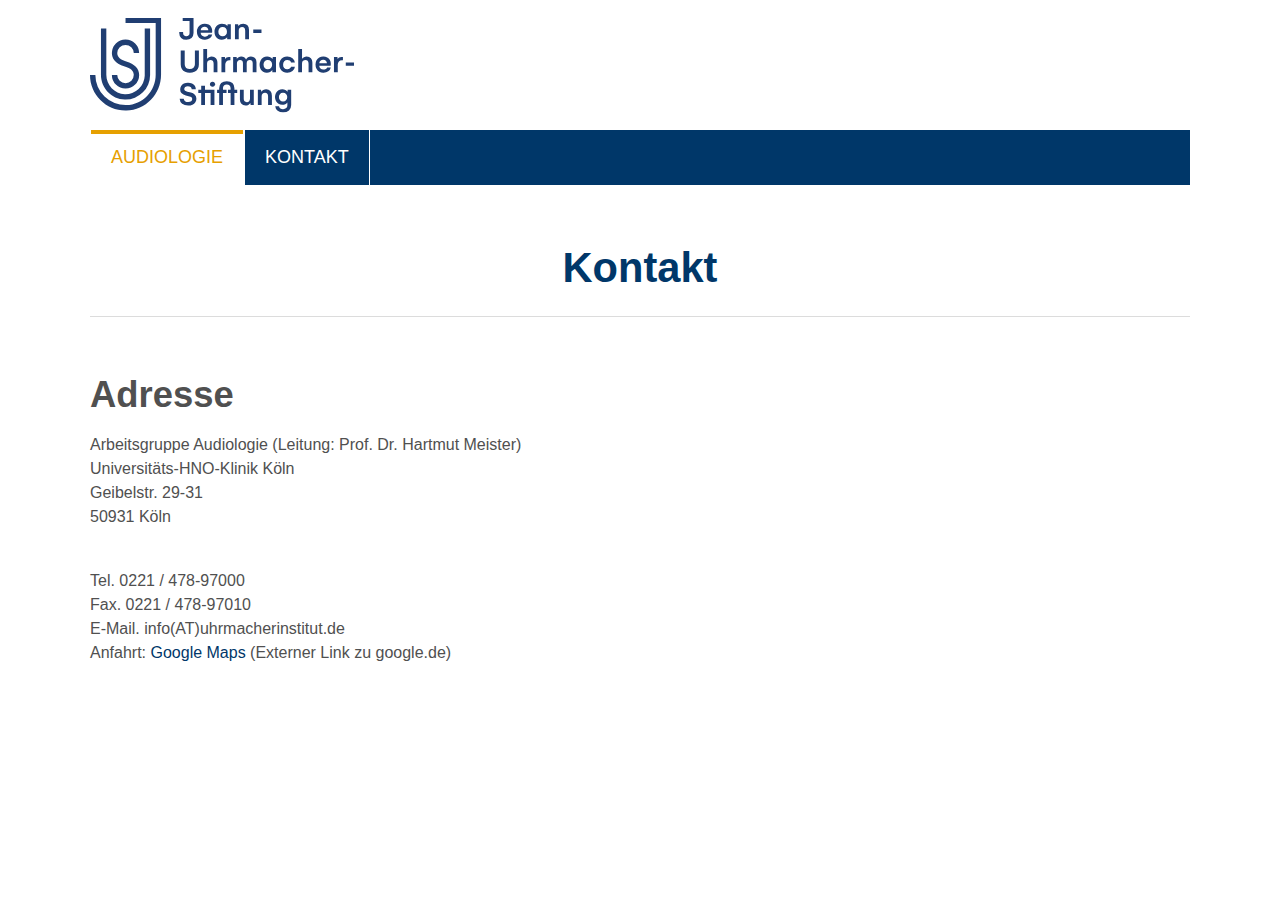
==== commit feeae7fe: "Fixed links | searchbar | language selector" ====
--- a/kontakt.html
+++ b/kontakt.html
@@ -310,33 +310,12 @@
                     href="#page-content"><span>Skip to main
                       content</span></a><header id="page-header"
                     class="bp-page-header navbar navbar-mainnavigation navbar-default navbar-has-image navbar-top "><div
-                      class="container headera"><div
-                        class="topmenu row d-none d-lg-block "><ul
-                          class="topa"><li></li><li
-                            class="last"></li></ul><form
-                          method="get" id="form_kesearch_searchfield"
-                          name="form_kesearch_searchfield"
-                          action="/web/20240617085144/https://www.uhrmacherinstitut.de/suche"><input
-                            type="text" id="ke_search_searchfield_sword"
-                            name="tx_kesearch_pi1[sword]"
-                            placeholder="Suche..." /><input type="image"
-                            id="ke_search_searchfield_submit" alt="Find"
-                            src="https://web.archive.org/web/20240617085144im_/https://www.uhrmacherinstitut.de/fileadmin/user_upload/kesearch_submit.png"
-                            alt="Find" class="submit" /></form><ul
-                          id="language_menu" class="language-menu"><li
-                            class="active "><a
-                              href="/web/team.html"
-                              hreflang="de"
-                              title="Deutsch"><span>Deutsch</span></a></li><li
-                            class=" "><a
-                              href="/web/20240617085144/https://www.uhrmacherinstitut.de/en/audiology/people"
-                              hreflang="en"
-                              title="English"><span>English</span></a></li></ul></div><a
+                      class="container headera"><a
                         class="navbar-brand navbar-brand-image"
                         title="Jean-Urhmacher Institut"
-                        href="/web/20240617085144/https://www.uhrmacherinstitut.de/"><img
+                        href="https://hno.uk-koeln.de/forschung/jean-uhrmacher-stiftung"><img
                           class="navbar-brand-logo-normal"
-                          src="https://web.archive.org/web/20240617085144im_/https://www.uhrmacherinstitut.de/fileadmin/templates/images/JUS.svg"
+                          src="JUS.svg"
                           alt="Jean-Urhmacher Institut" height="95"
                           width="416"><img class="navbar-brand-logo-inverted"
                           src="https://web.archive.org/web/20240617085144im_/https://www.uhrmacherinstitut.de/typo3conf/ext/bootstrap_package/Resources/Public/Images/BootstrapPackageInverted.svg"
@@ -344,13 +323,10 @@
                           width="416"></a><div
                         class="zuhause  d-lg-none d-md-block"><a
                           href="/web/20240617085144/https://www.uhrmacherinstitut.de/"
-                          title="Home"><img
-                            src="https://web.archive.org/web/20240617085144im_/https://www.uhrmacherinstitut.de/fileadmin/templates/images/house.png"
-                            width="51" height="53" alt="Home"></a><a
+                          title="Home"></a><a
                           href="/web/20240617085144/https://www.uhrmacherinstitut.de/"
-                          title="Suche"><img
-                            src="https://web.archive.org/web/20240617085144im_/https://www.uhrmacherinstitut.de/fileadmin/templates/images/lupa.png"
-                            width="54" height="53" alt="Suche"></a></div><button
+                          title="Suche"></a></div>
+                            <button
                         class="navbar-toggler collapsed" type="button"
                         data-toggle="collapse" data-target="#mainnavigation"
                         aria-expanded="false"
@@ -418,8 +394,7 @@
                         <div class="frame-container"><div
                             class="frame-inner"><header class="frame-header"><h2
                                 class="element-header "><span>Adresse</span></h2></header><p>
-                              Arbeitsgruppe Audiologie (Leitung: Prof. Dr. Hartmut Meister)<br> Uniklinik
-                              Köln<br> Geibelstr. 29-31<br> 50931
+                              Arbeitsgruppe Audiologie (Leitung: Prof. Dr. Hartmut Meister)<br> Universitäts-HNO-Klinik Köln<br> Geibelstr. 29-31<br> 50931
                               Köln</p><p><br> Tel. 0221 / 478-97000<br> Fax.
                               0221 / 478-97010<br>
                               E-Mail.&nbsp;info(AT)uhrmacherinstitut.de<br>
@@ -432,4 +407,4 @@
                               <script src="script_menu.js"></script>
 
                       </body>
-                    </html>+                    </html>
